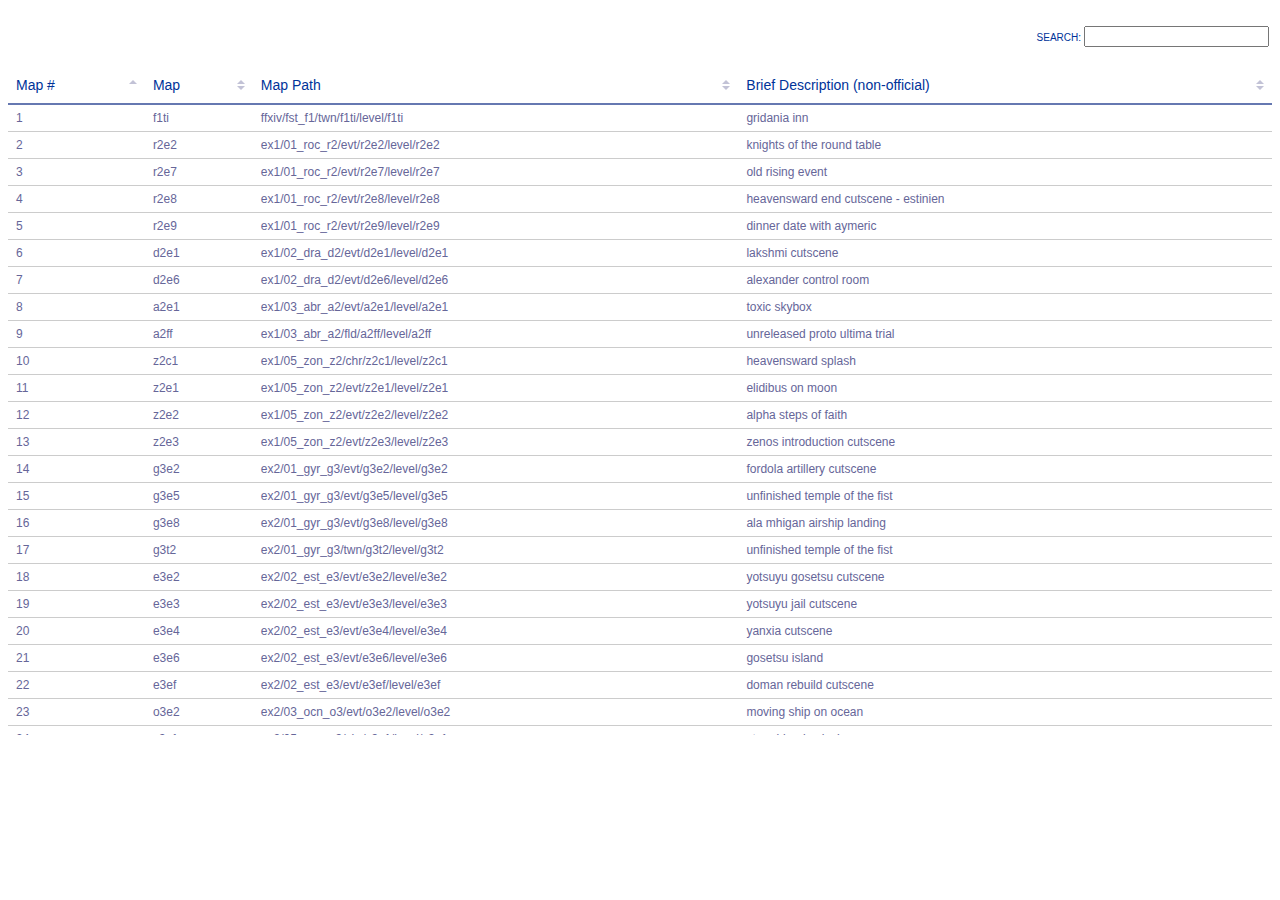
==== hidden_maps.html @ 90da800d "Add files via upload" ====
<!DOCTYPE html>
<html>
<head>
	<link rel="stylesheet" href="table_style.css">
</head>
<body>
	<table id="table">
	</table>

	<script type="text/javascript">/*! jQuery v1.12.4 | (c) jQuery Foundation | jquery.org/license */
!function(a,b){"object"==typeof module&&"object"==typeof module.exports?module.exports=a.document?b(a,!0):function(a){if(!a.document)throw new Error("jQuery requires a window with a document");return b(a)}:b(a)}("undefined"!=typeof window?window:this,function(a,b){var c=[],d=a.document,e=c.slice,f=c.concat,g=c.push,h=c.indexOf,i={},j=i.toString,k=i.hasOwnProperty,l={},m="1.12.4",n=function(a,b){return new n.fn.init(a,b)},o=/^[\s\uFEFF\xA0]+|[\s\uFEFF\xA0]+$/g,p=/^-ms-/,q=/-([\da-z])/gi,r=function(a,b){return b.toUpperCase()};n.fn=n.prototype={jquery:m,constructor:n,selector:"",length:0,toArray:function(){return e.call(this)},get:function(a){return null!=a?0>a?this[a+this.length]:this[a]:e.call(this)},pushStack:function(a){var b=n.merge(this.constructor(),a);return b.prevObject=this,b.context=this.context,b},each:function(a){return n.each(this,a)},map:function(a){return this.pushStack(n.map(this,function(b,c){return a.call(b,c,b)}))},slice:function(){return this.pushStack(e.apply(this,arguments))},first:function(){return this.eq(0)},last:function(){return this.eq(-1)},eq:function(a){var b=this.length,c=+a+(0>a?b:0);return this.pushStack(c>=0&&b>c?[this[c]]:[])},end:function(){return this.prevObject||this.constructor()},push:g,sort:c.sort,splice:c.splice},n.extend=n.fn.extend=function(){var a,b,c,d,e,f,g=arguments[0]||{},h=1,i=arguments.length,j=!1;for("boolean"==typeof g&&(j=g,g=arguments[h]||{},h++),"object"==typeof g||n.isFunction(g)||(g={}),h===i&&(g=this,h--);i>h;h++)if(null!=(e=arguments[h]))for(d in e)a=g[d],c=e[d],g!==c&&(j&&c&&(n.isPlainObject(c)||(b=n.isArray(c)))?(b?(b=!1,f=a&&n.isArray(a)?a:[]):f=a&&n.isPlainObject(a)?a:{},g[d]=n.extend(j,f,c)):void 0!==c&&(g[d]=c));return g},n.extend({expando:"jQuery"+(m+Math.random()).replace(/\D/g,""),isReady:!0,error:function(a){throw new Error(a)},noop:function(){},isFunction:function(a){return"function"===n.type(a)},isArray:Array.isArray||function(a){return"array"===n.type(a)},isWindow:function(a){return null!=a&&a==a.window},isNumeric:function(a){var b=a&&a.toString();return!n.isArray(a)&&b-parseFloat(b)+1>=0},isEmptyObject:function(a){var b;for(b in a)return!1;return!0},isPlainObject:function(a){var b;if(!a||"object"!==n.type(a)||a.nodeType||n.isWindow(a))return!1;try{if(a.constructor&&!k.call(a,"constructor")&&!k.call(a.constructor.prototype,"isPrototypeOf"))return!1}catch(c){return!1}if(!l.ownFirst)for(b in a)return k.call(a,b);for(b in a);return void 0===b||k.call(a,b)},type:function(a){return null==a?a+"":"object"==typeof a||"function"==typeof a?i[j.call(a)]||"object":typeof a},globalEval:function(b){b&&n.trim(b)&&(a.execScript||function(b){a.eval.call(a,b)})(b)},camelCase:function(a){return a.replace(p,"ms-").replace(q,r)},nodeName:function(a,b){return a.nodeName&&a.nodeName.toLowerCase()===b.toLowerCase()},each:function(a,b){var c,d=0;if(s(a)){for(c=a.length;c>d;d++)if(b.call(a[d],d,a[d])===!1)break}else for(d in a)if(b.call(a[d],d,a[d])===!1)break;return a},trim:function(a){return null==a?"":(a+"").replace(o,"")},makeArray:function(a,b){var c=b||[];return null!=a&&(s(Object(a))?n.merge(c,"string"==typeof a?[a]:a):g.call(c,a)),c},inArray:function(a,b,c){var d;if(b){if(h)return h.call(b,a,c);for(d=b.length,c=c?0>c?Math.max(0,d+c):c:0;d>c;c++)if(c in b&&b[c]===a)return c}return-1},merge:function(a,b){var c=+b.length,d=0,e=a.length;while(c>d)a[e++]=b[d++];if(c!==c)while(void 0!==b[d])a[e++]=b[d++];return a.length=e,a},grep:function(a,b,c){for(var d,e=[],f=0,g=a.length,h=!c;g>f;f++)d=!b(a[f],f),d!==h&&e.push(a[f]);return e},map:function(a,b,c){var d,e,g=0,h=[];if(s(a))for(d=a.length;d>g;g++)e=b(a[g],g,c),null!=e&&h.push(e);else for(g in a)e=b(a[g],g,c),null!=e&&h.push(e);return f.apply([],h)},guid:1,proxy:function(a,b){var c,d,f;return"string"==typeof b&&(f=a[b],b=a,a=f),n.isFunction(a)?(c=e.call(arguments,2),d=function(){return a.apply(b||this,c.concat(e.call(arguments)))},d.guid=a.guid=a.guid||n.guid++,d):void 0},now:function(){return+new Date},support:l}),"function"==typeof Symbol&&(n.fn[Symbol.iterator]=c[Symbol.iterator]),n.each("Boolean Number String Function Array Date RegExp Object Error Symbol".split(" "),function(a,b){i["[object "+b+"]"]=b.toLowerCase()});function s(a){var b=!!a&&"length"in a&&a.length,c=n.type(a);return"function"===c||n.isWindow(a)?!1:"array"===c||0===b||"number"==typeof b&&b>0&&b-1 in a}var t=function(a){var b,c,d,e,f,g,h,i,j,k,l,m,n,o,p,q,r,s,t,u="sizzle"+1*new Date,v=a.document,w=0,x=0,y=ga(),z=ga(),A=ga(),B=function(a,b){return a===b&&(l=!0),0},C=1<<31,D={}.hasOwnProperty,E=[],F=E.pop,G=E.push,H=E.push,I=E.slice,J=function(a,b){for(var c=0,d=a.length;d>c;c++)if(a[c]===b)return c;return-1},K="checked|selected|async|autofocus|autoplay|controls|defer|disabled|hidden|ismap|loop|multiple|open|readonly|required|scoped",L="[\\x20\\t\\r\\n\\f]",M="(?:\\\\.|[\\w-]|[^\\x00-\\xa0])+",N="\\["+L+"*("+M+")(?:"+L+"*([*^$|!~]?=)"+L+"*(?:'((?:\\\\.|[^\\\\'])*)'|\"((?:\\\\.|[^\\\\\"])*)\"|("+M+"))|)"+L+"*\\]",O=":("+M+")(?:\\((('((?:\\\\.|[^\\\\'])*)'|\"((?:\\\\.|[^\\\\\"])*)\")|((?:\\\\.|[^\\\\()[\\]]|"+N+")*)|.*)\\)|)",P=new RegExp(L+"+","g"),Q=new RegExp("^"+L+"+|((?:^|[^\\\\])(?:\\\\.)*)"+L+"+$","g"),R=new RegExp("^"+L+"*,"+L+"*"),S=new RegExp("^"+L+"*([>+~]|"+L+")"+L+"*"),T=new RegExp("="+L+"*([^\\]'\"]*?)"+L+"*\\]","g"),U=new RegExp(O),V=new RegExp("^"+M+"$"),W={ID:new RegExp("^#("+M+")"),CLASS:new RegExp("^\\.("+M+")"),TAG:new RegExp("^("+M+"|[*])"),ATTR:new RegExp("^"+N),PSEUDO:new RegExp("^"+O),CHILD:new RegExp("^:(only|first|last|nth|nth-last)-(child|of-type)(?:\\("+L+"*(even|odd|(([+-]|)(\\d*)n|)"+L+"*(?:([+-]|)"+L+"*(\\d+)|))"+L+"*\\)|)","i"),bool:new RegExp("^(?:"+K+")$","i"),needsContext:new RegExp("^"+L+"*[>+~]|:(even|odd|eq|gt|lt|nth|first|last)(?:\\("+L+"*((?:-\\d)?\\d*)"+L+"*\\)|)(?=[^-]|$)","i")},X=/^(?:input|select|textarea|button)$/i,Y=/^h\d$/i,Z=/^[^{]+\{\s*\[native \w/,$=/^(?:#([\w-]+)|(\w+)|\.([\w-]+))$/,_=/[+~]/,aa=/'|\\/g,ba=new RegExp("\\\\([\\da-f]{1,6}"+L+"?|("+L+")|.)","ig"),ca=function(a,b,c){var d="0x"+b-65536;return d!==d||c?b:0>d?String.fromCharCode(d+65536):String.fromCharCode(d>>10|55296,1023&d|56320)},da=function(){m()};try{H.apply(E=I.call(v.childNodes),v.childNodes),E[v.childNodes.length].nodeType}catch(ea){H={apply:E.length?function(a,b){G.apply(a,I.call(b))}:function(a,b){var c=a.length,d=0;while(a[c++]=b[d++]);a.length=c-1}}}function fa(a,b,d,e){var f,h,j,k,l,o,r,s,w=b&&b.ownerDocument,x=b?b.nodeType:9;if(d=d||[],"string"!=typeof a||!a||1!==x&&9!==x&&11!==x)return d;if(!e&&((b?b.ownerDocument||b:v)!==n&&m(b),b=b||n,p)){if(11!==x&&(o=$.exec(a)))if(f=o[1]){if(9===x){if(!(j=b.getElementById(f)))return d;if(j.id===f)return d.push(j),d}else if(w&&(j=w.getElementById(f))&&t(b,j)&&j.id===f)return d.push(j),d}else{if(o[2])return H.apply(d,b.getElementsByTagName(a)),d;if((f=o[3])&&c.getElementsByClassName&&b.getElementsByClassName)return H.apply(d,b.getElementsByClassName(f)),d}if(c.qsa&&!A[a+" "]&&(!q||!q.test(a))){if(1!==x)w=b,s=a;else if("object"!==b.nodeName.toLowerCase()){(k=b.getAttribute("id"))?k=k.replace(aa,"\\$&"):b.setAttribute("id",k=u),r=g(a),h=r.length,l=V.test(k)?"#"+k:"[id='"+k+"']";while(h--)r[h]=l+" "+qa(r[h]);s=r.join(","),w=_.test(a)&&oa(b.parentNode)||b}if(s)try{return H.apply(d,w.querySelectorAll(s)),d}catch(y){}finally{k===u&&b.removeAttribute("id")}}}return i(a.replace(Q,"$1"),b,d,e)}function ga(){var a=[];function b(c,e){return a.push(c+" ")>d.cacheLength&&delete b[a.shift()],b[c+" "]=e}return b}function ha(a){return a[u]=!0,a}function ia(a){var b=n.createElement("div");try{return!!a(b)}catch(c){return!1}finally{b.parentNode&&b.parentNode.removeChild(b),b=null}}function ja(a,b){var c=a.split("|"),e=c.length;while(e--)d.attrHandle[c[e]]=b}function ka(a,b){var c=b&&a,d=c&&1===a.nodeType&&1===b.nodeType&&(~b.sourceIndex||C)-(~a.sourceIndex||C);if(d)return d;if(c)while(c=c.nextSibling)if(c===b)return-1;return a?1:-1}function la(a){return function(b){var c=b.nodeName.toLowerCase();return"input"===c&&b.type===a}}function ma(a){return function(b){var c=b.nodeName.toLowerCase();return("input"===c||"button"===c)&&b.type===a}}function na(a){return ha(function(b){return b=+b,ha(function(c,d){var e,f=a([],c.length,b),g=f.length;while(g--)c[e=f[g]]&&(c[e]=!(d[e]=c[e]))})})}function oa(a){return a&&"undefined"!=typeof a.getElementsByTagName&&a}c=fa.support={},f=fa.isXML=function(a){var b=a&&(a.ownerDocument||a).documentElement;return b?"HTML"!==b.nodeName:!1},m=fa.setDocument=function(a){var b,e,g=a?a.ownerDocument||a:v;return g!==n&&9===g.nodeType&&g.documentElement?(n=g,o=n.documentElement,p=!f(n),(e=n.defaultView)&&e.top!==e&&(e.addEventListener?e.addEventListener("unload",da,!1):e.attachEvent&&e.attachEvent("onunload",da)),c.attributes=ia(function(a){return a.className="i",!a.getAttribute("className")}),c.getElementsByTagName=ia(function(a){return a.appendChild(n.createComment("")),!a.getElementsByTagName("*").length}),c.getElementsByClassName=Z.test(n.getElementsByClassName),c.getById=ia(function(a){return o.appendChild(a).id=u,!n.getElementsByName||!n.getElementsByName(u).length}),c.getById?(d.find.ID=function(a,b){if("undefined"!=typeof b.getElementById&&p){var c=b.getElementById(a);return c?[c]:[]}},d.filter.ID=function(a){var b=a.replace(ba,ca);return function(a){return a.getAttribute("id")===b}}):(delete d.find.ID,d.filter.ID=function(a){var b=a.replace(ba,ca);return function(a){var c="undefined"!=typeof a.getAttributeNode&&a.getAttributeNode("id");return c&&c.value===b}}),d.find.TAG=c.getElementsByTagName?function(a,b){return"undefined"!=typeof b.getElementsByTagName?b.getElementsByTagName(a):c.qsa?b.querySelectorAll(a):void 0}:function(a,b){var c,d=[],e=0,f=b.getElementsByTagName(a);if("*"===a){while(c=f[e++])1===c.nodeType&&d.push(c);return d}return f},d.find.CLASS=c.getElementsByClassName&&function(a,b){return"undefined"!=typeof b.getElementsByClassName&&p?b.getElementsByClassName(a):void 0},r=[],q=[],(c.qsa=Z.test(n.querySelectorAll))&&(ia(function(a){o.appendChild(a).innerHTML="<a id='"+u+"'></a><select id='"+u+"-\r\\' msallowcapture=''><option selected=''></option></select>",a.querySelectorAll("[msallowcapture^='']").length&&q.push("[*^$]="+L+"*(?:''|\"\")"),a.querySelectorAll("[selected]").length||q.push("\\["+L+"*(?:value|"+K+")"),a.querySelectorAll("[id~="+u+"-]").length||q.push("~="),a.querySelectorAll(":checked").length||q.push(":checked"),a.querySelectorAll("a#"+u+"+*").length||q.push(".#.+[+~]")}),ia(function(a){var b=n.createElement("input");b.setAttribute("type","hidden"),a.appendChild(b).setAttribute("name","D"),a.querySelectorAll("[name=d]").length&&q.push("name"+L+"*[*^$|!~]?="),a.querySelectorAll(":enabled").length||q.push(":enabled",":disabled"),a.querySelectorAll("*,:x"),q.push(",.*:")})),(c.matchesSelector=Z.test(s=o.matches||o.webkitMatchesSelector||o.mozMatchesSelector||o.oMatchesSelector||o.msMatchesSelector))&&ia(function(a){c.disconnectedMatch=s.call(a,"div"),s.call(a,"[s!='']:x"),r.push("!=",O)}),q=q.length&&new RegExp(q.join("|")),r=r.length&&new RegExp(r.join("|")),b=Z.test(o.compareDocumentPosition),t=b||Z.test(o.contains)?function(a,b){var c=9===a.nodeType?a.documentElement:a,d=b&&b.parentNode;return a===d||!(!d||1!==d.nodeType||!(c.contains?c.contains(d):a.compareDocumentPosition&&16&a.compareDocumentPosition(d)))}:function(a,b){if(b)while(b=b.parentNode)if(b===a)return!0;return!1},B=b?function(a,b){if(a===b)return l=!0,0;var d=!a.compareDocumentPosition-!b.compareDocumentPosition;return d?d:(d=(a.ownerDocument||a)===(b.ownerDocument||b)?a.compareDocumentPosition(b):1,1&d||!c.sortDetached&&b.compareDocumentPosition(a)===d?a===n||a.ownerDocument===v&&t(v,a)?-1:b===n||b.ownerDocument===v&&t(v,b)?1:k?J(k,a)-J(k,b):0:4&d?-1:1)}:function(a,b){if(a===b)return l=!0,0;var c,d=0,e=a.parentNode,f=b.parentNode,g=[a],h=[b];if(!e||!f)return a===n?-1:b===n?1:e?-1:f?1:k?J(k,a)-J(k,b):0;if(e===f)return ka(a,b);c=a;while(c=c.parentNode)g.unshift(c);c=b;while(c=c.parentNode)h.unshift(c);while(g[d]===h[d])d++;return d?ka(g[d],h[d]):g[d]===v?-1:h[d]===v?1:0},n):n},fa.matches=function(a,b){return fa(a,null,null,b)},fa.matchesSelector=function(a,b){if((a.ownerDocument||a)!==n&&m(a),b=b.replace(T,"='$1']"),c.matchesSelector&&p&&!A[b+" "]&&(!r||!r.test(b))&&(!q||!q.test(b)))try{var d=s.call(a,b);if(d||c.disconnectedMatch||a.document&&11!==a.document.nodeType)return d}catch(e){}return fa(b,n,null,[a]).length>0},fa.contains=function(a,b){return(a.ownerDocument||a)!==n&&m(a),t(a,b)},fa.attr=function(a,b){(a.ownerDocument||a)!==n&&m(a);var e=d.attrHandle[b.toLowerCase()],f=e&&D.call(d.attrHandle,b.toLowerCase())?e(a,b,!p):void 0;return void 0!==f?f:c.attributes||!p?a.getAttribute(b):(f=a.getAttributeNode(b))&&f.specified?f.value:null},fa.error=function(a){throw new Error("Syntax error, unrecognized expression: "+a)},fa.uniqueSort=function(a){var b,d=[],e=0,f=0;if(l=!c.detectDuplicates,k=!c.sortStable&&a.slice(0),a.sort(B),l){while(b=a[f++])b===a[f]&&(e=d.push(f));while(e--)a.splice(d[e],1)}return k=null,a},e=fa.getText=function(a){var b,c="",d=0,f=a.nodeType;if(f){if(1===f||9===f||11===f){if("string"==typeof a.textContent)return a.textContent;for(a=a.firstChild;a;a=a.nextSibling)c+=e(a)}else if(3===f||4===f)return a.nodeValue}else while(b=a[d++])c+=e(b);return c},d=fa.selectors={cacheLength:50,createPseudo:ha,match:W,attrHandle:{},find:{},relative:{">":{dir:"parentNode",first:!0}," ":{dir:"parentNode"},"+":{dir:"previousSibling",first:!0},"~":{dir:"previousSibling"}},preFilter:{ATTR:function(a){return a[1]=a[1].replace(ba,ca),a[3]=(a[3]||a[4]||a[5]||"").replace(ba,ca),"~="===a[2]&&(a[3]=" "+a[3]+" "),a.slice(0,4)},CHILD:function(a){return a[1]=a[1].toLowerCase(),"nth"===a[1].slice(0,3)?(a[3]||fa.error(a[0]),a[4]=+(a[4]?a[5]+(a[6]||1):2*("even"===a[3]||"odd"===a[3])),a[5]=+(a[7]+a[8]||"odd"===a[3])):a[3]&&fa.error(a[0]),a},PSEUDO:function(a){var b,c=!a[6]&&a[2];return W.CHILD.test(a[0])?null:(a[3]?a[2]=a[4]||a[5]||"":c&&U.test(c)&&(b=g(c,!0))&&(b=c.indexOf(")",c.length-b)-c.length)&&(a[0]=a[0].slice(0,b),a[2]=c.slice(0,b)),a.slice(0,3))}},filter:{TAG:function(a){var b=a.replace(ba,ca).toLowerCase();return"*"===a?function(){return!0}:function(a){return a.nodeName&&a.nodeName.toLowerCase()===b}},CLASS:function(a){var b=y[a+" "];return b||(b=new RegExp("(^|"+L+")"+a+"("+L+"|$)"))&&y(a,function(a){return b.test("string"==typeof a.className&&a.className||"undefined"!=typeof a.getAttribute&&a.getAttribute("class")||"")})},ATTR:function(a,b,c){return function(d){var e=fa.attr(d,a);return null==e?"!="===b:b?(e+="","="===b?e===c:"!="===b?e!==c:"^="===b?c&&0===e.indexOf(c):"*="===b?c&&e.indexOf(c)>-1:"$="===b?c&&e.slice(-c.length)===c:"~="===b?(" "+e.replace(P," ")+" ").indexOf(c)>-1:"|="===b?e===c||e.slice(0,c.length+1)===c+"-":!1):!0}},CHILD:function(a,b,c,d,e){var f="nth"!==a.slice(0,3),g="last"!==a.slice(-4),h="of-type"===b;return 1===d&&0===e?function(a){return!!a.parentNode}:function(b,c,i){var j,k,l,m,n,o,p=f!==g?"nextSibling":"previousSibling",q=b.parentNode,r=h&&b.nodeName.toLowerCase(),s=!i&&!h,t=!1;if(q){if(f){while(p){m=b;while(m=m[p])if(h?m.nodeName.toLowerCase()===r:1===m.nodeType)return!1;o=p="only"===a&&!o&&"nextSibling"}return!0}if(o=[g?q.firstChild:q.lastChild],g&&s){m=q,l=m[u]||(m[u]={}),k=l[m.uniqueID]||(l[m.uniqueID]={}),j=k[a]||[],n=j[0]===w&&j[1],t=n&&j[2],m=n&&q.childNodes[n];while(m=++n&&m&&m[p]||(t=n=0)||o.pop())if(1===m.nodeType&&++t&&m===b){k[a]=[w,n,t];break}}else if(s&&(m=b,l=m[u]||(m[u]={}),k=l[m.uniqueID]||(l[m.uniqueID]={}),j=k[a]||[],n=j[0]===w&&j[1],t=n),t===!1)while(m=++n&&m&&m[p]||(t=n=0)||o.pop())if((h?m.nodeName.toLowerCase()===r:1===m.nodeType)&&++t&&(s&&(l=m[u]||(m[u]={}),k=l[m.uniqueID]||(l[m.uniqueID]={}),k[a]=[w,t]),m===b))break;return t-=e,t===d||t%d===0&&t/d>=0}}},PSEUDO:function(a,b){var c,e=d.pseudos[a]||d.setFilters[a.toLowerCase()]||fa.error("unsupported pseudo: "+a);return e[u]?e(b):e.length>1?(c=[a,a,"",b],d.setFilters.hasOwnProperty(a.toLowerCase())?ha(function(a,c){var d,f=e(a,b),g=f.length;while(g--)d=J(a,f[g]),a[d]=!(c[d]=f[g])}):function(a){return e(a,0,c)}):e}},pseudos:{not:ha(function(a){var b=[],c=[],d=h(a.replace(Q,"$1"));return d[u]?ha(function(a,b,c,e){var f,g=d(a,null,e,[]),h=a.length;while(h--)(f=g[h])&&(a[h]=!(b[h]=f))}):function(a,e,f){return b[0]=a,d(b,null,f,c),b[0]=null,!c.pop()}}),has:ha(function(a){return function(b){return fa(a,b).length>0}}),contains:ha(function(a){return a=a.replace(ba,ca),function(b){return(b.textContent||b.innerText||e(b)).indexOf(a)>-1}}),lang:ha(function(a){return V.test(a||"")||fa.error("unsupported lang: "+a),a=a.replace(ba,ca).toLowerCase(),function(b){var c;do if(c=p?b.lang:b.getAttribute("xml:lang")||b.getAttribute("lang"))return c=c.toLowerCase(),c===a||0===c.indexOf(a+"-");while((b=b.parentNode)&&1===b.nodeType);return!1}}),target:function(b){var c=a.location&&a.location.hash;return c&&c.slice(1)===b.id},root:function(a){return a===o},focus:function(a){return a===n.activeElement&&(!n.hasFocus||n.hasFocus())&&!!(a.type||a.href||~a.tabIndex)},enabled:function(a){return a.disabled===!1},disabled:function(a){return a.disabled===!0},checked:function(a){var b=a.nodeName.toLowerCase();return"input"===b&&!!a.checked||"option"===b&&!!a.selected},selected:function(a){return a.parentNode&&a.parentNode.selectedIndex,a.selected===!0},empty:function(a){for(a=a.firstChild;a;a=a.nextSibling)if(a.nodeType<6)return!1;return!0},parent:function(a){return!d.pseudos.empty(a)},header:function(a){return Y.test(a.nodeName)},input:function(a){return X.test(a.nodeName)},button:function(a){var b=a.nodeName.toLowerCase();return"input"===b&&"button"===a.type||"button"===b},text:function(a){var b;return"input"===a.nodeName.toLowerCase()&&"text"===a.type&&(null==(b=a.getAttribute("type"))||"text"===b.toLowerCase())},first:na(function(){return[0]}),last:na(function(a,b){return[b-1]}),eq:na(function(a,b,c){return[0>c?c+b:c]}),even:na(function(a,b){for(var c=0;b>c;c+=2)a.push(c);return a}),odd:na(function(a,b){for(var c=1;b>c;c+=2)a.push(c);return a}),lt:na(function(a,b,c){for(var d=0>c?c+b:c;--d>=0;)a.push(d);return a}),gt:na(function(a,b,c){for(var d=0>c?c+b:c;++d<b;)a.push(d);return a})}},d.pseudos.nth=d.pseudos.eq;for(b in{radio:!0,checkbox:!0,file:!0,password:!0,image:!0})d.pseudos[b]=la(b);for(b in{submit:!0,reset:!0})d.pseudos[b]=ma(b);function pa(){}pa.prototype=d.filters=d.pseudos,d.setFilters=new pa,g=fa.tokenize=function(a,b){var c,e,f,g,h,i,j,k=z[a+" "];if(k)return b?0:k.slice(0);h=a,i=[],j=d.preFilter;while(h){c&&!(e=R.exec(h))||(e&&(h=h.slice(e[0].length)||h),i.push(f=[])),c=!1,(e=S.exec(h))&&(c=e.shift(),f.push({value:c,type:e[0].replace(Q," ")}),h=h.slice(c.length));for(g in d.filter)!(e=W[g].exec(h))||j[g]&&!(e=j[g](e))||(c=e.shift(),f.push({value:c,type:g,matches:e}),h=h.slice(c.length));if(!c)break}return b?h.length:h?fa.error(a):z(a,i).slice(0)};function qa(a){for(var b=0,c=a.length,d="";c>b;b++)d+=a[b].value;return d}function ra(a,b,c){var d=b.dir,e=c&&"parentNode"===d,f=x++;return b.first?function(b,c,f){while(b=b[d])if(1===b.nodeType||e)return a(b,c,f)}:function(b,c,g){var h,i,j,k=[w,f];if(g){while(b=b[d])if((1===b.nodeType||e)&&a(b,c,g))return!0}else while(b=b[d])if(1===b.nodeType||e){if(j=b[u]||(b[u]={}),i=j[b.uniqueID]||(j[b.uniqueID]={}),(h=i[d])&&h[0]===w&&h[1]===f)return k[2]=h[2];if(i[d]=k,k[2]=a(b,c,g))return!0}}}function sa(a){return a.length>1?function(b,c,d){var e=a.length;while(e--)if(!a[e](b,c,d))return!1;return!0}:a[0]}function ta(a,b,c){for(var d=0,e=b.length;e>d;d++)fa(a,b[d],c);return c}function ua(a,b,c,d,e){for(var f,g=[],h=0,i=a.length,j=null!=b;i>h;h++)(f=a[h])&&(c&&!c(f,d,e)||(g.push(f),j&&b.push(h)));return g}function va(a,b,c,d,e,f){return d&&!d[u]&&(d=va(d)),e&&!e[u]&&(e=va(e,f)),ha(function(f,g,h,i){var j,k,l,m=[],n=[],o=g.length,p=f||ta(b||"*",h.nodeType?[h]:h,[]),q=!a||!f&&b?p:ua(p,m,a,h,i),r=c?e||(f?a:o||d)?[]:g:q;if(c&&c(q,r,h,i),d){j=ua(r,n),d(j,[],h,i),k=j.length;while(k--)(l=j[k])&&(r[n[k]]=!(q[n[k]]=l))}if(f){if(e||a){if(e){j=[],k=r.length;while(k--)(l=r[k])&&j.push(q[k]=l);e(null,r=[],j,i)}k=r.length;while(k--)(l=r[k])&&(j=e?J(f,l):m[k])>-1&&(f[j]=!(g[j]=l))}}else r=ua(r===g?r.splice(o,r.length):r),e?e(null,g,r,i):H.apply(g,r)})}function wa(a){for(var b,c,e,f=a.length,g=d.relative[a[0].type],h=g||d.relative[" "],i=g?1:0,k=ra(function(a){return a===b},h,!0),l=ra(function(a){return J(b,a)>-1},h,!0),m=[function(a,c,d){var e=!g&&(d||c!==j)||((b=c).nodeType?k(a,c,d):l(a,c,d));return b=null,e}];f>i;i++)if(c=d.relative[a[i].type])m=[ra(sa(m),c)];else{if(c=d.filter[a[i].type].apply(null,a[i].matches),c[u]){for(e=++i;f>e;e++)if(d.relative[a[e].type])break;return va(i>1&&sa(m),i>1&&qa(a.slice(0,i-1).concat({value:" "===a[i-2].type?"*":""})).replace(Q,"$1"),c,e>i&&wa(a.slice(i,e)),f>e&&wa(a=a.slice(e)),f>e&&qa(a))}m.push(c)}return sa(m)}function xa(a,b){var c=b.length>0,e=a.length>0,f=function(f,g,h,i,k){var l,o,q,r=0,s="0",t=f&&[],u=[],v=j,x=f||e&&d.find.TAG("*",k),y=w+=null==v?1:Math.random()||.1,z=x.length;for(k&&(j=g===n||g||k);s!==z&&null!=(l=x[s]);s++){if(e&&l){o=0,g||l.ownerDocument===n||(m(l),h=!p);while(q=a[o++])if(q(l,g||n,h)){i.push(l);break}k&&(w=y)}c&&((l=!q&&l)&&r--,f&&t.push(l))}if(r+=s,c&&s!==r){o=0;while(q=b[o++])q(t,u,g,h);if(f){if(r>0)while(s--)t[s]||u[s]||(u[s]=F.call(i));u=ua(u)}H.apply(i,u),k&&!f&&u.length>0&&r+b.length>1&&fa.uniqueSort(i)}return k&&(w=y,j=v),t};return c?ha(f):f}return h=fa.compile=function(a,b){var c,d=[],e=[],f=A[a+" "];if(!f){b||(b=g(a)),c=b.length;while(c--)f=wa(b[c]),f[u]?d.push(f):e.push(f);f=A(a,xa(e,d)),f.selector=a}return f},i=fa.select=function(a,b,e,f){var i,j,k,l,m,n="function"==typeof a&&a,o=!f&&g(a=n.selector||a);if(e=e||[],1===o.length){if(j=o[0]=o[0].slice(0),j.length>2&&"ID"===(k=j[0]).type&&c.getById&&9===b.nodeType&&p&&d.relative[j[1].type]){if(b=(d.find.ID(k.matches[0].replace(ba,ca),b)||[])[0],!b)return e;n&&(b=b.parentNode),a=a.slice(j.shift().value.length)}i=W.needsContext.test(a)?0:j.length;while(i--){if(k=j[i],d.relative[l=k.type])break;if((m=d.find[l])&&(f=m(k.matches[0].replace(ba,ca),_.test(j[0].type)&&oa(b.parentNode)||b))){if(j.splice(i,1),a=f.length&&qa(j),!a)return H.apply(e,f),e;break}}}return(n||h(a,o))(f,b,!p,e,!b||_.test(a)&&oa(b.parentNode)||b),e},c.sortStable=u.split("").sort(B).join("")===u,c.detectDuplicates=!!l,m(),c.sortDetached=ia(function(a){return 1&a.compareDocumentPosition(n.createElement("div"))}),ia(function(a){return a.innerHTML="<a href='#'></a>","#"===a.firstChild.getAttribute("href")})||ja("type|href|height|width",function(a,b,c){return c?void 0:a.getAttribute(b,"type"===b.toLowerCase()?1:2)}),c.attributes&&ia(function(a){return a.innerHTML="<input/>",a.firstChild.setAttribute("value",""),""===a.firstChild.getAttribute("value")})||ja("value",function(a,b,c){return c||"input"!==a.nodeName.toLowerCase()?void 0:a.defaultValue}),ia(function(a){return null==a.getAttribute("disabled")})||ja(K,function(a,b,c){var d;return c?void 0:a[b]===!0?b.toLowerCase():(d=a.getAttributeNode(b))&&d.specified?d.value:null}),fa}(a);n.find=t,n.expr=t.selectors,n.expr[":"]=n.expr.pseudos,n.uniqueSort=n.unique=t.uniqueSort,n.text=t.getText,n.isXMLDoc=t.isXML,n.contains=t.contains;var u=function(a,b,c){var d=[],e=void 0!==c;while((a=a[b])&&9!==a.nodeType)if(1===a.nodeType){if(e&&n(a).is(c))break;d.push(a)}return d},v=function(a,b){for(var c=[];a;a=a.nextSibling)1===a.nodeType&&a!==b&&c.push(a);return c},w=n.expr.match.needsContext,x=/^<([\w-]+)\s*\/?>(?:<\/\1>|)$/,y=/^.[^:#\[\.,]*$/;function z(a,b,c){if(n.isFunction(b))return n.grep(a,function(a,d){return!!b.call(a,d,a)!==c});if(b.nodeType)return n.grep(a,function(a){return a===b!==c});if("string"==typeof b){if(y.test(b))return n.filter(b,a,c);b=n.filter(b,a)}return n.grep(a,function(a){return n.inArray(a,b)>-1!==c})}n.filter=function(a,b,c){var d=b[0];return c&&(a=":not("+a+")"),1===b.length&&1===d.nodeType?n.find.matchesSelector(d,a)?[d]:[]:n.find.matches(a,n.grep(b,function(a){return 1===a.nodeType}))},n.fn.extend({find:function(a){var b,c=[],d=this,e=d.length;if("string"!=typeof a)return this.pushStack(n(a).filter(function(){for(b=0;e>b;b++)if(n.contains(d[b],this))return!0}));for(b=0;e>b;b++)n.find(a,d[b],c);return c=this.pushStack(e>1?n.unique(c):c),c.selector=this.selector?this.selector+" "+a:a,c},filter:function(a){return this.pushStack(z(this,a||[],!1))},not:function(a){return this.pushStack(z(this,a||[],!0))},is:function(a){return!!z(this,"string"==typeof a&&w.test(a)?n(a):a||[],!1).length}});var A,B=/^(?:\s*(<[\w\W]+>)[^>]*|#([\w-]*))$/,C=n.fn.init=function(a,b,c){var e,f;if(!a)return this;if(c=c||A,"string"==typeof a){if(e="<"===a.charAt(0)&&">"===a.charAt(a.length-1)&&a.length>=3?[null,a,null]:B.exec(a),!e||!e[1]&&b)return!b||b.jquery?(b||c).find(a):this.constructor(b).find(a);if(e[1]){if(b=b instanceof n?b[0]:b,n.merge(this,n.parseHTML(e[1],b&&b.nodeType?b.ownerDocument||b:d,!0)),x.test(e[1])&&n.isPlainObject(b))for(e in b)n.isFunction(this[e])?this[e](b[e]):this.attr(e,b[e]);return this}if(f=d.getElementById(e[2]),f&&f.parentNode){if(f.id!==e[2])return A.find(a);this.length=1,this[0]=f}return this.context=d,this.selector=a,this}return a.nodeType?(this.context=this[0]=a,this.length=1,this):n.isFunction(a)?"undefined"!=typeof c.ready?c.ready(a):a(n):(void 0!==a.selector&&(this.selector=a.selector,this.context=a.context),n.makeArray(a,this))};C.prototype=n.fn,A=n(d);var D=/^(?:parents|prev(?:Until|All))/,E={children:!0,contents:!0,next:!0,prev:!0};n.fn.extend({has:function(a){var b,c=n(a,this),d=c.length;return this.filter(function(){for(b=0;d>b;b++)if(n.contains(this,c[b]))return!0})},closest:function(a,b){for(var c,d=0,e=this.length,f=[],g=w.test(a)||"string"!=typeof a?n(a,b||this.context):0;e>d;d++)for(c=this[d];c&&c!==b;c=c.parentNode)if(c.nodeType<11&&(g?g.index(c)>-1:1===c.nodeType&&n.find.matchesSelector(c,a))){f.push(c);break}return this.pushStack(f.length>1?n.uniqueSort(f):f)},index:function(a){return a?"string"==typeof a?n.inArray(this[0],n(a)):n.inArray(a.jquery?a[0]:a,this):this[0]&&this[0].parentNode?this.first().prevAll().length:-1},add:function(a,b){return this.pushStack(n.uniqueSort(n.merge(this.get(),n(a,b))))},addBack:function(a){return this.add(null==a?this.prevObject:this.prevObject.filter(a))}});function F(a,b){do a=a[b];while(a&&1!==a.nodeType);return a}n.each({parent:function(a){var b=a.parentNode;return b&&11!==b.nodeType?b:null},parents:function(a){return u(a,"parentNode")},parentsUntil:function(a,b,c){return u(a,"parentNode",c)},next:function(a){return F(a,"nextSibling")},prev:function(a){return F(a,"previousSibling")},nextAll:function(a){return u(a,"nextSibling")},prevAll:function(a){return u(a,"previousSibling")},nextUntil:function(a,b,c){return u(a,"nextSibling",c)},prevUntil:function(a,b,c){return u(a,"previousSibling",c)},siblings:function(a){return v((a.parentNode||{}).firstChild,a)},children:function(a){return v(a.firstChild)},contents:function(a){return n.nodeName(a,"iframe")?a.contentDocument||a.contentWindow.document:n.merge([],a.childNodes)}},function(a,b){n.fn[a]=function(c,d){var e=n.map(this,b,c);return"Until"!==a.slice(-5)&&(d=c),d&&"string"==typeof d&&(e=n.filter(d,e)),this.length>1&&(E[a]||(e=n.uniqueSort(e)),D.test(a)&&(e=e.reverse())),this.pushStack(e)}});var G=/\S+/g;function H(a){var b={};return n.each(a.match(G)||[],function(a,c){b[c]=!0}),b}n.Callbacks=function(a){a="string"==typeof a?H(a):n.extend({},a);var b,c,d,e,f=[],g=[],h=-1,i=function(){for(e=a.once,d=b=!0;g.length;h=-1){c=g.shift();while(++h<f.length)f[h].apply(c[0],c[1])===!1&&a.stopOnFalse&&(h=f.length,c=!1)}a.memory||(c=!1),b=!1,e&&(f=c?[]:"")},j={add:function(){return f&&(c&&!b&&(h=f.length-1,g.push(c)),function d(b){n.each(b,function(b,c){n.isFunction(c)?a.unique&&j.has(c)||f.push(c):c&&c.length&&"string"!==n.type(c)&&d(c)})}(arguments),c&&!b&&i()),this},remove:function(){return n.each(arguments,function(a,b){var c;while((c=n.inArray(b,f,c))>-1)f.splice(c,1),h>=c&&h--}),this},has:function(a){return a?n.inArray(a,f)>-1:f.length>0},empty:function(){return f&&(f=[]),this},disable:function(){return e=g=[],f=c="",this},disabled:function(){return!f},lock:function(){return e=!0,c||j.disable(),this},locked:function(){return!!e},fireWith:function(a,c){return e||(c=c||[],c=[a,c.slice?c.slice():c],g.push(c),b||i()),this},fire:function(){return j.fireWith(this,arguments),this},fired:function(){return!!d}};return j},n.extend({Deferred:function(a){var b=[["resolve","done",n.Callbacks("once memory"),"resolved"],["reject","fail",n.Callbacks("once memory"),"rejected"],["notify","progress",n.Callbacks("memory")]],c="pending",d={state:function(){return c},always:function(){return e.done(arguments).fail(arguments),this},then:function(){var a=arguments;return n.Deferred(function(c){n.each(b,function(b,f){var g=n.isFunction(a[b])&&a[b];e[f[1]](function(){var a=g&&g.apply(this,arguments);a&&n.isFunction(a.promise)?a.promise().progress(c.notify).done(c.resolve).fail(c.reject):c[f[0]+"With"](this===d?c.promise():this,g?[a]:arguments)})}),a=null}).promise()},promise:function(a){return null!=a?n.extend(a,d):d}},e={};return d.pipe=d.then,n.each(b,function(a,f){var g=f[2],h=f[3];d[f[1]]=g.add,h&&g.add(function(){c=h},b[1^a][2].disable,b[2][2].lock),e[f[0]]=function(){return e[f[0]+"With"](this===e?d:this,arguments),this},e[f[0]+"With"]=g.fireWith}),d.promise(e),a&&a.call(e,e),e},when:function(a){var b=0,c=e.call(arguments),d=c.length,f=1!==d||a&&n.isFunction(a.promise)?d:0,g=1===f?a:n.Deferred(),h=function(a,b,c){return function(d){b[a]=this,c[a]=arguments.length>1?e.call(arguments):d,c===i?g.notifyWith(b,c):--f||g.resolveWith(b,c)}},i,j,k;if(d>1)for(i=new Array(d),j=new Array(d),k=new Array(d);d>b;b++)c[b]&&n.isFunction(c[b].promise)?c[b].promise().progress(h(b,j,i)).done(h(b,k,c)).fail(g.reject):--f;return f||g.resolveWith(k,c),g.promise()}});var I;n.fn.ready=function(a){return n.ready.promise().done(a),this},n.extend({isReady:!1,readyWait:1,holdReady:function(a){a?n.readyWait++:n.ready(!0)},ready:function(a){(a===!0?--n.readyWait:n.isReady)||(n.isReady=!0,a!==!0&&--n.readyWait>0||(I.resolveWith(d,[n]),n.fn.triggerHandler&&(n(d).triggerHandler("ready"),n(d).off("ready"))))}});function J(){d.addEventListener?(d.removeEventListener("DOMContentLoaded",K),a.removeEventListener("load",K)):(d.detachEvent("onreadystatechange",K),a.detachEvent("onload",K))}function K(){(d.addEventListener||"load"===a.event.type||"complete"===d.readyState)&&(J(),n.ready())}n.ready.promise=function(b){if(!I)if(I=n.Deferred(),"complete"===d.readyState||"loading"!==d.readyState&&!d.documentElement.doScroll)a.setTimeout(n.ready);else if(d.addEventListener)d.addEventListener("DOMContentLoaded",K),a.addEventListener("load",K);else{d.attachEvent("onreadystatechange",K),a.attachEvent("onload",K);var c=!1;try{c=null==a.frameElement&&d.documentElement}catch(e){}c&&c.doScroll&&!function f(){if(!n.isReady){try{c.doScroll("left")}catch(b){return a.setTimeout(f,50)}J(),n.ready()}}()}return I.promise(b)},n.ready.promise();var L;for(L in n(l))break;l.ownFirst="0"===L,l.inlineBlockNeedsLayout=!1,n(function(){var a,b,c,e;c=d.getElementsByTagName("body")[0],c&&c.style&&(b=d.createElement("div"),e=d.createElement("div"),e.style.cssText="position:absolute;border:0;width:0;height:0;top:0;left:-9999px",c.appendChild(e).appendChild(b),"undefined"!=typeof b.style.zoom&&(b.style.cssText="display:inline;margin:0;border:0;padding:1px;width:1px;zoom:1",l.inlineBlockNeedsLayout=a=3===b.offsetWidth,a&&(c.style.zoom=1)),c.removeChild(e))}),function(){var a=d.createElement("div");l.deleteExpando=!0;try{delete a.test}catch(b){l.deleteExpando=!1}a=null}();var M=function(a){var b=n.noData[(a.nodeName+" ").toLowerCase()],c=+a.nodeType||1;return 1!==c&&9!==c?!1:!b||b!==!0&&a.getAttribute("classid")===b},N=/^(?:\{[\w\W]*\}|\[[\w\W]*\])$/,O=/([A-Z])/g;function P(a,b,c){if(void 0===c&&1===a.nodeType){var d="data-"+b.replace(O,"-$1").toLowerCase();if(c=a.getAttribute(d),"string"==typeof c){try{c="true"===c?!0:"false"===c?!1:"null"===c?null:+c+""===c?+c:N.test(c)?n.parseJSON(c):c}catch(e){}n.data(a,b,c)}else c=void 0;
}return c}function Q(a){var b;for(b in a)if(("data"!==b||!n.isEmptyObject(a[b]))&&"toJSON"!==b)return!1;return!0}function R(a,b,d,e){if(M(a)){var f,g,h=n.expando,i=a.nodeType,j=i?n.cache:a,k=i?a[h]:a[h]&&h;if(k&&j[k]&&(e||j[k].data)||void 0!==d||"string"!=typeof b)return k||(k=i?a[h]=c.pop()||n.guid++:h),j[k]||(j[k]=i?{}:{toJSON:n.noop}),"object"!=typeof b&&"function"!=typeof b||(e?j[k]=n.extend(j[k],b):j[k].data=n.extend(j[k].data,b)),g=j[k],e||(g.data||(g.data={}),g=g.data),void 0!==d&&(g[n.camelCase(b)]=d),"string"==typeof b?(f=g[b],null==f&&(f=g[n.camelCase(b)])):f=g,f}}function S(a,b,c){if(M(a)){var d,e,f=a.nodeType,g=f?n.cache:a,h=f?a[n.expando]:n.expando;if(g[h]){if(b&&(d=c?g[h]:g[h].data)){n.isArray(b)?b=b.concat(n.map(b,n.camelCase)):b in d?b=[b]:(b=n.camelCase(b),b=b in d?[b]:b.split(" ")),e=b.length;while(e--)delete d[b[e]];if(c?!Q(d):!n.isEmptyObject(d))return}(c||(delete g[h].data,Q(g[h])))&&(f?n.cleanData([a],!0):l.deleteExpando||g!=g.window?delete g[h]:g[h]=void 0)}}}n.extend({cache:{},noData:{"applet ":!0,"embed ":!0,"object ":"clsid:D27CDB6E-AE6D-11cf-96B8-444553540000"},hasData:function(a){return a=a.nodeType?n.cache[a[n.expando]]:a[n.expando],!!a&&!Q(a)},data:function(a,b,c){return R(a,b,c)},removeData:function(a,b){return S(a,b)},_data:function(a,b,c){return R(a,b,c,!0)},_removeData:function(a,b){return S(a,b,!0)}}),n.fn.extend({data:function(a,b){var c,d,e,f=this[0],g=f&&f.attributes;if(void 0===a){if(this.length&&(e=n.data(f),1===f.nodeType&&!n._data(f,"parsedAttrs"))){c=g.length;while(c--)g[c]&&(d=g[c].name,0===d.indexOf("data-")&&(d=n.camelCase(d.slice(5)),P(f,d,e[d])));n._data(f,"parsedAttrs",!0)}return e}return"object"==typeof a?this.each(function(){n.data(this,a)}):arguments.length>1?this.each(function(){n.data(this,a,b)}):f?P(f,a,n.data(f,a)):void 0},removeData:function(a){return this.each(function(){n.removeData(this,a)})}}),n.extend({queue:function(a,b,c){var d;return a?(b=(b||"fx")+"queue",d=n._data(a,b),c&&(!d||n.isArray(c)?d=n._data(a,b,n.makeArray(c)):d.push(c)),d||[]):void 0},dequeue:function(a,b){b=b||"fx";var c=n.queue(a,b),d=c.length,e=c.shift(),f=n._queueHooks(a,b),g=function(){n.dequeue(a,b)};"inprogress"===e&&(e=c.shift(),d--),e&&("fx"===b&&c.unshift("inprogress"),delete f.stop,e.call(a,g,f)),!d&&f&&f.empty.fire()},_queueHooks:function(a,b){var c=b+"queueHooks";return n._data(a,c)||n._data(a,c,{empty:n.Callbacks("once memory").add(function(){n._removeData(a,b+"queue"),n._removeData(a,c)})})}}),n.fn.extend({queue:function(a,b){var c=2;return"string"!=typeof a&&(b=a,a="fx",c--),arguments.length<c?n.queue(this[0],a):void 0===b?this:this.each(function(){var c=n.queue(this,a,b);n._queueHooks(this,a),"fx"===a&&"inprogress"!==c[0]&&n.dequeue(this,a)})},dequeue:function(a){return this.each(function(){n.dequeue(this,a)})},clearQueue:function(a){return this.queue(a||"fx",[])},promise:function(a,b){var c,d=1,e=n.Deferred(),f=this,g=this.length,h=function(){--d||e.resolveWith(f,[f])};"string"!=typeof a&&(b=a,a=void 0),a=a||"fx";while(g--)c=n._data(f[g],a+"queueHooks"),c&&c.empty&&(d++,c.empty.add(h));return h(),e.promise(b)}}),function(){var a;l.shrinkWrapBlocks=function(){if(null!=a)return a;a=!1;var b,c,e;return c=d.getElementsByTagName("body")[0],c&&c.style?(b=d.createElement("div"),e=d.createElement("div"),e.style.cssText="position:absolute;border:0;width:0;height:0;top:0;left:-9999px",c.appendChild(e).appendChild(b),"undefined"!=typeof b.style.zoom&&(b.style.cssText="-webkit-box-sizing:content-box;-moz-box-sizing:content-box;box-sizing:content-box;display:block;margin:0;border:0;padding:1px;width:1px;zoom:1",b.appendChild(d.createElement("div")).style.width="5px",a=3!==b.offsetWidth),c.removeChild(e),a):void 0}}();var T=/[+-]?(?:\d*\.|)\d+(?:[eE][+-]?\d+|)/.source,U=new RegExp("^(?:([+-])=|)("+T+")([a-z%]*)$","i"),V=["Top","Right","Bottom","Left"],W=function(a,b){return a=b||a,"none"===n.css(a,"display")||!n.contains(a.ownerDocument,a)};function X(a,b,c,d){var e,f=1,g=20,h=d?function(){return d.cur()}:function(){return n.css(a,b,"")},i=h(),j=c&&c[3]||(n.cssNumber[b]?"":"px"),k=(n.cssNumber[b]||"px"!==j&&+i)&&U.exec(n.css(a,b));if(k&&k[3]!==j){j=j||k[3],c=c||[],k=+i||1;do f=f||".5",k/=f,n.style(a,b,k+j);while(f!==(f=h()/i)&&1!==f&&--g)}return c&&(k=+k||+i||0,e=c[1]?k+(c[1]+1)*c[2]:+c[2],d&&(d.unit=j,d.start=k,d.end=e)),e}var Y=function(a,b,c,d,e,f,g){var h=0,i=a.length,j=null==c;if("object"===n.type(c)){e=!0;for(h in c)Y(a,b,h,c[h],!0,f,g)}else if(void 0!==d&&(e=!0,n.isFunction(d)||(g=!0),j&&(g?(b.call(a,d),b=null):(j=b,b=function(a,b,c){return j.call(n(a),c)})),b))for(;i>h;h++)b(a[h],c,g?d:d.call(a[h],h,b(a[h],c)));return e?a:j?b.call(a):i?b(a[0],c):f},Z=/^(?:checkbox|radio)$/i,$=/<([\w:-]+)/,_=/^$|\/(?:java|ecma)script/i,aa=/^\s+/,ba="abbr|article|aside|audio|bdi|canvas|data|datalist|details|dialog|figcaption|figure|footer|header|hgroup|main|mark|meter|nav|output|picture|progress|section|summary|template|time|video";function ca(a){var b=ba.split("|"),c=a.createDocumentFragment();if(c.createElement)while(b.length)c.createElement(b.pop());return c}!function(){var a=d.createElement("div"),b=d.createDocumentFragment(),c=d.createElement("input");a.innerHTML="  <link/><table></table><a href='/a'>a</a><input type='checkbox'/>",l.leadingWhitespace=3===a.firstChild.nodeType,l.tbody=!a.getElementsByTagName("tbody").length,l.htmlSerialize=!!a.getElementsByTagName("link").length,l.html5Clone="<:nav></:nav>"!==d.createElement("nav").cloneNode(!0).outerHTML,c.type="checkbox",c.checked=!0,b.appendChild(c),l.appendChecked=c.checked,a.innerHTML="<textarea>x</textarea>",l.noCloneChecked=!!a.cloneNode(!0).lastChild.defaultValue,b.appendChild(a),c=d.createElement("input"),c.setAttribute("type","radio"),c.setAttribute("checked","checked"),c.setAttribute("name","t"),a.appendChild(c),l.checkClone=a.cloneNode(!0).cloneNode(!0).lastChild.checked,l.noCloneEvent=!!a.addEventListener,a[n.expando]=1,l.attributes=!a.getAttribute(n.expando)}();var da={option:[1,"<select multiple='multiple'>","</select>"],legend:[1,"<fieldset>","</fieldset>"],area:[1,"<map>","</map>"],param:[1,"<object>","</object>"],thead:[1,"<table>","</table>"],tr:[2,"<table><tbody>","</tbody></table>"],col:[2,"<table><tbody></tbody><colgroup>","</colgroup></table>"],td:[3,"<table><tbody><tr>","</tr></tbody></table>"],_default:l.htmlSerialize?[0,"",""]:[1,"X<div>","</div>"]};da.optgroup=da.option,da.tbody=da.tfoot=da.colgroup=da.caption=da.thead,da.th=da.td;function ea(a,b){var c,d,e=0,f="undefined"!=typeof a.getElementsByTagName?a.getElementsByTagName(b||"*"):"undefined"!=typeof a.querySelectorAll?a.querySelectorAll(b||"*"):void 0;if(!f)for(f=[],c=a.childNodes||a;null!=(d=c[e]);e++)!b||n.nodeName(d,b)?f.push(d):n.merge(f,ea(d,b));return void 0===b||b&&n.nodeName(a,b)?n.merge([a],f):f}function fa(a,b){for(var c,d=0;null!=(c=a[d]);d++)n._data(c,"globalEval",!b||n._data(b[d],"globalEval"))}var ga=/<|&#?\w+;/,ha=/<tbody/i;function ia(a){Z.test(a.type)&&(a.defaultChecked=a.checked)}function ja(a,b,c,d,e){for(var f,g,h,i,j,k,m,o=a.length,p=ca(b),q=[],r=0;o>r;r++)if(g=a[r],g||0===g)if("object"===n.type(g))n.merge(q,g.nodeType?[g]:g);else if(ga.test(g)){i=i||p.appendChild(b.createElement("div")),j=($.exec(g)||["",""])[1].toLowerCase(),m=da[j]||da._default,i.innerHTML=m[1]+n.htmlPrefilter(g)+m[2],f=m[0];while(f--)i=i.lastChild;if(!l.leadingWhitespace&&aa.test(g)&&q.push(b.createTextNode(aa.exec(g)[0])),!l.tbody){g="table"!==j||ha.test(g)?"<table>"!==m[1]||ha.test(g)?0:i:i.firstChild,f=g&&g.childNodes.length;while(f--)n.nodeName(k=g.childNodes[f],"tbody")&&!k.childNodes.length&&g.removeChild(k)}n.merge(q,i.childNodes),i.textContent="";while(i.firstChild)i.removeChild(i.firstChild);i=p.lastChild}else q.push(b.createTextNode(g));i&&p.removeChild(i),l.appendChecked||n.grep(ea(q,"input"),ia),r=0;while(g=q[r++])if(d&&n.inArray(g,d)>-1)e&&e.push(g);else if(h=n.contains(g.ownerDocument,g),i=ea(p.appendChild(g),"script"),h&&fa(i),c){f=0;while(g=i[f++])_.test(g.type||"")&&c.push(g)}return i=null,p}!function(){var b,c,e=d.createElement("div");for(b in{submit:!0,change:!0,focusin:!0})c="on"+b,(l[b]=c in a)||(e.setAttribute(c,"t"),l[b]=e.attributes[c].expando===!1);e=null}();var ka=/^(?:input|select|textarea)$/i,la=/^key/,ma=/^(?:mouse|pointer|contextmenu|drag|drop)|click/,na=/^(?:focusinfocus|focusoutblur)$/,oa=/^([^.]*)(?:\.(.+)|)/;function pa(){return!0}function qa(){return!1}function ra(){try{return d.activeElement}catch(a){}}function sa(a,b,c,d,e,f){var g,h;if("object"==typeof b){"string"!=typeof c&&(d=d||c,c=void 0);for(h in b)sa(a,h,c,d,b[h],f);return a}if(null==d&&null==e?(e=c,d=c=void 0):null==e&&("string"==typeof c?(e=d,d=void 0):(e=d,d=c,c=void 0)),e===!1)e=qa;else if(!e)return a;return 1===f&&(g=e,e=function(a){return n().off(a),g.apply(this,arguments)},e.guid=g.guid||(g.guid=n.guid++)),a.each(function(){n.event.add(this,b,e,d,c)})}n.event={global:{},add:function(a,b,c,d,e){var f,g,h,i,j,k,l,m,o,p,q,r=n._data(a);if(r){c.handler&&(i=c,c=i.handler,e=i.selector),c.guid||(c.guid=n.guid++),(g=r.events)||(g=r.events={}),(k=r.handle)||(k=r.handle=function(a){return"undefined"==typeof n||a&&n.event.triggered===a.type?void 0:n.event.dispatch.apply(k.elem,arguments)},k.elem=a),b=(b||"").match(G)||[""],h=b.length;while(h--)f=oa.exec(b[h])||[],o=q=f[1],p=(f[2]||"").split(".").sort(),o&&(j=n.event.special[o]||{},o=(e?j.delegateType:j.bindType)||o,j=n.event.special[o]||{},l=n.extend({type:o,origType:q,data:d,handler:c,guid:c.guid,selector:e,needsContext:e&&n.expr.match.needsContext.test(e),namespace:p.join(".")},i),(m=g[o])||(m=g[o]=[],m.delegateCount=0,j.setup&&j.setup.call(a,d,p,k)!==!1||(a.addEventListener?a.addEventListener(o,k,!1):a.attachEvent&&a.attachEvent("on"+o,k))),j.add&&(j.add.call(a,l),l.handler.guid||(l.handler.guid=c.guid)),e?m.splice(m.delegateCount++,0,l):m.push(l),n.event.global[o]=!0);a=null}},remove:function(a,b,c,d,e){var f,g,h,i,j,k,l,m,o,p,q,r=n.hasData(a)&&n._data(a);if(r&&(k=r.events)){b=(b||"").match(G)||[""],j=b.length;while(j--)if(h=oa.exec(b[j])||[],o=q=h[1],p=(h[2]||"").split(".").sort(),o){l=n.event.special[o]||{},o=(d?l.delegateType:l.bindType)||o,m=k[o]||[],h=h[2]&&new RegExp("(^|\\.)"+p.join("\\.(?:.*\\.|)")+"(\\.|$)"),i=f=m.length;while(f--)g=m[f],!e&&q!==g.origType||c&&c.guid!==g.guid||h&&!h.test(g.namespace)||d&&d!==g.selector&&("**"!==d||!g.selector)||(m.splice(f,1),g.selector&&m.delegateCount--,l.remove&&l.remove.call(a,g));i&&!m.length&&(l.teardown&&l.teardown.call(a,p,r.handle)!==!1||n.removeEvent(a,o,r.handle),delete k[o])}else for(o in k)n.event.remove(a,o+b[j],c,d,!0);n.isEmptyObject(k)&&(delete r.handle,n._removeData(a,"events"))}},trigger:function(b,c,e,f){var g,h,i,j,l,m,o,p=[e||d],q=k.call(b,"type")?b.type:b,r=k.call(b,"namespace")?b.namespace.split("."):[];if(i=m=e=e||d,3!==e.nodeType&&8!==e.nodeType&&!na.test(q+n.event.triggered)&&(q.indexOf(".")>-1&&(r=q.split("."),q=r.shift(),r.sort()),h=q.indexOf(":")<0&&"on"+q,b=b[n.expando]?b:new n.Event(q,"object"==typeof b&&b),b.isTrigger=f?2:3,b.namespace=r.join("."),b.rnamespace=b.namespace?new RegExp("(^|\\.)"+r.join("\\.(?:.*\\.|)")+"(\\.|$)"):null,b.result=void 0,b.target||(b.target=e),c=null==c?[b]:n.makeArray(c,[b]),l=n.event.special[q]||{},f||!l.trigger||l.trigger.apply(e,c)!==!1)){if(!f&&!l.noBubble&&!n.isWindow(e)){for(j=l.delegateType||q,na.test(j+q)||(i=i.parentNode);i;i=i.parentNode)p.push(i),m=i;m===(e.ownerDocument||d)&&p.push(m.defaultView||m.parentWindow||a)}o=0;while((i=p[o++])&&!b.isPropagationStopped())b.type=o>1?j:l.bindType||q,g=(n._data(i,"events")||{})[b.type]&&n._data(i,"handle"),g&&g.apply(i,c),g=h&&i[h],g&&g.apply&&M(i)&&(b.result=g.apply(i,c),b.result===!1&&b.preventDefault());if(b.type=q,!f&&!b.isDefaultPrevented()&&(!l._default||l._default.apply(p.pop(),c)===!1)&&M(e)&&h&&e[q]&&!n.isWindow(e)){m=e[h],m&&(e[h]=null),n.event.triggered=q;try{e[q]()}catch(s){}n.event.triggered=void 0,m&&(e[h]=m)}return b.result}},dispatch:function(a){a=n.event.fix(a);var b,c,d,f,g,h=[],i=e.call(arguments),j=(n._data(this,"events")||{})[a.type]||[],k=n.event.special[a.type]||{};if(i[0]=a,a.delegateTarget=this,!k.preDispatch||k.preDispatch.call(this,a)!==!1){h=n.event.handlers.call(this,a,j),b=0;while((f=h[b++])&&!a.isPropagationStopped()){a.currentTarget=f.elem,c=0;while((g=f.handlers[c++])&&!a.isImmediatePropagationStopped())a.rnamespace&&!a.rnamespace.test(g.namespace)||(a.handleObj=g,a.data=g.data,d=((n.event.special[g.origType]||{}).handle||g.handler).apply(f.elem,i),void 0!==d&&(a.result=d)===!1&&(a.preventDefault(),a.stopPropagation()))}return k.postDispatch&&k.postDispatch.call(this,a),a.result}},handlers:function(a,b){var c,d,e,f,g=[],h=b.delegateCount,i=a.target;if(h&&i.nodeType&&("click"!==a.type||isNaN(a.button)||a.button<1))for(;i!=this;i=i.parentNode||this)if(1===i.nodeType&&(i.disabled!==!0||"click"!==a.type)){for(d=[],c=0;h>c;c++)f=b[c],e=f.selector+" ",void 0===d[e]&&(d[e]=f.needsContext?n(e,this).index(i)>-1:n.find(e,this,null,[i]).length),d[e]&&d.push(f);d.length&&g.push({elem:i,handlers:d})}return h<b.length&&g.push({elem:this,handlers:b.slice(h)}),g},fix:function(a){if(a[n.expando])return a;var b,c,e,f=a.type,g=a,h=this.fixHooks[f];h||(this.fixHooks[f]=h=ma.test(f)?this.mouseHooks:la.test(f)?this.keyHooks:{}),e=h.props?this.props.concat(h.props):this.props,a=new n.Event(g),b=e.length;while(b--)c=e[b],a[c]=g[c];return a.target||(a.target=g.srcElement||d),3===a.target.nodeType&&(a.target=a.target.parentNode),a.metaKey=!!a.metaKey,h.filter?h.filter(a,g):a},props:"altKey bubbles cancelable ctrlKey currentTarget detail eventPhase metaKey relatedTarget shiftKey target timeStamp view which".split(" "),fixHooks:{},keyHooks:{props:"char charCode key keyCode".split(" "),filter:function(a,b){return null==a.which&&(a.which=null!=b.charCode?b.charCode:b.keyCode),a}},mouseHooks:{props:"button buttons clientX clientY fromElement offsetX offsetY pageX pageY screenX screenY toElement".split(" "),filter:function(a,b){var c,e,f,g=b.button,h=b.fromElement;return null==a.pageX&&null!=b.clientX&&(e=a.target.ownerDocument||d,f=e.documentElement,c=e.body,a.pageX=b.clientX+(f&&f.scrollLeft||c&&c.scrollLeft||0)-(f&&f.clientLeft||c&&c.clientLeft||0),a.pageY=b.clientY+(f&&f.scrollTop||c&&c.scrollTop||0)-(f&&f.clientTop||c&&c.clientTop||0)),!a.relatedTarget&&h&&(a.relatedTarget=h===a.target?b.toElement:h),a.which||void 0===g||(a.which=1&g?1:2&g?3:4&g?2:0),a}},special:{load:{noBubble:!0},focus:{trigger:function(){if(this!==ra()&&this.focus)try{return this.focus(),!1}catch(a){}},delegateType:"focusin"},blur:{trigger:function(){return this===ra()&&this.blur?(this.blur(),!1):void 0},delegateType:"focusout"},click:{trigger:function(){return n.nodeName(this,"input")&&"checkbox"===this.type&&this.click?(this.click(),!1):void 0},_default:function(a){return n.nodeName(a.target,"a")}},beforeunload:{postDispatch:function(a){void 0!==a.result&&a.originalEvent&&(a.originalEvent.returnValue=a.result)}}},simulate:function(a,b,c){var d=n.extend(new n.Event,c,{type:a,isSimulated:!0});n.event.trigger(d,null,b),d.isDefaultPrevented()&&c.preventDefault()}},n.removeEvent=d.removeEventListener?function(a,b,c){a.removeEventListener&&a.removeEventListener(b,c)}:function(a,b,c){var d="on"+b;a.detachEvent&&("undefined"==typeof a[d]&&(a[d]=null),a.detachEvent(d,c))},n.Event=function(a,b){return this instanceof n.Event?(a&&a.type?(this.originalEvent=a,this.type=a.type,this.isDefaultPrevented=a.defaultPrevented||void 0===a.defaultPrevented&&a.returnValue===!1?pa:qa):this.type=a,b&&n.extend(this,b),this.timeStamp=a&&a.timeStamp||n.now(),void(this[n.expando]=!0)):new n.Event(a,b)},n.Event.prototype={constructor:n.Event,isDefaultPrevented:qa,isPropagationStopped:qa,isImmediatePropagationStopped:qa,preventDefault:function(){var a=this.originalEvent;this.isDefaultPrevented=pa,a&&(a.preventDefault?a.preventDefault():a.returnValue=!1)},stopPropagation:function(){var a=this.originalEvent;this.isPropagationStopped=pa,a&&!this.isSimulated&&(a.stopPropagation&&a.stopPropagation(),a.cancelBubble=!0)},stopImmediatePropagation:function(){var a=this.originalEvent;this.isImmediatePropagationStopped=pa,a&&a.stopImmediatePropagation&&a.stopImmediatePropagation(),this.stopPropagation()}},n.each({mouseenter:"mouseover",mouseleave:"mouseout",pointerenter:"pointerover",pointerleave:"pointerout"},function(a,b){n.event.special[a]={delegateType:b,bindType:b,handle:function(a){var c,d=this,e=a.relatedTarget,f=a.handleObj;return e&&(e===d||n.contains(d,e))||(a.type=f.origType,c=f.handler.apply(this,arguments),a.type=b),c}}}),l.submit||(n.event.special.submit={setup:function(){return n.nodeName(this,"form")?!1:void n.event.add(this,"click._submit keypress._submit",function(a){var b=a.target,c=n.nodeName(b,"input")||n.nodeName(b,"button")?n.prop(b,"form"):void 0;c&&!n._data(c,"submit")&&(n.event.add(c,"submit._submit",function(a){a._submitBubble=!0}),n._data(c,"submit",!0))})},postDispatch:function(a){a._submitBubble&&(delete a._submitBubble,this.parentNode&&!a.isTrigger&&n.event.simulate("submit",this.parentNode,a))},teardown:function(){return n.nodeName(this,"form")?!1:void n.event.remove(this,"._submit")}}),l.change||(n.event.special.change={setup:function(){return ka.test(this.nodeName)?("checkbox"!==this.type&&"radio"!==this.type||(n.event.add(this,"propertychange._change",function(a){"checked"===a.originalEvent.propertyName&&(this._justChanged=!0)}),n.event.add(this,"click._change",function(a){this._justChanged&&!a.isTrigger&&(this._justChanged=!1),n.event.simulate("change",this,a)})),!1):void n.event.add(this,"beforeactivate._change",function(a){var b=a.target;ka.test(b.nodeName)&&!n._data(b,"change")&&(n.event.add(b,"change._change",function(a){!this.parentNode||a.isSimulated||a.isTrigger||n.event.simulate("change",this.parentNode,a)}),n._data(b,"change",!0))})},handle:function(a){var b=a.target;return this!==b||a.isSimulated||a.isTrigger||"radio"!==b.type&&"checkbox"!==b.type?a.handleObj.handler.apply(this,arguments):void 0},teardown:function(){return n.event.remove(this,"._change"),!ka.test(this.nodeName)}}),l.focusin||n.each({focus:"focusin",blur:"focusout"},function(a,b){var c=function(a){n.event.simulate(b,a.target,n.event.fix(a))};n.event.special[b]={setup:function(){var d=this.ownerDocument||this,e=n._data(d,b);e||d.addEventListener(a,c,!0),n._data(d,b,(e||0)+1)},teardown:function(){var d=this.ownerDocument||this,e=n._data(d,b)-1;e?n._data(d,b,e):(d.removeEventListener(a,c,!0),n._removeData(d,b))}}}),n.fn.extend({on:function(a,b,c,d){return sa(this,a,b,c,d)},one:function(a,b,c,d){return sa(this,a,b,c,d,1)},off:function(a,b,c){var d,e;if(a&&a.preventDefault&&a.handleObj)return d=a.handleObj,n(a.delegateTarget).off(d.namespace?d.origType+"."+d.namespace:d.origType,d.selector,d.handler),this;if("object"==typeof a){for(e in a)this.off(e,b,a[e]);return this}return b!==!1&&"function"!=typeof b||(c=b,b=void 0),c===!1&&(c=qa),this.each(function(){n.event.remove(this,a,c,b)})},trigger:function(a,b){return this.each(function(){n.event.trigger(a,b,this)})},triggerHandler:function(a,b){var c=this[0];return c?n.event.trigger(a,b,c,!0):void 0}});var ta=/ jQuery\d+="(?:null|\d+)"/g,ua=new RegExp("<(?:"+ba+")[\\s/>]","i"),va=/<(?!area|br|col|embed|hr|img|input|link|meta|param)(([\w:-]+)[^>]*)\/>/gi,wa=/<script|<style|<link/i,xa=/checked\s*(?:[^=]|=\s*.checked.)/i,ya=/^true\/(.*)/,za=/^\s*<!(?:\[CDATA\[|--)|(?:\]\]|--)>\s*$/g,Aa=ca(d),Ba=Aa.appendChild(d.createElement("div"));function Ca(a,b){return n.nodeName(a,"table")&&n.nodeName(11!==b.nodeType?b:b.firstChild,"tr")?a.getElementsByTagName("tbody")[0]||a.appendChild(a.ownerDocument.createElement("tbody")):a}function Da(a){return a.type=(null!==n.find.attr(a,"type"))+"/"+a.type,a}function Ea(a){var b=ya.exec(a.type);return b?a.type=b[1]:a.removeAttribute("type"),a}function Fa(a,b){if(1===b.nodeType&&n.hasData(a)){var c,d,e,f=n._data(a),g=n._data(b,f),h=f.events;if(h){delete g.handle,g.events={};for(c in h)for(d=0,e=h[c].length;e>d;d++)n.event.add(b,c,h[c][d])}g.data&&(g.data=n.extend({},g.data))}}function Ga(a,b){var c,d,e;if(1===b.nodeType){if(c=b.nodeName.toLowerCase(),!l.noCloneEvent&&b[n.expando]){e=n._data(b);for(d in e.events)n.removeEvent(b,d,e.handle);b.removeAttribute(n.expando)}"script"===c&&b.text!==a.text?(Da(b).text=a.text,Ea(b)):"object"===c?(b.parentNode&&(b.outerHTML=a.outerHTML),l.html5Clone&&a.innerHTML&&!n.trim(b.innerHTML)&&(b.innerHTML=a.innerHTML)):"input"===c&&Z.test(a.type)?(b.defaultChecked=b.checked=a.checked,b.value!==a.value&&(b.value=a.value)):"option"===c?b.defaultSelected=b.selected=a.defaultSelected:"input"!==c&&"textarea"!==c||(b.defaultValue=a.defaultValue)}}function Ha(a,b,c,d){b=f.apply([],b);var e,g,h,i,j,k,m=0,o=a.length,p=o-1,q=b[0],r=n.isFunction(q);if(r||o>1&&"string"==typeof q&&!l.checkClone&&xa.test(q))return a.each(function(e){var f=a.eq(e);r&&(b[0]=q.call(this,e,f.html())),Ha(f,b,c,d)});if(o&&(k=ja(b,a[0].ownerDocument,!1,a,d),e=k.firstChild,1===k.childNodes.length&&(k=e),e||d)){for(i=n.map(ea(k,"script"),Da),h=i.length;o>m;m++)g=k,m!==p&&(g=n.clone(g,!0,!0),h&&n.merge(i,ea(g,"script"))),c.call(a[m],g,m);if(h)for(j=i[i.length-1].ownerDocument,n.map(i,Ea),m=0;h>m;m++)g=i[m],_.test(g.type||"")&&!n._data(g,"globalEval")&&n.contains(j,g)&&(g.src?n._evalUrl&&n._evalUrl(g.src):n.globalEval((g.text||g.textContent||g.innerHTML||"").replace(za,"")));k=e=null}return a}function Ia(a,b,c){for(var d,e=b?n.filter(b,a):a,f=0;null!=(d=e[f]);f++)c||1!==d.nodeType||n.cleanData(ea(d)),d.parentNode&&(c&&n.contains(d.ownerDocument,d)&&fa(ea(d,"script")),d.parentNode.removeChild(d));return a}n.extend({htmlPrefilter:function(a){return a.replace(va,"<$1></$2>")},clone:function(a,b,c){var d,e,f,g,h,i=n.contains(a.ownerDocument,a);if(l.html5Clone||n.isXMLDoc(a)||!ua.test("<"+a.nodeName+">")?f=a.cloneNode(!0):(Ba.innerHTML=a.outerHTML,Ba.removeChild(f=Ba.firstChild)),!(l.noCloneEvent&&l.noCloneChecked||1!==a.nodeType&&11!==a.nodeType||n.isXMLDoc(a)))for(d=ea(f),h=ea(a),g=0;null!=(e=h[g]);++g)d[g]&&Ga(e,d[g]);if(b)if(c)for(h=h||ea(a),d=d||ea(f),g=0;null!=(e=h[g]);g++)Fa(e,d[g]);else Fa(a,f);return d=ea(f,"script"),d.length>0&&fa(d,!i&&ea(a,"script")),d=h=e=null,f},cleanData:function(a,b){for(var d,e,f,g,h=0,i=n.expando,j=n.cache,k=l.attributes,m=n.event.special;null!=(d=a[h]);h++)if((b||M(d))&&(f=d[i],g=f&&j[f])){if(g.events)for(e in g.events)m[e]?n.event.remove(d,e):n.removeEvent(d,e,g.handle);j[f]&&(delete j[f],k||"undefined"==typeof d.removeAttribute?d[i]=void 0:d.removeAttribute(i),c.push(f))}}}),n.fn.extend({domManip:Ha,detach:function(a){return Ia(this,a,!0)},remove:function(a){return Ia(this,a)},text:function(a){return Y(this,function(a){return void 0===a?n.text(this):this.empty().append((this[0]&&this[0].ownerDocument||d).createTextNode(a))},null,a,arguments.length)},append:function(){return Ha(this,arguments,function(a){if(1===this.nodeType||11===this.nodeType||9===this.nodeType){var b=Ca(this,a);b.appendChild(a)}})},prepend:function(){return Ha(this,arguments,function(a){if(1===this.nodeType||11===this.nodeType||9===this.nodeType){var b=Ca(this,a);b.insertBefore(a,b.firstChild)}})},before:function(){return Ha(this,arguments,function(a){this.parentNode&&this.parentNode.insertBefore(a,this)})},after:function(){return Ha(this,arguments,function(a){this.parentNode&&this.parentNode.insertBefore(a,this.nextSibling)})},empty:function(){for(var a,b=0;null!=(a=this[b]);b++){1===a.nodeType&&n.cleanData(ea(a,!1));while(a.firstChild)a.removeChild(a.firstChild);a.options&&n.nodeName(a,"select")&&(a.options.length=0)}return this},clone:function(a,b){return a=null==a?!1:a,b=null==b?a:b,this.map(function(){return n.clone(this,a,b)})},html:function(a){return Y(this,function(a){var b=this[0]||{},c=0,d=this.length;if(void 0===a)return 1===b.nodeType?b.innerHTML.replace(ta,""):void 0;if("string"==typeof a&&!wa.test(a)&&(l.htmlSerialize||!ua.test(a))&&(l.leadingWhitespace||!aa.test(a))&&!da[($.exec(a)||["",""])[1].toLowerCase()]){a=n.htmlPrefilter(a);try{for(;d>c;c++)b=this[c]||{},1===b.nodeType&&(n.cleanData(ea(b,!1)),b.innerHTML=a);b=0}catch(e){}}b&&this.empty().append(a)},null,a,arguments.length)},replaceWith:function(){var a=[];return Ha(this,arguments,function(b){var c=this.parentNode;n.inArray(this,a)<0&&(n.cleanData(ea(this)),c&&c.replaceChild(b,this))},a)}}),n.each({appendTo:"append",prependTo:"prepend",insertBefore:"before",insertAfter:"after",replaceAll:"replaceWith"},function(a,b){n.fn[a]=function(a){for(var c,d=0,e=[],f=n(a),h=f.length-1;h>=d;d++)c=d===h?this:this.clone(!0),n(f[d])[b](c),g.apply(e,c.get());return this.pushStack(e)}});var Ja,Ka={HTML:"block",BODY:"block"};function La(a,b){var c=n(b.createElement(a)).appendTo(b.body),d=n.css(c[0],"display");return c.detach(),d}function Ma(a){var b=d,c=Ka[a];return c||(c=La(a,b),"none"!==c&&c||(Ja=(Ja||n("<iframe frameborder='0' width='0' height='0'/>")).appendTo(b.documentElement),b=(Ja[0].contentWindow||Ja[0].contentDocument).document,b.write(),b.close(),c=La(a,b),Ja.detach()),Ka[a]=c),c}var Na=/^margin/,Oa=new RegExp("^("+T+")(?!px)[a-z%]+$","i"),Pa=function(a,b,c,d){var e,f,g={};for(f in b)g[f]=a.style[f],a.style[f]=b[f];e=c.apply(a,d||[]);for(f in b)a.style[f]=g[f];return e},Qa=d.documentElement;!function(){var b,c,e,f,g,h,i=d.createElement("div"),j=d.createElement("div");if(j.style){j.style.cssText="float:left;opacity:.5",l.opacity="0.5"===j.style.opacity,l.cssFloat=!!j.style.cssFloat,j.style.backgroundClip="content-box",j.cloneNode(!0).style.backgroundClip="",l.clearCloneStyle="content-box"===j.style.backgroundClip,i=d.createElement("div"),i.style.cssText="border:0;width:8px;height:0;top:0;left:-9999px;padding:0;margin-top:1px;position:absolute",j.innerHTML="",i.appendChild(j),l.boxSizing=""===j.style.boxSizing||""===j.style.MozBoxSizing||""===j.style.WebkitBoxSizing,n.extend(l,{reliableHiddenOffsets:function(){return null==b&&k(),f},boxSizingReliable:function(){return null==b&&k(),e},pixelMarginRight:function(){return null==b&&k(),c},pixelPosition:function(){return null==b&&k(),b},reliableMarginRight:function(){return null==b&&k(),g},reliableMarginLeft:function(){return null==b&&k(),h}});function k(){var k,l,m=d.documentElement;m.appendChild(i),j.style.cssText="-webkit-box-sizing:border-box;box-sizing:border-box;position:relative;display:block;margin:auto;border:1px;padding:1px;top:1%;width:50%",b=e=h=!1,c=g=!0,a.getComputedStyle&&(l=a.getComputedStyle(j),b="1%"!==(l||{}).top,h="2px"===(l||{}).marginLeft,e="4px"===(l||{width:"4px"}).width,j.style.marginRight="50%",c="4px"===(l||{marginRight:"4px"}).marginRight,k=j.appendChild(d.createElement("div")),k.style.cssText=j.style.cssText="-webkit-box-sizing:content-box;-moz-box-sizing:content-box;box-sizing:content-box;display:block;margin:0;border:0;padding:0",k.style.marginRight=k.style.width="0",j.style.width="1px",g=!parseFloat((a.getComputedStyle(k)||{}).marginRight),j.removeChild(k)),j.style.display="none",f=0===j.getClientRects().length,f&&(j.style.display="",j.innerHTML="<table><tr><td></td><td>t</td></tr></table>",j.childNodes[0].style.borderCollapse="separate",k=j.getElementsByTagName("td"),k[0].style.cssText="margin:0;border:0;padding:0;display:none",f=0===k[0].offsetHeight,f&&(k[0].style.display="",k[1].style.display="none",f=0===k[0].offsetHeight)),m.removeChild(i)}}}();var Ra,Sa,Ta=/^(top|right|bottom|left)$/;a.getComputedStyle?(Ra=function(b){var c=b.ownerDocument.defaultView;return c&&c.opener||(c=a),c.getComputedStyle(b)},Sa=function(a,b,c){var d,e,f,g,h=a.style;return c=c||Ra(a),g=c?c.getPropertyValue(b)||c[b]:void 0,""!==g&&void 0!==g||n.contains(a.ownerDocument,a)||(g=n.style(a,b)),c&&!l.pixelMarginRight()&&Oa.test(g)&&Na.test(b)&&(d=h.width,e=h.minWidth,f=h.maxWidth,h.minWidth=h.maxWidth=h.width=g,g=c.width,h.width=d,h.minWidth=e,h.maxWidth=f),void 0===g?g:g+""}):Qa.currentStyle&&(Ra=function(a){return a.currentStyle},Sa=function(a,b,c){var d,e,f,g,h=a.style;return c=c||Ra(a),g=c?c[b]:void 0,null==g&&h&&h[b]&&(g=h[b]),Oa.test(g)&&!Ta.test(b)&&(d=h.left,e=a.runtimeStyle,f=e&&e.left,f&&(e.left=a.currentStyle.left),h.left="fontSize"===b?"1em":g,g=h.pixelLeft+"px",h.left=d,f&&(e.left=f)),void 0===g?g:g+""||"auto"});function Ua(a,b){return{get:function(){return a()?void delete this.get:(this.get=b).apply(this,arguments)}}}var Va=/alpha\([^)]*\)/i,Wa=/opacity\s*=\s*([^)]*)/i,Xa=/^(none|table(?!-c[ea]).+)/,Ya=new RegExp("^("+T+")(.*)$","i"),Za={position:"absolute",visibility:"hidden",display:"block"},$a={letterSpacing:"0",fontWeight:"400"},_a=["Webkit","O","Moz","ms"],ab=d.createElement("div").style;function bb(a){if(a in ab)return a;var b=a.charAt(0).toUpperCase()+a.slice(1),c=_a.length;while(c--)if(a=_a[c]+b,a in ab)return a}function cb(a,b){for(var c,d,e,f=[],g=0,h=a.length;h>g;g++)d=a[g],d.style&&(f[g]=n._data(d,"olddisplay"),c=d.style.display,b?(f[g]||"none"!==c||(d.style.display=""),""===d.style.display&&W(d)&&(f[g]=n._data(d,"olddisplay",Ma(d.nodeName)))):(e=W(d),(c&&"none"!==c||!e)&&n._data(d,"olddisplay",e?c:n.css(d,"display"))));for(g=0;h>g;g++)d=a[g],d.style&&(b&&"none"!==d.style.display&&""!==d.style.display||(d.style.display=b?f[g]||"":"none"));return a}function db(a,b,c){var d=Ya.exec(b);return d?Math.max(0,d[1]-(c||0))+(d[2]||"px"):b}function eb(a,b,c,d,e){for(var f=c===(d?"border":"content")?4:"width"===b?1:0,g=0;4>f;f+=2)"margin"===c&&(g+=n.css(a,c+V[f],!0,e)),d?("content"===c&&(g-=n.css(a,"padding"+V[f],!0,e)),"margin"!==c&&(g-=n.css(a,"border"+V[f]+"Width",!0,e))):(g+=n.css(a,"padding"+V[f],!0,e),"padding"!==c&&(g+=n.css(a,"border"+V[f]+"Width",!0,e)));return g}function fb(a,b,c){var d=!0,e="width"===b?a.offsetWidth:a.offsetHeight,f=Ra(a),g=l.boxSizing&&"border-box"===n.css(a,"boxSizing",!1,f);if(0>=e||null==e){if(e=Sa(a,b,f),(0>e||null==e)&&(e=a.style[b]),Oa.test(e))return e;d=g&&(l.boxSizingReliable()||e===a.style[b]),e=parseFloat(e)||0}return e+eb(a,b,c||(g?"border":"content"),d,f)+"px"}n.extend({cssHooks:{opacity:{get:function(a,b){if(b){var c=Sa(a,"opacity");return""===c?"1":c}}}},cssNumber:{animationIterationCount:!0,columnCount:!0,fillOpacity:!0,flexGrow:!0,flexShrink:!0,fontWeight:!0,lineHeight:!0,opacity:!0,order:!0,orphans:!0,widows:!0,zIndex:!0,zoom:!0},cssProps:{"float":l.cssFloat?"cssFloat":"styleFloat"},style:function(a,b,c,d){if(a&&3!==a.nodeType&&8!==a.nodeType&&a.style){var e,f,g,h=n.camelCase(b),i=a.style;if(b=n.cssProps[h]||(n.cssProps[h]=bb(h)||h),g=n.cssHooks[b]||n.cssHooks[h],void 0===c)return g&&"get"in g&&void 0!==(e=g.get(a,!1,d))?e:i[b];if(f=typeof c,"string"===f&&(e=U.exec(c))&&e[1]&&(c=X(a,b,e),f="number"),null!=c&&c===c&&("number"===f&&(c+=e&&e[3]||(n.cssNumber[h]?"":"px")),l.clearCloneStyle||""!==c||0!==b.indexOf("background")||(i[b]="inherit"),!(g&&"set"in g&&void 0===(c=g.set(a,c,d)))))try{i[b]=c}catch(j){}}},css:function(a,b,c,d){var e,f,g,h=n.camelCase(b);return b=n.cssProps[h]||(n.cssProps[h]=bb(h)||h),g=n.cssHooks[b]||n.cssHooks[h],g&&"get"in g&&(f=g.get(a,!0,c)),void 0===f&&(f=Sa(a,b,d)),"normal"===f&&b in $a&&(f=$a[b]),""===c||c?(e=parseFloat(f),c===!0||isFinite(e)?e||0:f):f}}),n.each(["height","width"],function(a,b){n.cssHooks[b]={get:function(a,c,d){return c?Xa.test(n.css(a,"display"))&&0===a.offsetWidth?Pa(a,Za,function(){return fb(a,b,d)}):fb(a,b,d):void 0},set:function(a,c,d){var e=d&&Ra(a);return db(a,c,d?eb(a,b,d,l.boxSizing&&"border-box"===n.css(a,"boxSizing",!1,e),e):0)}}}),l.opacity||(n.cssHooks.opacity={get:function(a,b){return Wa.test((b&&a.currentStyle?a.currentStyle.filter:a.style.filter)||"")?.01*parseFloat(RegExp.$1)+"":b?"1":""},set:function(a,b){var c=a.style,d=a.currentStyle,e=n.isNumeric(b)?"alpha(opacity="+100*b+")":"",f=d&&d.filter||c.filter||"";c.zoom=1,(b>=1||""===b)&&""===n.trim(f.replace(Va,""))&&c.removeAttribute&&(c.removeAttribute("filter"),""===b||d&&!d.filter)||(c.filter=Va.test(f)?f.replace(Va,e):f+" "+e)}}),n.cssHooks.marginRight=Ua(l.reliableMarginRight,function(a,b){return b?Pa(a,{display:"inline-block"},Sa,[a,"marginRight"]):void 0}),n.cssHooks.marginLeft=Ua(l.reliableMarginLeft,function(a,b){return b?(parseFloat(Sa(a,"marginLeft"))||(n.contains(a.ownerDocument,a)?a.getBoundingClientRect().left-Pa(a,{
marginLeft:0},function(){return a.getBoundingClientRect().left}):0))+"px":void 0}),n.each({margin:"",padding:"",border:"Width"},function(a,b){n.cssHooks[a+b]={expand:function(c){for(var d=0,e={},f="string"==typeof c?c.split(" "):[c];4>d;d++)e[a+V[d]+b]=f[d]||f[d-2]||f[0];return e}},Na.test(a)||(n.cssHooks[a+b].set=db)}),n.fn.extend({css:function(a,b){return Y(this,function(a,b,c){var d,e,f={},g=0;if(n.isArray(b)){for(d=Ra(a),e=b.length;e>g;g++)f[b[g]]=n.css(a,b[g],!1,d);return f}return void 0!==c?n.style(a,b,c):n.css(a,b)},a,b,arguments.length>1)},show:function(){return cb(this,!0)},hide:function(){return cb(this)},toggle:function(a){return"boolean"==typeof a?a?this.show():this.hide():this.each(function(){W(this)?n(this).show():n(this).hide()})}});function gb(a,b,c,d,e){return new gb.prototype.init(a,b,c,d,e)}n.Tween=gb,gb.prototype={constructor:gb,init:function(a,b,c,d,e,f){this.elem=a,this.prop=c,this.easing=e||n.easing._default,this.options=b,this.start=this.now=this.cur(),this.end=d,this.unit=f||(n.cssNumber[c]?"":"px")},cur:function(){var a=gb.propHooks[this.prop];return a&&a.get?a.get(this):gb.propHooks._default.get(this)},run:function(a){var b,c=gb.propHooks[this.prop];return this.options.duration?this.pos=b=n.easing[this.easing](a,this.options.duration*a,0,1,this.options.duration):this.pos=b=a,this.now=(this.end-this.start)*b+this.start,this.options.step&&this.options.step.call(this.elem,this.now,this),c&&c.set?c.set(this):gb.propHooks._default.set(this),this}},gb.prototype.init.prototype=gb.prototype,gb.propHooks={_default:{get:function(a){var b;return 1!==a.elem.nodeType||null!=a.elem[a.prop]&&null==a.elem.style[a.prop]?a.elem[a.prop]:(b=n.css(a.elem,a.prop,""),b&&"auto"!==b?b:0)},set:function(a){n.fx.step[a.prop]?n.fx.step[a.prop](a):1!==a.elem.nodeType||null==a.elem.style[n.cssProps[a.prop]]&&!n.cssHooks[a.prop]?a.elem[a.prop]=a.now:n.style(a.elem,a.prop,a.now+a.unit)}}},gb.propHooks.scrollTop=gb.propHooks.scrollLeft={set:function(a){a.elem.nodeType&&a.elem.parentNode&&(a.elem[a.prop]=a.now)}},n.easing={linear:function(a){return a},swing:function(a){return.5-Math.cos(a*Math.PI)/2},_default:"swing"},n.fx=gb.prototype.init,n.fx.step={};var hb,ib,jb=/^(?:toggle|show|hide)$/,kb=/queueHooks$/;function lb(){return a.setTimeout(function(){hb=void 0}),hb=n.now()}function mb(a,b){var c,d={height:a},e=0;for(b=b?1:0;4>e;e+=2-b)c=V[e],d["margin"+c]=d["padding"+c]=a;return b&&(d.opacity=d.width=a),d}function nb(a,b,c){for(var d,e=(qb.tweeners[b]||[]).concat(qb.tweeners["*"]),f=0,g=e.length;g>f;f++)if(d=e[f].call(c,b,a))return d}function ob(a,b,c){var d,e,f,g,h,i,j,k,m=this,o={},p=a.style,q=a.nodeType&&W(a),r=n._data(a,"fxshow");c.queue||(h=n._queueHooks(a,"fx"),null==h.unqueued&&(h.unqueued=0,i=h.empty.fire,h.empty.fire=function(){h.unqueued||i()}),h.unqueued++,m.always(function(){m.always(function(){h.unqueued--,n.queue(a,"fx").length||h.empty.fire()})})),1===a.nodeType&&("height"in b||"width"in b)&&(c.overflow=[p.overflow,p.overflowX,p.overflowY],j=n.css(a,"display"),k="none"===j?n._data(a,"olddisplay")||Ma(a.nodeName):j,"inline"===k&&"none"===n.css(a,"float")&&(l.inlineBlockNeedsLayout&&"inline"!==Ma(a.nodeName)?p.zoom=1:p.display="inline-block")),c.overflow&&(p.overflow="hidden",l.shrinkWrapBlocks()||m.always(function(){p.overflow=c.overflow[0],p.overflowX=c.overflow[1],p.overflowY=c.overflow[2]}));for(d in b)if(e=b[d],jb.exec(e)){if(delete b[d],f=f||"toggle"===e,e===(q?"hide":"show")){if("show"!==e||!r||void 0===r[d])continue;q=!0}o[d]=r&&r[d]||n.style(a,d)}else j=void 0;if(n.isEmptyObject(o))"inline"===("none"===j?Ma(a.nodeName):j)&&(p.display=j);else{r?"hidden"in r&&(q=r.hidden):r=n._data(a,"fxshow",{}),f&&(r.hidden=!q),q?n(a).show():m.done(function(){n(a).hide()}),m.done(function(){var b;n._removeData(a,"fxshow");for(b in o)n.style(a,b,o[b])});for(d in o)g=nb(q?r[d]:0,d,m),d in r||(r[d]=g.start,q&&(g.end=g.start,g.start="width"===d||"height"===d?1:0))}}function pb(a,b){var c,d,e,f,g;for(c in a)if(d=n.camelCase(c),e=b[d],f=a[c],n.isArray(f)&&(e=f[1],f=a[c]=f[0]),c!==d&&(a[d]=f,delete a[c]),g=n.cssHooks[d],g&&"expand"in g){f=g.expand(f),delete a[d];for(c in f)c in a||(a[c]=f[c],b[c]=e)}else b[d]=e}function qb(a,b,c){var d,e,f=0,g=qb.prefilters.length,h=n.Deferred().always(function(){delete i.elem}),i=function(){if(e)return!1;for(var b=hb||lb(),c=Math.max(0,j.startTime+j.duration-b),d=c/j.duration||0,f=1-d,g=0,i=j.tweens.length;i>g;g++)j.tweens[g].run(f);return h.notifyWith(a,[j,f,c]),1>f&&i?c:(h.resolveWith(a,[j]),!1)},j=h.promise({elem:a,props:n.extend({},b),opts:n.extend(!0,{specialEasing:{},easing:n.easing._default},c),originalProperties:b,originalOptions:c,startTime:hb||lb(),duration:c.duration,tweens:[],createTween:function(b,c){var d=n.Tween(a,j.opts,b,c,j.opts.specialEasing[b]||j.opts.easing);return j.tweens.push(d),d},stop:function(b){var c=0,d=b?j.tweens.length:0;if(e)return this;for(e=!0;d>c;c++)j.tweens[c].run(1);return b?(h.notifyWith(a,[j,1,0]),h.resolveWith(a,[j,b])):h.rejectWith(a,[j,b]),this}}),k=j.props;for(pb(k,j.opts.specialEasing);g>f;f++)if(d=qb.prefilters[f].call(j,a,k,j.opts))return n.isFunction(d.stop)&&(n._queueHooks(j.elem,j.opts.queue).stop=n.proxy(d.stop,d)),d;return n.map(k,nb,j),n.isFunction(j.opts.start)&&j.opts.start.call(a,j),n.fx.timer(n.extend(i,{elem:a,anim:j,queue:j.opts.queue})),j.progress(j.opts.progress).done(j.opts.done,j.opts.complete).fail(j.opts.fail).always(j.opts.always)}n.Animation=n.extend(qb,{tweeners:{"*":[function(a,b){var c=this.createTween(a,b);return X(c.elem,a,U.exec(b),c),c}]},tweener:function(a,b){n.isFunction(a)?(b=a,a=["*"]):a=a.match(G);for(var c,d=0,e=a.length;e>d;d++)c=a[d],qb.tweeners[c]=qb.tweeners[c]||[],qb.tweeners[c].unshift(b)},prefilters:[ob],prefilter:function(a,b){b?qb.prefilters.unshift(a):qb.prefilters.push(a)}}),n.speed=function(a,b,c){var d=a&&"object"==typeof a?n.extend({},a):{complete:c||!c&&b||n.isFunction(a)&&a,duration:a,easing:c&&b||b&&!n.isFunction(b)&&b};return d.duration=n.fx.off?0:"number"==typeof d.duration?d.duration:d.duration in n.fx.speeds?n.fx.speeds[d.duration]:n.fx.speeds._default,null!=d.queue&&d.queue!==!0||(d.queue="fx"),d.old=d.complete,d.complete=function(){n.isFunction(d.old)&&d.old.call(this),d.queue&&n.dequeue(this,d.queue)},d},n.fn.extend({fadeTo:function(a,b,c,d){return this.filter(W).css("opacity",0).show().end().animate({opacity:b},a,c,d)},animate:function(a,b,c,d){var e=n.isEmptyObject(a),f=n.speed(b,c,d),g=function(){var b=qb(this,n.extend({},a),f);(e||n._data(this,"finish"))&&b.stop(!0)};return g.finish=g,e||f.queue===!1?this.each(g):this.queue(f.queue,g)},stop:function(a,b,c){var d=function(a){var b=a.stop;delete a.stop,b(c)};return"string"!=typeof a&&(c=b,b=a,a=void 0),b&&a!==!1&&this.queue(a||"fx",[]),this.each(function(){var b=!0,e=null!=a&&a+"queueHooks",f=n.timers,g=n._data(this);if(e)g[e]&&g[e].stop&&d(g[e]);else for(e in g)g[e]&&g[e].stop&&kb.test(e)&&d(g[e]);for(e=f.length;e--;)f[e].elem!==this||null!=a&&f[e].queue!==a||(f[e].anim.stop(c),b=!1,f.splice(e,1));!b&&c||n.dequeue(this,a)})},finish:function(a){return a!==!1&&(a=a||"fx"),this.each(function(){var b,c=n._data(this),d=c[a+"queue"],e=c[a+"queueHooks"],f=n.timers,g=d?d.length:0;for(c.finish=!0,n.queue(this,a,[]),e&&e.stop&&e.stop.call(this,!0),b=f.length;b--;)f[b].elem===this&&f[b].queue===a&&(f[b].anim.stop(!0),f.splice(b,1));for(b=0;g>b;b++)d[b]&&d[b].finish&&d[b].finish.call(this);delete c.finish})}}),n.each(["toggle","show","hide"],function(a,b){var c=n.fn[b];n.fn[b]=function(a,d,e){return null==a||"boolean"==typeof a?c.apply(this,arguments):this.animate(mb(b,!0),a,d,e)}}),n.each({slideDown:mb("show"),slideUp:mb("hide"),slideToggle:mb("toggle"),fadeIn:{opacity:"show"},fadeOut:{opacity:"hide"},fadeToggle:{opacity:"toggle"}},function(a,b){n.fn[a]=function(a,c,d){return this.animate(b,a,c,d)}}),n.timers=[],n.fx.tick=function(){var a,b=n.timers,c=0;for(hb=n.now();c<b.length;c++)a=b[c],a()||b[c]!==a||b.splice(c--,1);b.length||n.fx.stop(),hb=void 0},n.fx.timer=function(a){n.timers.push(a),a()?n.fx.start():n.timers.pop()},n.fx.interval=13,n.fx.start=function(){ib||(ib=a.setInterval(n.fx.tick,n.fx.interval))},n.fx.stop=function(){a.clearInterval(ib),ib=null},n.fx.speeds={slow:600,fast:200,_default:400},n.fn.delay=function(b,c){return b=n.fx?n.fx.speeds[b]||b:b,c=c||"fx",this.queue(c,function(c,d){var e=a.setTimeout(c,b);d.stop=function(){a.clearTimeout(e)}})},function(){var a,b=d.createElement("input"),c=d.createElement("div"),e=d.createElement("select"),f=e.appendChild(d.createElement("option"));c=d.createElement("div"),c.setAttribute("className","t"),c.innerHTML="  <link/><table></table><a href='/a'>a</a><input type='checkbox'/>",a=c.getElementsByTagName("a")[0],b.setAttribute("type","checkbox"),c.appendChild(b),a=c.getElementsByTagName("a")[0],a.style.cssText="top:1px",l.getSetAttribute="t"!==c.className,l.style=/top/.test(a.getAttribute("style")),l.hrefNormalized="/a"===a.getAttribute("href"),l.checkOn=!!b.value,l.optSelected=f.selected,l.enctype=!!d.createElement("form").enctype,e.disabled=!0,l.optDisabled=!f.disabled,b=d.createElement("input"),b.setAttribute("value",""),l.input=""===b.getAttribute("value"),b.value="t",b.setAttribute("type","radio"),l.radioValue="t"===b.value}();var rb=/\r/g,sb=/[\x20\t\r\n\f]+/g;n.fn.extend({val:function(a){var b,c,d,e=this[0];{if(arguments.length)return d=n.isFunction(a),this.each(function(c){var e;1===this.nodeType&&(e=d?a.call(this,c,n(this).val()):a,null==e?e="":"number"==typeof e?e+="":n.isArray(e)&&(e=n.map(e,function(a){return null==a?"":a+""})),b=n.valHooks[this.type]||n.valHooks[this.nodeName.toLowerCase()],b&&"set"in b&&void 0!==b.set(this,e,"value")||(this.value=e))});if(e)return b=n.valHooks[e.type]||n.valHooks[e.nodeName.toLowerCase()],b&&"get"in b&&void 0!==(c=b.get(e,"value"))?c:(c=e.value,"string"==typeof c?c.replace(rb,""):null==c?"":c)}}}),n.extend({valHooks:{option:{get:function(a){var b=n.find.attr(a,"value");return null!=b?b:n.trim(n.text(a)).replace(sb," ")}},select:{get:function(a){for(var b,c,d=a.options,e=a.selectedIndex,f="select-one"===a.type||0>e,g=f?null:[],h=f?e+1:d.length,i=0>e?h:f?e:0;h>i;i++)if(c=d[i],(c.selected||i===e)&&(l.optDisabled?!c.disabled:null===c.getAttribute("disabled"))&&(!c.parentNode.disabled||!n.nodeName(c.parentNode,"optgroup"))){if(b=n(c).val(),f)return b;g.push(b)}return g},set:function(a,b){var c,d,e=a.options,f=n.makeArray(b),g=e.length;while(g--)if(d=e[g],n.inArray(n.valHooks.option.get(d),f)>-1)try{d.selected=c=!0}catch(h){d.scrollHeight}else d.selected=!1;return c||(a.selectedIndex=-1),e}}}}),n.each(["radio","checkbox"],function(){n.valHooks[this]={set:function(a,b){return n.isArray(b)?a.checked=n.inArray(n(a).val(),b)>-1:void 0}},l.checkOn||(n.valHooks[this].get=function(a){return null===a.getAttribute("value")?"on":a.value})});var tb,ub,vb=n.expr.attrHandle,wb=/^(?:checked|selected)$/i,xb=l.getSetAttribute,yb=l.input;n.fn.extend({attr:function(a,b){return Y(this,n.attr,a,b,arguments.length>1)},removeAttr:function(a){return this.each(function(){n.removeAttr(this,a)})}}),n.extend({attr:function(a,b,c){var d,e,f=a.nodeType;if(3!==f&&8!==f&&2!==f)return"undefined"==typeof a.getAttribute?n.prop(a,b,c):(1===f&&n.isXMLDoc(a)||(b=b.toLowerCase(),e=n.attrHooks[b]||(n.expr.match.bool.test(b)?ub:tb)),void 0!==c?null===c?void n.removeAttr(a,b):e&&"set"in e&&void 0!==(d=e.set(a,c,b))?d:(a.setAttribute(b,c+""),c):e&&"get"in e&&null!==(d=e.get(a,b))?d:(d=n.find.attr(a,b),null==d?void 0:d))},attrHooks:{type:{set:function(a,b){if(!l.radioValue&&"radio"===b&&n.nodeName(a,"input")){var c=a.value;return a.setAttribute("type",b),c&&(a.value=c),b}}}},removeAttr:function(a,b){var c,d,e=0,f=b&&b.match(G);if(f&&1===a.nodeType)while(c=f[e++])d=n.propFix[c]||c,n.expr.match.bool.test(c)?yb&&xb||!wb.test(c)?a[d]=!1:a[n.camelCase("default-"+c)]=a[d]=!1:n.attr(a,c,""),a.removeAttribute(xb?c:d)}}),ub={set:function(a,b,c){return b===!1?n.removeAttr(a,c):yb&&xb||!wb.test(c)?a.setAttribute(!xb&&n.propFix[c]||c,c):a[n.camelCase("default-"+c)]=a[c]=!0,c}},n.each(n.expr.match.bool.source.match(/\w+/g),function(a,b){var c=vb[b]||n.find.attr;yb&&xb||!wb.test(b)?vb[b]=function(a,b,d){var e,f;return d||(f=vb[b],vb[b]=e,e=null!=c(a,b,d)?b.toLowerCase():null,vb[b]=f),e}:vb[b]=function(a,b,c){return c?void 0:a[n.camelCase("default-"+b)]?b.toLowerCase():null}}),yb&&xb||(n.attrHooks.value={set:function(a,b,c){return n.nodeName(a,"input")?void(a.defaultValue=b):tb&&tb.set(a,b,c)}}),xb||(tb={set:function(a,b,c){var d=a.getAttributeNode(c);return d||a.setAttributeNode(d=a.ownerDocument.createAttribute(c)),d.value=b+="","value"===c||b===a.getAttribute(c)?b:void 0}},vb.id=vb.name=vb.coords=function(a,b,c){var d;return c?void 0:(d=a.getAttributeNode(b))&&""!==d.value?d.value:null},n.valHooks.button={get:function(a,b){var c=a.getAttributeNode(b);return c&&c.specified?c.value:void 0},set:tb.set},n.attrHooks.contenteditable={set:function(a,b,c){tb.set(a,""===b?!1:b,c)}},n.each(["width","height"],function(a,b){n.attrHooks[b]={set:function(a,c){return""===c?(a.setAttribute(b,"auto"),c):void 0}}})),l.style||(n.attrHooks.style={get:function(a){return a.style.cssText||void 0},set:function(a,b){return a.style.cssText=b+""}});var zb=/^(?:input|select|textarea|button|object)$/i,Ab=/^(?:a|area)$/i;n.fn.extend({prop:function(a,b){return Y(this,n.prop,a,b,arguments.length>1)},removeProp:function(a){return a=n.propFix[a]||a,this.each(function(){try{this[a]=void 0,delete this[a]}catch(b){}})}}),n.extend({prop:function(a,b,c){var d,e,f=a.nodeType;if(3!==f&&8!==f&&2!==f)return 1===f&&n.isXMLDoc(a)||(b=n.propFix[b]||b,e=n.propHooks[b]),void 0!==c?e&&"set"in e&&void 0!==(d=e.set(a,c,b))?d:a[b]=c:e&&"get"in e&&null!==(d=e.get(a,b))?d:a[b]},propHooks:{tabIndex:{get:function(a){var b=n.find.attr(a,"tabindex");return b?parseInt(b,10):zb.test(a.nodeName)||Ab.test(a.nodeName)&&a.href?0:-1}}},propFix:{"for":"htmlFor","class":"className"}}),l.hrefNormalized||n.each(["href","src"],function(a,b){n.propHooks[b]={get:function(a){return a.getAttribute(b,4)}}}),l.optSelected||(n.propHooks.selected={get:function(a){var b=a.parentNode;return b&&(b.selectedIndex,b.parentNode&&b.parentNode.selectedIndex),null},set:function(a){var b=a.parentNode;b&&(b.selectedIndex,b.parentNode&&b.parentNode.selectedIndex)}}),n.each(["tabIndex","readOnly","maxLength","cellSpacing","cellPadding","rowSpan","colSpan","useMap","frameBorder","contentEditable"],function(){n.propFix[this.toLowerCase()]=this}),l.enctype||(n.propFix.enctype="encoding");var Bb=/[\t\r\n\f]/g;function Cb(a){return n.attr(a,"class")||""}n.fn.extend({addClass:function(a){var b,c,d,e,f,g,h,i=0;if(n.isFunction(a))return this.each(function(b){n(this).addClass(a.call(this,b,Cb(this)))});if("string"==typeof a&&a){b=a.match(G)||[];while(c=this[i++])if(e=Cb(c),d=1===c.nodeType&&(" "+e+" ").replace(Bb," ")){g=0;while(f=b[g++])d.indexOf(" "+f+" ")<0&&(d+=f+" ");h=n.trim(d),e!==h&&n.attr(c,"class",h)}}return this},removeClass:function(a){var b,c,d,e,f,g,h,i=0;if(n.isFunction(a))return this.each(function(b){n(this).removeClass(a.call(this,b,Cb(this)))});if(!arguments.length)return this.attr("class","");if("string"==typeof a&&a){b=a.match(G)||[];while(c=this[i++])if(e=Cb(c),d=1===c.nodeType&&(" "+e+" ").replace(Bb," ")){g=0;while(f=b[g++])while(d.indexOf(" "+f+" ")>-1)d=d.replace(" "+f+" "," ");h=n.trim(d),e!==h&&n.attr(c,"class",h)}}return this},toggleClass:function(a,b){var c=typeof a;return"boolean"==typeof b&&"string"===c?b?this.addClass(a):this.removeClass(a):n.isFunction(a)?this.each(function(c){n(this).toggleClass(a.call(this,c,Cb(this),b),b)}):this.each(function(){var b,d,e,f;if("string"===c){d=0,e=n(this),f=a.match(G)||[];while(b=f[d++])e.hasClass(b)?e.removeClass(b):e.addClass(b)}else void 0!==a&&"boolean"!==c||(b=Cb(this),b&&n._data(this,"__className__",b),n.attr(this,"class",b||a===!1?"":n._data(this,"__className__")||""))})},hasClass:function(a){var b,c,d=0;b=" "+a+" ";while(c=this[d++])if(1===c.nodeType&&(" "+Cb(c)+" ").replace(Bb," ").indexOf(b)>-1)return!0;return!1}}),n.each("blur focus focusin focusout load resize scroll unload click dblclick mousedown mouseup mousemove mouseover mouseout mouseenter mouseleave change select submit keydown keypress keyup error contextmenu".split(" "),function(a,b){n.fn[b]=function(a,c){return arguments.length>0?this.on(b,null,a,c):this.trigger(b)}}),n.fn.extend({hover:function(a,b){return this.mouseenter(a).mouseleave(b||a)}});var Db=a.location,Eb=n.now(),Fb=/\?/,Gb=/(,)|(\[|{)|(}|])|"(?:[^"\\\r\n]|\\["\\\/bfnrt]|\\u[\da-fA-F]{4})*"\s*:?|true|false|null|-?(?!0\d)\d+(?:\.\d+|)(?:[eE][+-]?\d+|)/g;n.parseJSON=function(b){if(a.JSON&&a.JSON.parse)return a.JSON.parse(b+"");var c,d=null,e=n.trim(b+"");return e&&!n.trim(e.replace(Gb,function(a,b,e,f){return c&&b&&(d=0),0===d?a:(c=e||b,d+=!f-!e,"")}))?Function("return "+e)():n.error("Invalid JSON: "+b)},n.parseXML=function(b){var c,d;if(!b||"string"!=typeof b)return null;try{a.DOMParser?(d=new a.DOMParser,c=d.parseFromString(b,"text/xml")):(c=new a.ActiveXObject("Microsoft.XMLDOM"),c.async="false",c.loadXML(b))}catch(e){c=void 0}return c&&c.documentElement&&!c.getElementsByTagName("parsererror").length||n.error("Invalid XML: "+b),c};var Hb=/#.*$/,Ib=/([?&])_=[^&]*/,Jb=/^(.*?):[ \t]*([^\r\n]*)\r?$/gm,Kb=/^(?:about|app|app-storage|.+-extension|file|res|widget):$/,Lb=/^(?:GET|HEAD)$/,Mb=/^\/\//,Nb=/^([\w.+-]+:)(?:\/\/(?:[^\/?#]*@|)([^\/?#:]*)(?::(\d+)|)|)/,Ob={},Pb={},Qb="*/".concat("*"),Rb=Db.href,Sb=Nb.exec(Rb.toLowerCase())||[];function Tb(a){return function(b,c){"string"!=typeof b&&(c=b,b="*");var d,e=0,f=b.toLowerCase().match(G)||[];if(n.isFunction(c))while(d=f[e++])"+"===d.charAt(0)?(d=d.slice(1)||"*",(a[d]=a[d]||[]).unshift(c)):(a[d]=a[d]||[]).push(c)}}function Ub(a,b,c,d){var e={},f=a===Pb;function g(h){var i;return e[h]=!0,n.each(a[h]||[],function(a,h){var j=h(b,c,d);return"string"!=typeof j||f||e[j]?f?!(i=j):void 0:(b.dataTypes.unshift(j),g(j),!1)}),i}return g(b.dataTypes[0])||!e["*"]&&g("*")}function Vb(a,b){var c,d,e=n.ajaxSettings.flatOptions||{};for(d in b)void 0!==b[d]&&((e[d]?a:c||(c={}))[d]=b[d]);return c&&n.extend(!0,a,c),a}function Wb(a,b,c){var d,e,f,g,h=a.contents,i=a.dataTypes;while("*"===i[0])i.shift(),void 0===e&&(e=a.mimeType||b.getResponseHeader("Content-Type"));if(e)for(g in h)if(h[g]&&h[g].test(e)){i.unshift(g);break}if(i[0]in c)f=i[0];else{for(g in c){if(!i[0]||a.converters[g+" "+i[0]]){f=g;break}d||(d=g)}f=f||d}return f?(f!==i[0]&&i.unshift(f),c[f]):void 0}function Xb(a,b,c,d){var e,f,g,h,i,j={},k=a.dataTypes.slice();if(k[1])for(g in a.converters)j[g.toLowerCase()]=a.converters[g];f=k.shift();while(f)if(a.responseFields[f]&&(c[a.responseFields[f]]=b),!i&&d&&a.dataFilter&&(b=a.dataFilter(b,a.dataType)),i=f,f=k.shift())if("*"===f)f=i;else if("*"!==i&&i!==f){if(g=j[i+" "+f]||j["* "+f],!g)for(e in j)if(h=e.split(" "),h[1]===f&&(g=j[i+" "+h[0]]||j["* "+h[0]])){g===!0?g=j[e]:j[e]!==!0&&(f=h[0],k.unshift(h[1]));break}if(g!==!0)if(g&&a["throws"])b=g(b);else try{b=g(b)}catch(l){return{state:"parsererror",error:g?l:"No conversion from "+i+" to "+f}}}return{state:"success",data:b}}n.extend({active:0,lastModified:{},etag:{},ajaxSettings:{url:Rb,type:"GET",isLocal:Kb.test(Sb[1]),global:!0,processData:!0,async:!0,contentType:"application/x-www-form-urlencoded; charset=UTF-8",accepts:{"*":Qb,text:"text/plain",html:"text/html",xml:"application/xml, text/xml",json:"application/json, text/javascript"},contents:{xml:/\bxml\b/,html:/\bhtml/,json:/\bjson\b/},responseFields:{xml:"responseXML",text:"responseText",json:"responseJSON"},converters:{"* text":String,"text html":!0,"text json":n.parseJSON,"text xml":n.parseXML},flatOptions:{url:!0,context:!0}},ajaxSetup:function(a,b){return b?Vb(Vb(a,n.ajaxSettings),b):Vb(n.ajaxSettings,a)},ajaxPrefilter:Tb(Ob),ajaxTransport:Tb(Pb),ajax:function(b,c){"object"==typeof b&&(c=b,b=void 0),c=c||{};var d,e,f,g,h,i,j,k,l=n.ajaxSetup({},c),m=l.context||l,o=l.context&&(m.nodeType||m.jquery)?n(m):n.event,p=n.Deferred(),q=n.Callbacks("once memory"),r=l.statusCode||{},s={},t={},u=0,v="canceled",w={readyState:0,getResponseHeader:function(a){var b;if(2===u){if(!k){k={};while(b=Jb.exec(g))k[b[1].toLowerCase()]=b[2]}b=k[a.toLowerCase()]}return null==b?null:b},getAllResponseHeaders:function(){return 2===u?g:null},setRequestHeader:function(a,b){var c=a.toLowerCase();return u||(a=t[c]=t[c]||a,s[a]=b),this},overrideMimeType:function(a){return u||(l.mimeType=a),this},statusCode:function(a){var b;if(a)if(2>u)for(b in a)r[b]=[r[b],a[b]];else w.always(a[w.status]);return this},abort:function(a){var b=a||v;return j&&j.abort(b),y(0,b),this}};if(p.promise(w).complete=q.add,w.success=w.done,w.error=w.fail,l.url=((b||l.url||Rb)+"").replace(Hb,"").replace(Mb,Sb[1]+"//"),l.type=c.method||c.type||l.method||l.type,l.dataTypes=n.trim(l.dataType||"*").toLowerCase().match(G)||[""],null==l.crossDomain&&(d=Nb.exec(l.url.toLowerCase()),l.crossDomain=!(!d||d[1]===Sb[1]&&d[2]===Sb[2]&&(d[3]||("http:"===d[1]?"80":"443"))===(Sb[3]||("http:"===Sb[1]?"80":"443")))),l.data&&l.processData&&"string"!=typeof l.data&&(l.data=n.param(l.data,l.traditional)),Ub(Ob,l,c,w),2===u)return w;i=n.event&&l.global,i&&0===n.active++&&n.event.trigger("ajaxStart"),l.type=l.type.toUpperCase(),l.hasContent=!Lb.test(l.type),f=l.url,l.hasContent||(l.data&&(f=l.url+=(Fb.test(f)?"&":"?")+l.data,delete l.data),l.cache===!1&&(l.url=Ib.test(f)?f.replace(Ib,"$1_="+Eb++):f+(Fb.test(f)?"&":"?")+"_="+Eb++)),l.ifModified&&(n.lastModified[f]&&w.setRequestHeader("If-Modified-Since",n.lastModified[f]),n.etag[f]&&w.setRequestHeader("If-None-Match",n.etag[f])),(l.data&&l.hasContent&&l.contentType!==!1||c.contentType)&&w.setRequestHeader("Content-Type",l.contentType),w.setRequestHeader("Accept",l.dataTypes[0]&&l.accepts[l.dataTypes[0]]?l.accepts[l.dataTypes[0]]+("*"!==l.dataTypes[0]?", "+Qb+"; q=0.01":""):l.accepts["*"]);for(e in l.headers)w.setRequestHeader(e,l.headers[e]);if(l.beforeSend&&(l.beforeSend.call(m,w,l)===!1||2===u))return w.abort();v="abort";for(e in{success:1,error:1,complete:1})w[e](l[e]);if(j=Ub(Pb,l,c,w)){if(w.readyState=1,i&&o.trigger("ajaxSend",[w,l]),2===u)return w;l.async&&l.timeout>0&&(h=a.setTimeout(function(){w.abort("timeout")},l.timeout));try{u=1,j.send(s,y)}catch(x){if(!(2>u))throw x;y(-1,x)}}else y(-1,"No Transport");function y(b,c,d,e){var k,s,t,v,x,y=c;2!==u&&(u=2,h&&a.clearTimeout(h),j=void 0,g=e||"",w.readyState=b>0?4:0,k=b>=200&&300>b||304===b,d&&(v=Wb(l,w,d)),v=Xb(l,v,w,k),k?(l.ifModified&&(x=w.getResponseHeader("Last-Modified"),x&&(n.lastModified[f]=x),x=w.getResponseHeader("etag"),x&&(n.etag[f]=x)),204===b||"HEAD"===l.type?y="nocontent":304===b?y="notmodified":(y=v.state,s=v.data,t=v.error,k=!t)):(t=y,!b&&y||(y="error",0>b&&(b=0))),w.status=b,w.statusText=(c||y)+"",k?p.resolveWith(m,[s,y,w]):p.rejectWith(m,[w,y,t]),w.statusCode(r),r=void 0,i&&o.trigger(k?"ajaxSuccess":"ajaxError",[w,l,k?s:t]),q.fireWith(m,[w,y]),i&&(o.trigger("ajaxComplete",[w,l]),--n.active||n.event.trigger("ajaxStop")))}return w},getJSON:function(a,b,c){return n.get(a,b,c,"json")},getScript:function(a,b){return n.get(a,void 0,b,"script")}}),n.each(["get","post"],function(a,b){n[b]=function(a,c,d,e){return n.isFunction(c)&&(e=e||d,d=c,c=void 0),n.ajax(n.extend({url:a,type:b,dataType:e,data:c,success:d},n.isPlainObject(a)&&a))}}),n._evalUrl=function(a){return n.ajax({url:a,type:"GET",dataType:"script",cache:!0,async:!1,global:!1,"throws":!0})},n.fn.extend({wrapAll:function(a){if(n.isFunction(a))return this.each(function(b){n(this).wrapAll(a.call(this,b))});if(this[0]){var b=n(a,this[0].ownerDocument).eq(0).clone(!0);this[0].parentNode&&b.insertBefore(this[0]),b.map(function(){var a=this;while(a.firstChild&&1===a.firstChild.nodeType)a=a.firstChild;return a}).append(this)}return this},wrapInner:function(a){return n.isFunction(a)?this.each(function(b){n(this).wrapInner(a.call(this,b))}):this.each(function(){var b=n(this),c=b.contents();c.length?c.wrapAll(a):b.append(a)})},wrap:function(a){var b=n.isFunction(a);return this.each(function(c){n(this).wrapAll(b?a.call(this,c):a)})},unwrap:function(){return this.parent().each(function(){n.nodeName(this,"body")||n(this).replaceWith(this.childNodes)}).end()}});function Yb(a){return a.style&&a.style.display||n.css(a,"display")}function Zb(a){if(!n.contains(a.ownerDocument||d,a))return!0;while(a&&1===a.nodeType){if("none"===Yb(a)||"hidden"===a.type)return!0;a=a.parentNode}return!1}n.expr.filters.hidden=function(a){return l.reliableHiddenOffsets()?a.offsetWidth<=0&&a.offsetHeight<=0&&!a.getClientRects().length:Zb(a)},n.expr.filters.visible=function(a){return!n.expr.filters.hidden(a)};var $b=/%20/g,_b=/\[\]$/,ac=/\r?\n/g,bc=/^(?:submit|button|image|reset|file)$/i,cc=/^(?:input|select|textarea|keygen)/i;function dc(a,b,c,d){var e;if(n.isArray(b))n.each(b,function(b,e){c||_b.test(a)?d(a,e):dc(a+"["+("object"==typeof e&&null!=e?b:"")+"]",e,c,d)});else if(c||"object"!==n.type(b))d(a,b);else for(e in b)dc(a+"["+e+"]",b[e],c,d)}n.param=function(a,b){var c,d=[],e=function(a,b){b=n.isFunction(b)?b():null==b?"":b,d[d.length]=encodeURIComponent(a)+"="+encodeURIComponent(b)};if(void 0===b&&(b=n.ajaxSettings&&n.ajaxSettings.traditional),n.isArray(a)||a.jquery&&!n.isPlainObject(a))n.each(a,function(){e(this.name,this.value)});else for(c in a)dc(c,a[c],b,e);return d.join("&").replace($b,"+")},n.fn.extend({serialize:function(){return n.param(this.serializeArray())},serializeArray:function(){return this.map(function(){var a=n.prop(this,"elements");return a?n.makeArray(a):this}).filter(function(){var a=this.type;return this.name&&!n(this).is(":disabled")&&cc.test(this.nodeName)&&!bc.test(a)&&(this.checked||!Z.test(a))}).map(function(a,b){var c=n(this).val();return null==c?null:n.isArray(c)?n.map(c,function(a){return{name:b.name,value:a.replace(ac,"\r\n")}}):{name:b.name,value:c.replace(ac,"\r\n")}}).get()}}),n.ajaxSettings.xhr=void 0!==a.ActiveXObject?function(){return this.isLocal?ic():d.documentMode>8?hc():/^(get|post|head|put|delete|options)$/i.test(this.type)&&hc()||ic()}:hc;var ec=0,fc={},gc=n.ajaxSettings.xhr();a.attachEvent&&a.attachEvent("onunload",function(){for(var a in fc)fc[a](void 0,!0)}),l.cors=!!gc&&"withCredentials"in gc,gc=l.ajax=!!gc,gc&&n.ajaxTransport(function(b){if(!b.crossDomain||l.cors){var c;return{send:function(d,e){var f,g=b.xhr(),h=++ec;if(g.open(b.type,b.url,b.async,b.username,b.password),b.xhrFields)for(f in b.xhrFields)g[f]=b.xhrFields[f];b.mimeType&&g.overrideMimeType&&g.overrideMimeType(b.mimeType),b.crossDomain||d["X-Requested-With"]||(d["X-Requested-With"]="XMLHttpRequest");for(f in d)void 0!==d[f]&&g.setRequestHeader(f,d[f]+"");g.send(b.hasContent&&b.data||null),c=function(a,d){var f,i,j;if(c&&(d||4===g.readyState))if(delete fc[h],c=void 0,g.onreadystatechange=n.noop,d)4!==g.readyState&&g.abort();else{j={},f=g.status,"string"==typeof g.responseText&&(j.text=g.responseText);try{i=g.statusText}catch(k){i=""}f||!b.isLocal||b.crossDomain?1223===f&&(f=204):f=j.text?200:404}j&&e(f,i,j,g.getAllResponseHeaders())},b.async?4===g.readyState?a.setTimeout(c):g.onreadystatechange=fc[h]=c:c()},abort:function(){c&&c(void 0,!0)}}}});function hc(){try{return new a.XMLHttpRequest}catch(b){}}function ic(){try{return new a.ActiveXObject("Microsoft.XMLHTTP")}catch(b){}}n.ajaxSetup({accepts:{script:"text/javascript, application/javascript, application/ecmascript, application/x-ecmascript"},contents:{script:/\b(?:java|ecma)script\b/},converters:{"text script":function(a){return n.globalEval(a),a}}}),n.ajaxPrefilter("script",function(a){void 0===a.cache&&(a.cache=!1),a.crossDomain&&(a.type="GET",a.global=!1)}),n.ajaxTransport("script",function(a){if(a.crossDomain){var b,c=d.head||n("head")[0]||d.documentElement;return{send:function(e,f){b=d.createElement("script"),b.async=!0,a.scriptCharset&&(b.charset=a.scriptCharset),b.src=a.url,b.onload=b.onreadystatechange=function(a,c){(c||!b.readyState||/loaded|complete/.test(b.readyState))&&(b.onload=b.onreadystatechange=null,b.parentNode&&b.parentNode.removeChild(b),b=null,c||f(200,"success"))},c.insertBefore(b,c.firstChild)},abort:function(){b&&b.onload(void 0,!0)}}}});var jc=[],kc=/(=)\?(?=&|$)|\?\?/;n.ajaxSetup({jsonp:"callback",jsonpCallback:function(){var a=jc.pop()||n.expando+"_"+Eb++;return this[a]=!0,a}}),n.ajaxPrefilter("json jsonp",function(b,c,d){var e,f,g,h=b.jsonp!==!1&&(kc.test(b.url)?"url":"string"==typeof b.data&&0===(b.contentType||"").indexOf("application/x-www-form-urlencoded")&&kc.test(b.data)&&"data");return h||"jsonp"===b.dataTypes[0]?(e=b.jsonpCallback=n.isFunction(b.jsonpCallback)?b.jsonpCallback():b.jsonpCallback,h?b[h]=b[h].replace(kc,"$1"+e):b.jsonp!==!1&&(b.url+=(Fb.test(b.url)?"&":"?")+b.jsonp+"="+e),b.converters["script json"]=function(){return g||n.error(e+" was not called"),g[0]},b.dataTypes[0]="json",f=a[e],a[e]=function(){g=arguments},d.always(function(){void 0===f?n(a).removeProp(e):a[e]=f,b[e]&&(b.jsonpCallback=c.jsonpCallback,jc.push(e)),g&&n.isFunction(f)&&f(g[0]),g=f=void 0}),"script"):void 0}),n.parseHTML=function(a,b,c){if(!a||"string"!=typeof a)return null;"boolean"==typeof b&&(c=b,b=!1),b=b||d;var e=x.exec(a),f=!c&&[];return e?[b.createElement(e[1])]:(e=ja([a],b,f),f&&f.length&&n(f).remove(),n.merge([],e.childNodes))};var lc=n.fn.load;n.fn.load=function(a,b,c){if("string"!=typeof a&&lc)return lc.apply(this,arguments);var d,e,f,g=this,h=a.indexOf(" ");return h>-1&&(d=n.trim(a.slice(h,a.length)),a=a.slice(0,h)),n.isFunction(b)?(c=b,b=void 0):b&&"object"==typeof b&&(e="POST"),g.length>0&&n.ajax({url:a,type:e||"GET",dataType:"html",data:b}).done(function(a){f=arguments,g.html(d?n("<div>").append(n.parseHTML(a)).find(d):a)}).always(c&&function(a,b){g.each(function(){c.apply(this,f||[a.responseText,b,a])})}),this},n.each(["ajaxStart","ajaxStop","ajaxComplete","ajaxError","ajaxSuccess","ajaxSend"],function(a,b){n.fn[b]=function(a){return this.on(b,a)}}),n.expr.filters.animated=function(a){return n.grep(n.timers,function(b){return a===b.elem}).length};function mc(a){return n.isWindow(a)?a:9===a.nodeType?a.defaultView||a.parentWindow:!1}n.offset={setOffset:function(a,b,c){var d,e,f,g,h,i,j,k=n.css(a,"position"),l=n(a),m={};"static"===k&&(a.style.position="relative"),h=l.offset(),f=n.css(a,"top"),i=n.css(a,"left"),j=("absolute"===k||"fixed"===k)&&n.inArray("auto",[f,i])>-1,j?(d=l.position(),g=d.top,e=d.left):(g=parseFloat(f)||0,e=parseFloat(i)||0),n.isFunction(b)&&(b=b.call(a,c,n.extend({},h))),null!=b.top&&(m.top=b.top-h.top+g),null!=b.left&&(m.left=b.left-h.left+e),"using"in b?b.using.call(a,m):l.css(m)}},n.fn.extend({offset:function(a){if(arguments.length)return void 0===a?this:this.each(function(b){n.offset.setOffset(this,a,b)});var b,c,d={top:0,left:0},e=this[0],f=e&&e.ownerDocument;if(f)return b=f.documentElement,n.contains(b,e)?("undefined"!=typeof e.getBoundingClientRect&&(d=e.getBoundingClientRect()),c=mc(f),{top:d.top+(c.pageYOffset||b.scrollTop)-(b.clientTop||0),left:d.left+(c.pageXOffset||b.scrollLeft)-(b.clientLeft||0)}):d},position:function(){if(this[0]){var a,b,c={top:0,left:0},d=this[0];return"fixed"===n.css(d,"position")?b=d.getBoundingClientRect():(a=this.offsetParent(),b=this.offset(),n.nodeName(a[0],"html")||(c=a.offset()),c.top+=n.css(a[0],"borderTopWidth",!0),c.left+=n.css(a[0],"borderLeftWidth",!0)),{top:b.top-c.top-n.css(d,"marginTop",!0),left:b.left-c.left-n.css(d,"marginLeft",!0)}}},offsetParent:function(){return this.map(function(){var a=this.offsetParent;while(a&&!n.nodeName(a,"html")&&"static"===n.css(a,"position"))a=a.offsetParent;return a||Qa})}}),n.each({scrollLeft:"pageXOffset",scrollTop:"pageYOffset"},function(a,b){var c=/Y/.test(b);n.fn[a]=function(d){return Y(this,function(a,d,e){var f=mc(a);return void 0===e?f?b in f?f[b]:f.document.documentElement[d]:a[d]:void(f?f.scrollTo(c?n(f).scrollLeft():e,c?e:n(f).scrollTop()):a[d]=e)},a,d,arguments.length,null)}}),n.each(["top","left"],function(a,b){n.cssHooks[b]=Ua(l.pixelPosition,function(a,c){return c?(c=Sa(a,b),Oa.test(c)?n(a).position()[b]+"px":c):void 0})}),n.each({Height:"height",Width:"width"},function(a,b){n.each({
padding:"inner"+a,content:b,"":"outer"+a},function(c,d){n.fn[d]=function(d,e){var f=arguments.length&&(c||"boolean"!=typeof d),g=c||(d===!0||e===!0?"margin":"border");return Y(this,function(b,c,d){var e;return n.isWindow(b)?b.document.documentElement["client"+a]:9===b.nodeType?(e=b.documentElement,Math.max(b.body["scroll"+a],e["scroll"+a],b.body["offset"+a],e["offset"+a],e["client"+a])):void 0===d?n.css(b,c,g):n.style(b,c,d,g)},b,f?d:void 0,f,null)}})}),n.fn.extend({bind:function(a,b,c){return this.on(a,null,b,c)},unbind:function(a,b){return this.off(a,null,b)},delegate:function(a,b,c,d){return this.on(b,a,c,d)},undelegate:function(a,b,c){return 1===arguments.length?this.off(a,"**"):this.off(b,a||"**",c)}}),n.fn.size=function(){return this.length},n.fn.andSelf=n.fn.addBack,"function"==typeof define&&define.amd&&define("jquery",[],function(){return n});var nc=a.jQuery,oc=a.$;return n.noConflict=function(b){return a.$===n&&(a.$=oc),b&&a.jQuery===n&&(a.jQuery=nc),n},b||(a.jQuery=a.$=n),n});
</script>
	<script type="text/javascript">/*!
 DataTables 1.10.15
 ©2008-2017 SpryMedia Ltd - datatables.net/license
*/
(function(h){"function"===typeof define&&define.amd?define(["jquery"],function(E){return h(E,window,document)}):"object"===typeof exports?module.exports=function(E,H){E||(E=window);H||(H="undefined"!==typeof window?require("jquery"):require("jquery")(E));return h(H,E,E.document)}:h(jQuery,window,document)})(function(h,E,H,k){function Y(a){var b,c,d={};h.each(a,function(e){if((b=e.match(/^([^A-Z]+?)([A-Z])/))&&-1!=="a aa ai ao as b fn i m o s ".indexOf(b[1]+" "))c=e.replace(b[0],b[2].toLowerCase()),
d[c]=e,"o"===b[1]&&Y(a[e])});a._hungarianMap=d}function J(a,b,c){a._hungarianMap||Y(a);var d;h.each(b,function(e){d=a._hungarianMap[e];if(d!==k&&(c||b[d]===k))"o"===d.charAt(0)?(b[d]||(b[d]={}),h.extend(!0,b[d],b[e]),J(a[d],b[d],c)):b[d]=b[e]})}function Fa(a){var b=m.defaults.oLanguage,c=a.sZeroRecords;!a.sEmptyTable&&(c&&"No data available in table"===b.sEmptyTable)&&F(a,a,"sZeroRecords","sEmptyTable");!a.sLoadingRecords&&(c&&"Loading..."===b.sLoadingRecords)&&F(a,a,"sZeroRecords","sLoadingRecords");
a.sInfoThousands&&(a.sThousands=a.sInfoThousands);(a=a.sDecimal)&&fb(a)}function gb(a){A(a,"ordering","bSort");A(a,"orderMulti","bSortMulti");A(a,"orderClasses","bSortClasses");A(a,"orderCellsTop","bSortCellsTop");A(a,"order","aaSorting");A(a,"orderFixed","aaSortingFixed");A(a,"paging","bPaginate");A(a,"pagingType","sPaginationType");A(a,"pageLength","iDisplayLength");A(a,"searching","bFilter");"boolean"===typeof a.sScrollX&&(a.sScrollX=a.sScrollX?"100%":"");"boolean"===typeof a.scrollX&&(a.scrollX=
a.scrollX?"100%":"");if(a=a.aoSearchCols)for(var b=0,c=a.length;b<c;b++)a[b]&&J(m.models.oSearch,a[b])}function hb(a){A(a,"orderable","bSortable");A(a,"orderData","aDataSort");A(a,"orderSequence","asSorting");A(a,"orderDataType","sortDataType");var b=a.aDataSort;"number"===typeof b&&!h.isArray(b)&&(a.aDataSort=[b])}function ib(a){if(!m.__browser){var b={};m.__browser=b;var c=h("<div/>").css({position:"fixed",top:0,left:-1*h(E).scrollLeft(),height:1,width:1,overflow:"hidden"}).append(h("<div/>").css({position:"absolute",
top:1,left:1,width:100,overflow:"scroll"}).append(h("<div/>").css({width:"100%",height:10}))).appendTo("body"),d=c.children(),e=d.children();b.barWidth=d[0].offsetWidth-d[0].clientWidth;b.bScrollOversize=100===e[0].offsetWidth&&100!==d[0].clientWidth;b.bScrollbarLeft=1!==Math.round(e.offset().left);b.bBounding=c[0].getBoundingClientRect().width?!0:!1;c.remove()}h.extend(a.oBrowser,m.__browser);a.oScroll.iBarWidth=m.__browser.barWidth}function jb(a,b,c,d,e,f){var g,j=!1;c!==k&&(g=c,j=!0);for(;d!==
e;)a.hasOwnProperty(d)&&(g=j?b(g,a[d],d,a):a[d],j=!0,d+=f);return g}function Ga(a,b){var c=m.defaults.column,d=a.aoColumns.length,c=h.extend({},m.models.oColumn,c,{nTh:b?b:H.createElement("th"),sTitle:c.sTitle?c.sTitle:b?b.innerHTML:"",aDataSort:c.aDataSort?c.aDataSort:[d],mData:c.mData?c.mData:d,idx:d});a.aoColumns.push(c);c=a.aoPreSearchCols;c[d]=h.extend({},m.models.oSearch,c[d]);la(a,d,h(b).data())}function la(a,b,c){var b=a.aoColumns[b],d=a.oClasses,e=h(b.nTh);if(!b.sWidthOrig){b.sWidthOrig=
e.attr("width")||null;var f=(e.attr("style")||"").match(/width:\s*(\d+[pxem%]+)/);f&&(b.sWidthOrig=f[1])}c!==k&&null!==c&&(hb(c),J(m.defaults.column,c),c.mDataProp!==k&&!c.mData&&(c.mData=c.mDataProp),c.sType&&(b._sManualType=c.sType),c.className&&!c.sClass&&(c.sClass=c.className),h.extend(b,c),F(b,c,"sWidth","sWidthOrig"),c.iDataSort!==k&&(b.aDataSort=[c.iDataSort]),F(b,c,"aDataSort"));var g=b.mData,j=R(g),i=b.mRender?R(b.mRender):null,c=function(a){return"string"===typeof a&&-1!==a.indexOf("@")};
b._bAttrSrc=h.isPlainObject(g)&&(c(g.sort)||c(g.type)||c(g.filter));b._setter=null;b.fnGetData=function(a,b,c){var d=j(a,b,k,c);return i&&b?i(d,b,a,c):d};b.fnSetData=function(a,b,c){return S(g)(a,b,c)};"number"!==typeof g&&(a._rowReadObject=!0);a.oFeatures.bSort||(b.bSortable=!1,e.addClass(d.sSortableNone));a=-1!==h.inArray("asc",b.asSorting);c=-1!==h.inArray("desc",b.asSorting);!b.bSortable||!a&&!c?(b.sSortingClass=d.sSortableNone,b.sSortingClassJUI=""):a&&!c?(b.sSortingClass=d.sSortableAsc,b.sSortingClassJUI=
d.sSortJUIAscAllowed):!a&&c?(b.sSortingClass=d.sSortableDesc,b.sSortingClassJUI=d.sSortJUIDescAllowed):(b.sSortingClass=d.sSortable,b.sSortingClassJUI=d.sSortJUI)}function Z(a){if(!1!==a.oFeatures.bAutoWidth){var b=a.aoColumns;Ha(a);for(var c=0,d=b.length;c<d;c++)b[c].nTh.style.width=b[c].sWidth}b=a.oScroll;(""!==b.sY||""!==b.sX)&&ma(a);s(a,null,"column-sizing",[a])}function $(a,b){var c=na(a,"bVisible");return"number"===typeof c[b]?c[b]:null}function aa(a,b){var c=na(a,"bVisible"),c=h.inArray(b,
c);return-1!==c?c:null}function ba(a){var b=0;h.each(a.aoColumns,function(a,d){d.bVisible&&"none"!==h(d.nTh).css("display")&&b++});return b}function na(a,b){var c=[];h.map(a.aoColumns,function(a,e){a[b]&&c.push(e)});return c}function Ia(a){var b=a.aoColumns,c=a.aoData,d=m.ext.type.detect,e,f,g,j,i,h,l,q,r;e=0;for(f=b.length;e<f;e++)if(l=b[e],r=[],!l.sType&&l._sManualType)l.sType=l._sManualType;else if(!l.sType){g=0;for(j=d.length;g<j;g++){i=0;for(h=c.length;i<h;i++){r[i]===k&&(r[i]=B(a,i,e,"type"));
q=d[g](r[i],a);if(!q&&g!==d.length-1)break;if("html"===q)break}if(q){l.sType=q;break}}l.sType||(l.sType="string")}}function kb(a,b,c,d){var e,f,g,j,i,n,l=a.aoColumns;if(b)for(e=b.length-1;0<=e;e--){n=b[e];var q=n.targets!==k?n.targets:n.aTargets;h.isArray(q)||(q=[q]);f=0;for(g=q.length;f<g;f++)if("number"===typeof q[f]&&0<=q[f]){for(;l.length<=q[f];)Ga(a);d(q[f],n)}else if("number"===typeof q[f]&&0>q[f])d(l.length+q[f],n);else if("string"===typeof q[f]){j=0;for(i=l.length;j<i;j++)("_all"==q[f]||h(l[j].nTh).hasClass(q[f]))&&
d(j,n)}}if(c){e=0;for(a=c.length;e<a;e++)d(e,c[e])}}function N(a,b,c,d){var e=a.aoData.length,f=h.extend(!0,{},m.models.oRow,{src:c?"dom":"data",idx:e});f._aData=b;a.aoData.push(f);for(var g=a.aoColumns,j=0,i=g.length;j<i;j++)g[j].sType=null;a.aiDisplayMaster.push(e);b=a.rowIdFn(b);b!==k&&(a.aIds[b]=f);(c||!a.oFeatures.bDeferRender)&&Ja(a,e,c,d);return e}function oa(a,b){var c;b instanceof h||(b=h(b));return b.map(function(b,e){c=Ka(a,e);return N(a,c.data,e,c.cells)})}function B(a,b,c,d){var e=a.iDraw,
f=a.aoColumns[c],g=a.aoData[b]._aData,j=f.sDefaultContent,i=f.fnGetData(g,d,{settings:a,row:b,col:c});if(i===k)return a.iDrawError!=e&&null===j&&(K(a,0,"Requested unknown parameter "+("function"==typeof f.mData?"{function}":"'"+f.mData+"'")+" for row "+b+", column "+c,4),a.iDrawError=e),j;if((i===g||null===i)&&null!==j&&d!==k)i=j;else if("function"===typeof i)return i.call(g);return null===i&&"display"==d?"":i}function lb(a,b,c,d){a.aoColumns[c].fnSetData(a.aoData[b]._aData,d,{settings:a,row:b,col:c})}
function La(a){return h.map(a.match(/(\\.|[^\.])+/g)||[""],function(a){return a.replace(/\\\./g,".")})}function R(a){if(h.isPlainObject(a)){var b={};h.each(a,function(a,c){c&&(b[a]=R(c))});return function(a,c,f,g){var j=b[c]||b._;return j!==k?j(a,c,f,g):a}}if(null===a)return function(a){return a};if("function"===typeof a)return function(b,c,f,g){return a(b,c,f,g)};if("string"===typeof a&&(-1!==a.indexOf(".")||-1!==a.indexOf("[")||-1!==a.indexOf("("))){var c=function(a,b,f){var g,j;if(""!==f){j=La(f);
for(var i=0,n=j.length;i<n;i++){f=j[i].match(ca);g=j[i].match(V);if(f){j[i]=j[i].replace(ca,"");""!==j[i]&&(a=a[j[i]]);g=[];j.splice(0,i+1);j=j.join(".");if(h.isArray(a)){i=0;for(n=a.length;i<n;i++)g.push(c(a[i],b,j))}a=f[0].substring(1,f[0].length-1);a=""===a?g:g.join(a);break}else if(g){j[i]=j[i].replace(V,"");a=a[j[i]]();continue}if(null===a||a[j[i]]===k)return k;a=a[j[i]]}}return a};return function(b,e){return c(b,e,a)}}return function(b){return b[a]}}function S(a){if(h.isPlainObject(a))return S(a._);
if(null===a)return function(){};if("function"===typeof a)return function(b,d,e){a(b,"set",d,e)};if("string"===typeof a&&(-1!==a.indexOf(".")||-1!==a.indexOf("[")||-1!==a.indexOf("("))){var b=function(a,d,e){var e=La(e),f;f=e[e.length-1];for(var g,j,i=0,n=e.length-1;i<n;i++){g=e[i].match(ca);j=e[i].match(V);if(g){e[i]=e[i].replace(ca,"");a[e[i]]=[];f=e.slice();f.splice(0,i+1);g=f.join(".");if(h.isArray(d)){j=0;for(n=d.length;j<n;j++)f={},b(f,d[j],g),a[e[i]].push(f)}else a[e[i]]=d;return}j&&(e[i]=e[i].replace(V,
""),a=a[e[i]](d));if(null===a[e[i]]||a[e[i]]===k)a[e[i]]={};a=a[e[i]]}if(f.match(V))a[f.replace(V,"")](d);else a[f.replace(ca,"")]=d};return function(c,d){return b(c,d,a)}}return function(b,d){b[a]=d}}function Ma(a){return D(a.aoData,"_aData")}function pa(a){a.aoData.length=0;a.aiDisplayMaster.length=0;a.aiDisplay.length=0;a.aIds={}}function qa(a,b,c){for(var d=-1,e=0,f=a.length;e<f;e++)a[e]==b?d=e:a[e]>b&&a[e]--; -1!=d&&c===k&&a.splice(d,1)}function da(a,b,c,d){var e=a.aoData[b],f,g=function(c,d){for(;c.childNodes.length;)c.removeChild(c.firstChild);
c.innerHTML=B(a,b,d,"display")};if("dom"===c||(!c||"auto"===c)&&"dom"===e.src)e._aData=Ka(a,e,d,d===k?k:e._aData).data;else{var j=e.anCells;if(j)if(d!==k)g(j[d],d);else{c=0;for(f=j.length;c<f;c++)g(j[c],c)}}e._aSortData=null;e._aFilterData=null;g=a.aoColumns;if(d!==k)g[d].sType=null;else{c=0;for(f=g.length;c<f;c++)g[c].sType=null;Na(a,e)}}function Ka(a,b,c,d){var e=[],f=b.firstChild,g,j,i=0,n,l=a.aoColumns,q=a._rowReadObject,d=d!==k?d:q?{}:[],r=function(a,b){if("string"===typeof a){var c=a.indexOf("@");
-1!==c&&(c=a.substring(c+1),S(a)(d,b.getAttribute(c)))}},m=function(a){if(c===k||c===i)j=l[i],n=h.trim(a.innerHTML),j&&j._bAttrSrc?(S(j.mData._)(d,n),r(j.mData.sort,a),r(j.mData.type,a),r(j.mData.filter,a)):q?(j._setter||(j._setter=S(j.mData)),j._setter(d,n)):d[i]=n;i++};if(f)for(;f;){g=f.nodeName.toUpperCase();if("TD"==g||"TH"==g)m(f),e.push(f);f=f.nextSibling}else{e=b.anCells;f=0;for(g=e.length;f<g;f++)m(e[f])}if(b=b.firstChild?b:b.nTr)(b=b.getAttribute("id"))&&S(a.rowId)(d,b);return{data:d,cells:e}}
function Ja(a,b,c,d){var e=a.aoData[b],f=e._aData,g=[],j,i,n,l,q;if(null===e.nTr){j=c||H.createElement("tr");e.nTr=j;e.anCells=g;j._DT_RowIndex=b;Na(a,e);l=0;for(q=a.aoColumns.length;l<q;l++){n=a.aoColumns[l];i=c?d[l]:H.createElement(n.sCellType);i._DT_CellIndex={row:b,column:l};g.push(i);if((!c||n.mRender||n.mData!==l)&&(!h.isPlainObject(n.mData)||n.mData._!==l+".display"))i.innerHTML=B(a,b,l,"display");n.sClass&&(i.className+=" "+n.sClass);n.bVisible&&!c?j.appendChild(i):!n.bVisible&&c&&i.parentNode.removeChild(i);
n.fnCreatedCell&&n.fnCreatedCell.call(a.oInstance,i,B(a,b,l),f,b,l)}s(a,"aoRowCreatedCallback",null,[j,f,b])}e.nTr.setAttribute("role","row")}function Na(a,b){var c=b.nTr,d=b._aData;if(c){var e=a.rowIdFn(d);e&&(c.id=e);d.DT_RowClass&&(e=d.DT_RowClass.split(" "),b.__rowc=b.__rowc?sa(b.__rowc.concat(e)):e,h(c).removeClass(b.__rowc.join(" ")).addClass(d.DT_RowClass));d.DT_RowAttr&&h(c).attr(d.DT_RowAttr);d.DT_RowData&&h(c).data(d.DT_RowData)}}function mb(a){var b,c,d,e,f,g=a.nTHead,j=a.nTFoot,i=0===
h("th, td",g).length,n=a.oClasses,l=a.aoColumns;i&&(e=h("<tr/>").appendTo(g));b=0;for(c=l.length;b<c;b++)f=l[b],d=h(f.nTh).addClass(f.sClass),i&&d.appendTo(e),a.oFeatures.bSort&&(d.addClass(f.sSortingClass),!1!==f.bSortable&&(d.attr("tabindex",a.iTabIndex).attr("aria-controls",a.sTableId),Oa(a,f.nTh,b))),f.sTitle!=d[0].innerHTML&&d.html(f.sTitle),Pa(a,"header")(a,d,f,n);i&&ea(a.aoHeader,g);h(g).find(">tr").attr("role","row");h(g).find(">tr>th, >tr>td").addClass(n.sHeaderTH);h(j).find(">tr>th, >tr>td").addClass(n.sFooterTH);
if(null!==j){a=a.aoFooter[0];b=0;for(c=a.length;b<c;b++)f=l[b],f.nTf=a[b].cell,f.sClass&&h(f.nTf).addClass(f.sClass)}}function fa(a,b,c){var d,e,f,g=[],j=[],i=a.aoColumns.length,n;if(b){c===k&&(c=!1);d=0;for(e=b.length;d<e;d++){g[d]=b[d].slice();g[d].nTr=b[d].nTr;for(f=i-1;0<=f;f--)!a.aoColumns[f].bVisible&&!c&&g[d].splice(f,1);j.push([])}d=0;for(e=g.length;d<e;d++){if(a=g[d].nTr)for(;f=a.firstChild;)a.removeChild(f);f=0;for(b=g[d].length;f<b;f++)if(n=i=1,j[d][f]===k){a.appendChild(g[d][f].cell);
for(j[d][f]=1;g[d+i]!==k&&g[d][f].cell==g[d+i][f].cell;)j[d+i][f]=1,i++;for(;g[d][f+n]!==k&&g[d][f].cell==g[d][f+n].cell;){for(c=0;c<i;c++)j[d+c][f+n]=1;n++}h(g[d][f].cell).attr("rowspan",i).attr("colspan",n)}}}}function O(a){var b=s(a,"aoPreDrawCallback","preDraw",[a]);if(-1!==h.inArray(!1,b))C(a,!1);else{var b=[],c=0,d=a.asStripeClasses,e=d.length,f=a.oLanguage,g=a.iInitDisplayStart,j="ssp"==y(a),i=a.aiDisplay;a.bDrawing=!0;g!==k&&-1!==g&&(a._iDisplayStart=j?g:g>=a.fnRecordsDisplay()?0:g,a.iInitDisplayStart=
-1);var g=a._iDisplayStart,n=a.fnDisplayEnd();if(a.bDeferLoading)a.bDeferLoading=!1,a.iDraw++,C(a,!1);else if(j){if(!a.bDestroying&&!nb(a))return}else a.iDraw++;if(0!==i.length){f=j?a.aoData.length:n;for(j=j?0:g;j<f;j++){var l=i[j],q=a.aoData[l];null===q.nTr&&Ja(a,l);l=q.nTr;if(0!==e){var r=d[c%e];q._sRowStripe!=r&&(h(l).removeClass(q._sRowStripe).addClass(r),q._sRowStripe=r)}s(a,"aoRowCallback",null,[l,q._aData,c,j]);b.push(l);c++}}else c=f.sZeroRecords,1==a.iDraw&&"ajax"==y(a)?c=f.sLoadingRecords:
f.sEmptyTable&&0===a.fnRecordsTotal()&&(c=f.sEmptyTable),b[0]=h("<tr/>",{"class":e?d[0]:""}).append(h("<td />",{valign:"top",colSpan:ba(a),"class":a.oClasses.sRowEmpty}).html(c))[0];s(a,"aoHeaderCallback","header",[h(a.nTHead).children("tr")[0],Ma(a),g,n,i]);s(a,"aoFooterCallback","footer",[h(a.nTFoot).children("tr")[0],Ma(a),g,n,i]);d=h(a.nTBody);d.children().detach();d.append(h(b));s(a,"aoDrawCallback","draw",[a]);a.bSorted=!1;a.bFiltered=!1;a.bDrawing=!1}}function T(a,b){var c=a.oFeatures,d=c.bFilter;
c.bSort&&ob(a);d?ga(a,a.oPreviousSearch):a.aiDisplay=a.aiDisplayMaster.slice();!0!==b&&(a._iDisplayStart=0);a._drawHold=b;O(a);a._drawHold=!1}function pb(a){var b=a.oClasses,c=h(a.nTable),c=h("<div/>").insertBefore(c),d=a.oFeatures,e=h("<div/>",{id:a.sTableId+"_wrapper","class":b.sWrapper+(a.nTFoot?"":" "+b.sNoFooter)});a.nHolding=c[0];a.nTableWrapper=e[0];a.nTableReinsertBefore=a.nTable.nextSibling;for(var f=a.sDom.split(""),g,j,i,n,l,q,k=0;k<f.length;k++){g=null;j=f[k];if("<"==j){i=h("<div/>")[0];
n=f[k+1];if("'"==n||'"'==n){l="";for(q=2;f[k+q]!=n;)l+=f[k+q],q++;"H"==l?l=b.sJUIHeader:"F"==l&&(l=b.sJUIFooter);-1!=l.indexOf(".")?(n=l.split("."),i.id=n[0].substr(1,n[0].length-1),i.className=n[1]):"#"==l.charAt(0)?i.id=l.substr(1,l.length-1):i.className=l;k+=q}e.append(i);e=h(i)}else if(">"==j)e=e.parent();else if("l"==j&&d.bPaginate&&d.bLengthChange)g=qb(a);else if("f"==j&&d.bFilter)g=rb(a);else if("r"==j&&d.bProcessing)g=sb(a);else if("t"==j)g=tb(a);else if("i"==j&&d.bInfo)g=ub(a);else if("p"==
j&&d.bPaginate)g=vb(a);else if(0!==m.ext.feature.length){i=m.ext.feature;q=0;for(n=i.length;q<n;q++)if(j==i[q].cFeature){g=i[q].fnInit(a);break}}g&&(i=a.aanFeatures,i[j]||(i[j]=[]),i[j].push(g),e.append(g))}c.replaceWith(e);a.nHolding=null}function ea(a,b){var c=h(b).children("tr"),d,e,f,g,j,i,n,l,q,k;a.splice(0,a.length);f=0;for(i=c.length;f<i;f++)a.push([]);f=0;for(i=c.length;f<i;f++){d=c[f];for(e=d.firstChild;e;){if("TD"==e.nodeName.toUpperCase()||"TH"==e.nodeName.toUpperCase()){l=1*e.getAttribute("colspan");
q=1*e.getAttribute("rowspan");l=!l||0===l||1===l?1:l;q=!q||0===q||1===q?1:q;g=0;for(j=a[f];j[g];)g++;n=g;k=1===l?!0:!1;for(j=0;j<l;j++)for(g=0;g<q;g++)a[f+g][n+j]={cell:e,unique:k},a[f+g].nTr=d}e=e.nextSibling}}}function ta(a,b,c){var d=[];c||(c=a.aoHeader,b&&(c=[],ea(c,b)));for(var b=0,e=c.length;b<e;b++)for(var f=0,g=c[b].length;f<g;f++)if(c[b][f].unique&&(!d[f]||!a.bSortCellsTop))d[f]=c[b][f].cell;return d}function ua(a,b,c){s(a,"aoServerParams","serverParams",[b]);if(b&&h.isArray(b)){var d={},
e=/(.*?)\[\]$/;h.each(b,function(a,b){var c=b.name.match(e);c?(c=c[0],d[c]||(d[c]=[]),d[c].push(b.value)):d[b.name]=b.value});b=d}var f,g=a.ajax,j=a.oInstance,i=function(b){s(a,null,"xhr",[a,b,a.jqXHR]);c(b)};if(h.isPlainObject(g)&&g.data){f=g.data;var n=h.isFunction(f)?f(b,a):f,b=h.isFunction(f)&&n?n:h.extend(!0,b,n);delete g.data}n={data:b,success:function(b){var c=b.error||b.sError;c&&K(a,0,c);a.json=b;i(b)},dataType:"json",cache:!1,type:a.sServerMethod,error:function(b,c){var d=s(a,null,"xhr",
[a,null,a.jqXHR]);-1===h.inArray(!0,d)&&("parsererror"==c?K(a,0,"Invalid JSON response",1):4===b.readyState&&K(a,0,"Ajax error",7));C(a,!1)}};a.oAjaxData=b;s(a,null,"preXhr",[a,b]);a.fnServerData?a.fnServerData.call(j,a.sAjaxSource,h.map(b,function(a,b){return{name:b,value:a}}),i,a):a.sAjaxSource||"string"===typeof g?a.jqXHR=h.ajax(h.extend(n,{url:g||a.sAjaxSource})):h.isFunction(g)?a.jqXHR=g.call(j,b,i,a):(a.jqXHR=h.ajax(h.extend(n,g)),g.data=f)}function nb(a){return a.bAjaxDataGet?(a.iDraw++,C(a,
!0),ua(a,wb(a),function(b){xb(a,b)}),!1):!0}function wb(a){var b=a.aoColumns,c=b.length,d=a.oFeatures,e=a.oPreviousSearch,f=a.aoPreSearchCols,g,j=[],i,n,l,k=W(a);g=a._iDisplayStart;i=!1!==d.bPaginate?a._iDisplayLength:-1;var r=function(a,b){j.push({name:a,value:b})};r("sEcho",a.iDraw);r("iColumns",c);r("sColumns",D(b,"sName").join(","));r("iDisplayStart",g);r("iDisplayLength",i);var ra={draw:a.iDraw,columns:[],order:[],start:g,length:i,search:{value:e.sSearch,regex:e.bRegex}};for(g=0;g<c;g++)n=b[g],
l=f[g],i="function"==typeof n.mData?"function":n.mData,ra.columns.push({data:i,name:n.sName,searchable:n.bSearchable,orderable:n.bSortable,search:{value:l.sSearch,regex:l.bRegex}}),r("mDataProp_"+g,i),d.bFilter&&(r("sSearch_"+g,l.sSearch),r("bRegex_"+g,l.bRegex),r("bSearchable_"+g,n.bSearchable)),d.bSort&&r("bSortable_"+g,n.bSortable);d.bFilter&&(r("sSearch",e.sSearch),r("bRegex",e.bRegex));d.bSort&&(h.each(k,function(a,b){ra.order.push({column:b.col,dir:b.dir});r("iSortCol_"+a,b.col);r("sSortDir_"+
a,b.dir)}),r("iSortingCols",k.length));b=m.ext.legacy.ajax;return null===b?a.sAjaxSource?j:ra:b?j:ra}function xb(a,b){var c=va(a,b),d=b.sEcho!==k?b.sEcho:b.draw,e=b.iTotalRecords!==k?b.iTotalRecords:b.recordsTotal,f=b.iTotalDisplayRecords!==k?b.iTotalDisplayRecords:b.recordsFiltered;if(d){if(1*d<a.iDraw)return;a.iDraw=1*d}pa(a);a._iRecordsTotal=parseInt(e,10);a._iRecordsDisplay=parseInt(f,10);d=0;for(e=c.length;d<e;d++)N(a,c[d]);a.aiDisplay=a.aiDisplayMaster.slice();a.bAjaxDataGet=!1;O(a);a._bInitComplete||
wa(a,b);a.bAjaxDataGet=!0;C(a,!1)}function va(a,b){var c=h.isPlainObject(a.ajax)&&a.ajax.dataSrc!==k?a.ajax.dataSrc:a.sAjaxDataProp;return"data"===c?b.aaData||b[c]:""!==c?R(c)(b):b}function rb(a){var b=a.oClasses,c=a.sTableId,d=a.oLanguage,e=a.oPreviousSearch,f=a.aanFeatures,g='<input type="search" class="'+b.sFilterInput+'"/>',j=d.sSearch,j=j.match(/_INPUT_/)?j.replace("_INPUT_",g):j+g,b=h("<div/>",{id:!f.f?c+"_filter":null,"class":b.sFilter}).append(h("<label/>").append(j)),f=function(){var b=!this.value?
"":this.value;b!=e.sSearch&&(ga(a,{sSearch:b,bRegex:e.bRegex,bSmart:e.bSmart,bCaseInsensitive:e.bCaseInsensitive}),a._iDisplayStart=0,O(a))},g=null!==a.searchDelay?a.searchDelay:"ssp"===y(a)?400:0,i=h("input",b).val(e.sSearch).attr("placeholder",d.sSearchPlaceholder).on("keyup.DT search.DT input.DT paste.DT cut.DT",g?Qa(f,g):f).on("keypress.DT",function(a){if(13==a.keyCode)return!1}).attr("aria-controls",c);h(a.nTable).on("search.dt.DT",function(b,c){if(a===c)try{i[0]!==H.activeElement&&i.val(e.sSearch)}catch(d){}});
return b[0]}function ga(a,b,c){var d=a.oPreviousSearch,e=a.aoPreSearchCols,f=function(a){d.sSearch=a.sSearch;d.bRegex=a.bRegex;d.bSmart=a.bSmart;d.bCaseInsensitive=a.bCaseInsensitive};Ia(a);if("ssp"!=y(a)){yb(a,b.sSearch,c,b.bEscapeRegex!==k?!b.bEscapeRegex:b.bRegex,b.bSmart,b.bCaseInsensitive);f(b);for(b=0;b<e.length;b++)zb(a,e[b].sSearch,b,e[b].bEscapeRegex!==k?!e[b].bEscapeRegex:e[b].bRegex,e[b].bSmart,e[b].bCaseInsensitive);Ab(a)}else f(b);a.bFiltered=!0;s(a,null,"search",[a])}function Ab(a){for(var b=
m.ext.search,c=a.aiDisplay,d,e,f=0,g=b.length;f<g;f++){for(var j=[],i=0,n=c.length;i<n;i++)e=c[i],d=a.aoData[e],b[f](a,d._aFilterData,e,d._aData,i)&&j.push(e);c.length=0;h.merge(c,j)}}function zb(a,b,c,d,e,f){if(""!==b){for(var g=[],j=a.aiDisplay,d=Ra(b,d,e,f),e=0;e<j.length;e++)b=a.aoData[j[e]]._aFilterData[c],d.test(b)&&g.push(j[e]);a.aiDisplay=g}}function yb(a,b,c,d,e,f){var d=Ra(b,d,e,f),f=a.oPreviousSearch.sSearch,g=a.aiDisplayMaster,j,e=[];0!==m.ext.search.length&&(c=!0);j=Bb(a);if(0>=b.length)a.aiDisplay=
g.slice();else{if(j||c||f.length>b.length||0!==b.indexOf(f)||a.bSorted)a.aiDisplay=g.slice();b=a.aiDisplay;for(c=0;c<b.length;c++)d.test(a.aoData[b[c]]._sFilterRow)&&e.push(b[c]);a.aiDisplay=e}}function Ra(a,b,c,d){a=b?a:Sa(a);c&&(a="^(?=.*?"+h.map(a.match(/"[^"]+"|[^ ]+/g)||[""],function(a){if('"'===a.charAt(0))var b=a.match(/^"(.*)"$/),a=b?b[1]:a;return a.replace('"',"")}).join(")(?=.*?")+").*$");return RegExp(a,d?"i":"")}function Bb(a){var b=a.aoColumns,c,d,e,f,g,j,i,h,l=m.ext.type.search;c=!1;
d=0;for(f=a.aoData.length;d<f;d++)if(h=a.aoData[d],!h._aFilterData){j=[];e=0;for(g=b.length;e<g;e++)c=b[e],c.bSearchable?(i=B(a,d,e,"filter"),l[c.sType]&&(i=l[c.sType](i)),null===i&&(i=""),"string"!==typeof i&&i.toString&&(i=i.toString())):i="",i.indexOf&&-1!==i.indexOf("&")&&(xa.innerHTML=i,i=$b?xa.textContent:xa.innerText),i.replace&&(i=i.replace(/[\r\n]/g,"")),j.push(i);h._aFilterData=j;h._sFilterRow=j.join("  ");c=!0}return c}function Cb(a){return{search:a.sSearch,smart:a.bSmart,regex:a.bRegex,
caseInsensitive:a.bCaseInsensitive}}function Db(a){return{sSearch:a.search,bSmart:a.smart,bRegex:a.regex,bCaseInsensitive:a.caseInsensitive}}function ub(a){var b=a.sTableId,c=a.aanFeatures.i,d=h("<div/>",{"class":a.oClasses.sInfo,id:!c?b+"_info":null});c||(a.aoDrawCallback.push({fn:Eb,sName:"information"}),d.attr("role","status").attr("aria-live","polite"),h(a.nTable).attr("aria-describedby",b+"_info"));return d[0]}function Eb(a){var b=a.aanFeatures.i;if(0!==b.length){var c=a.oLanguage,d=a._iDisplayStart+
1,e=a.fnDisplayEnd(),f=a.fnRecordsTotal(),g=a.fnRecordsDisplay(),j=g?c.sInfo:c.sInfoEmpty;g!==f&&(j+=" "+c.sInfoFiltered);j+=c.sInfoPostFix;j=Fb(a,j);c=c.fnInfoCallback;null!==c&&(j=c.call(a.oInstance,a,d,e,f,g,j));h(b).html(j)}}function Fb(a,b){var c=a.fnFormatNumber,d=a._iDisplayStart+1,e=a._iDisplayLength,f=a.fnRecordsDisplay(),g=-1===e;return b.replace(/_START_/g,c.call(a,d)).replace(/_END_/g,c.call(a,a.fnDisplayEnd())).replace(/_MAX_/g,c.call(a,a.fnRecordsTotal())).replace(/_TOTAL_/g,c.call(a,
f)).replace(/_PAGE_/g,c.call(a,g?1:Math.ceil(d/e))).replace(/_PAGES_/g,c.call(a,g?1:Math.ceil(f/e)))}function ha(a){var b,c,d=a.iInitDisplayStart,e=a.aoColumns,f;c=a.oFeatures;var g=a.bDeferLoading;if(a.bInitialised){pb(a);mb(a);fa(a,a.aoHeader);fa(a,a.aoFooter);C(a,!0);c.bAutoWidth&&Ha(a);b=0;for(c=e.length;b<c;b++)f=e[b],f.sWidth&&(f.nTh.style.width=v(f.sWidth));s(a,null,"preInit",[a]);T(a);e=y(a);if("ssp"!=e||g)"ajax"==e?ua(a,[],function(c){var f=va(a,c);for(b=0;b<f.length;b++)N(a,f[b]);a.iInitDisplayStart=
d;T(a);C(a,!1);wa(a,c)},a):(C(a,!1),wa(a))}else setTimeout(function(){ha(a)},200)}function wa(a,b){a._bInitComplete=!0;(b||a.oInit.aaData)&&Z(a);s(a,null,"plugin-init",[a,b]);s(a,"aoInitComplete","init",[a,b])}function Ta(a,b){var c=parseInt(b,10);a._iDisplayLength=c;Ua(a);s(a,null,"length",[a,c])}function qb(a){for(var b=a.oClasses,c=a.sTableId,d=a.aLengthMenu,e=h.isArray(d[0]),f=e?d[0]:d,d=e?d[1]:d,e=h("<select/>",{name:c+"_length","aria-controls":c,"class":b.sLengthSelect}),g=0,j=f.length;g<j;g++)e[0][g]=
new Option(d[g],f[g]);var i=h("<div><label/></div>").addClass(b.sLength);a.aanFeatures.l||(i[0].id=c+"_length");i.children().append(a.oLanguage.sLengthMenu.replace("_MENU_",e[0].outerHTML));h("select",i).val(a._iDisplayLength).on("change.DT",function(){Ta(a,h(this).val());O(a)});h(a.nTable).on("length.dt.DT",function(b,c,d){a===c&&h("select",i).val(d)});return i[0]}function vb(a){var b=a.sPaginationType,c=m.ext.pager[b],d="function"===typeof c,e=function(a){O(a)},b=h("<div/>").addClass(a.oClasses.sPaging+
b)[0],f=a.aanFeatures;d||c.fnInit(a,b,e);f.p||(b.id=a.sTableId+"_paginate",a.aoDrawCallback.push({fn:function(a){if(d){var b=a._iDisplayStart,i=a._iDisplayLength,h=a.fnRecordsDisplay(),l=-1===i,b=l?0:Math.ceil(b/i),i=l?1:Math.ceil(h/i),h=c(b,i),k,l=0;for(k=f.p.length;l<k;l++)Pa(a,"pageButton")(a,f.p[l],l,h,b,i)}else c.fnUpdate(a,e)},sName:"pagination"}));return b}function Va(a,b,c){var d=a._iDisplayStart,e=a._iDisplayLength,f=a.fnRecordsDisplay();0===f||-1===e?d=0:"number"===typeof b?(d=b*e,d>f&&
(d=0)):"first"==b?d=0:"previous"==b?(d=0<=e?d-e:0,0>d&&(d=0)):"next"==b?d+e<f&&(d+=e):"last"==b?d=Math.floor((f-1)/e)*e:K(a,0,"Unknown paging action: "+b,5);b=a._iDisplayStart!==d;a._iDisplayStart=d;b&&(s(a,null,"page",[a]),c&&O(a));return b}function sb(a){return h("<div/>",{id:!a.aanFeatures.r?a.sTableId+"_processing":null,"class":a.oClasses.sProcessing}).html(a.oLanguage.sProcessing).insertBefore(a.nTable)[0]}function C(a,b){a.oFeatures.bProcessing&&h(a.aanFeatures.r).css("display",b?"block":"none");
s(a,null,"processing",[a,b])}function tb(a){var b=h(a.nTable);b.attr("role","grid");var c=a.oScroll;if(""===c.sX&&""===c.sY)return a.nTable;var d=c.sX,e=c.sY,f=a.oClasses,g=b.children("caption"),j=g.length?g[0]._captionSide:null,i=h(b[0].cloneNode(!1)),n=h(b[0].cloneNode(!1)),l=b.children("tfoot");l.length||(l=null);i=h("<div/>",{"class":f.sScrollWrapper}).append(h("<div/>",{"class":f.sScrollHead}).css({overflow:"hidden",position:"relative",border:0,width:d?!d?null:v(d):"100%"}).append(h("<div/>",
{"class":f.sScrollHeadInner}).css({"box-sizing":"content-box",width:c.sXInner||"100%"}).append(i.removeAttr("id").css("margin-left",0).append("top"===j?g:null).append(b.children("thead"))))).append(h("<div/>",{"class":f.sScrollBody}).css({position:"relative",overflow:"auto",width:!d?null:v(d)}).append(b));l&&i.append(h("<div/>",{"class":f.sScrollFoot}).css({overflow:"hidden",border:0,width:d?!d?null:v(d):"100%"}).append(h("<div/>",{"class":f.sScrollFootInner}).append(n.removeAttr("id").css("margin-left",
0).append("bottom"===j?g:null).append(b.children("tfoot")))));var b=i.children(),k=b[0],f=b[1],r=l?b[2]:null;if(d)h(f).on("scroll.DT",function(){var a=this.scrollLeft;k.scrollLeft=a;l&&(r.scrollLeft=a)});h(f).css(e&&c.bCollapse?"max-height":"height",e);a.nScrollHead=k;a.nScrollBody=f;a.nScrollFoot=r;a.aoDrawCallback.push({fn:ma,sName:"scrolling"});return i[0]}function ma(a){var b=a.oScroll,c=b.sX,d=b.sXInner,e=b.sY,b=b.iBarWidth,f=h(a.nScrollHead),g=f[0].style,j=f.children("div"),i=j[0].style,n=j.children("table"),
j=a.nScrollBody,l=h(j),q=j.style,r=h(a.nScrollFoot).children("div"),m=r.children("table"),p=h(a.nTHead),o=h(a.nTable),t=o[0],s=t.style,u=a.nTFoot?h(a.nTFoot):null,x=a.oBrowser,U=x.bScrollOversize,ac=D(a.aoColumns,"nTh"),P,L,Q,w,Wa=[],y=[],z=[],A=[],B,C=function(a){a=a.style;a.paddingTop="0";a.paddingBottom="0";a.borderTopWidth="0";a.borderBottomWidth="0";a.height=0};L=j.scrollHeight>j.clientHeight;if(a.scrollBarVis!==L&&a.scrollBarVis!==k)a.scrollBarVis=L,Z(a);else{a.scrollBarVis=L;o.children("thead, tfoot").remove();
u&&(Q=u.clone().prependTo(o),P=u.find("tr"),Q=Q.find("tr"));w=p.clone().prependTo(o);p=p.find("tr");L=w.find("tr");w.find("th, td").removeAttr("tabindex");c||(q.width="100%",f[0].style.width="100%");h.each(ta(a,w),function(b,c){B=$(a,b);c.style.width=a.aoColumns[B].sWidth});u&&I(function(a){a.style.width=""},Q);f=o.outerWidth();if(""===c){s.width="100%";if(U&&(o.find("tbody").height()>j.offsetHeight||"scroll"==l.css("overflow-y")))s.width=v(o.outerWidth()-b);f=o.outerWidth()}else""!==d&&(s.width=
v(d),f=o.outerWidth());I(C,L);I(function(a){z.push(a.innerHTML);Wa.push(v(h(a).css("width")))},L);I(function(a,b){if(h.inArray(a,ac)!==-1)a.style.width=Wa[b]},p);h(L).height(0);u&&(I(C,Q),I(function(a){A.push(a.innerHTML);y.push(v(h(a).css("width")))},Q),I(function(a,b){a.style.width=y[b]},P),h(Q).height(0));I(function(a,b){a.innerHTML='<div class="dataTables_sizing" style="height:0;overflow:hidden;">'+z[b]+"</div>";a.style.width=Wa[b]},L);u&&I(function(a,b){a.innerHTML='<div class="dataTables_sizing" style="height:0;overflow:hidden;">'+
A[b]+"</div>";a.style.width=y[b]},Q);if(o.outerWidth()<f){P=j.scrollHeight>j.offsetHeight||"scroll"==l.css("overflow-y")?f+b:f;if(U&&(j.scrollHeight>j.offsetHeight||"scroll"==l.css("overflow-y")))s.width=v(P-b);(""===c||""!==d)&&K(a,1,"Possible column misalignment",6)}else P="100%";q.width=v(P);g.width=v(P);u&&(a.nScrollFoot.style.width=v(P));!e&&U&&(q.height=v(t.offsetHeight+b));c=o.outerWidth();n[0].style.width=v(c);i.width=v(c);d=o.height()>j.clientHeight||"scroll"==l.css("overflow-y");e="padding"+
(x.bScrollbarLeft?"Left":"Right");i[e]=d?b+"px":"0px";u&&(m[0].style.width=v(c),r[0].style.width=v(c),r[0].style[e]=d?b+"px":"0px");o.children("colgroup").insertBefore(o.children("thead"));l.scroll();if((a.bSorted||a.bFiltered)&&!a._drawHold)j.scrollTop=0}}function I(a,b,c){for(var d=0,e=0,f=b.length,g,j;e<f;){g=b[e].firstChild;for(j=c?c[e].firstChild:null;g;)1===g.nodeType&&(c?a(g,j,d):a(g,d),d++),g=g.nextSibling,j=c?j.nextSibling:null;e++}}function Ha(a){var b=a.nTable,c=a.aoColumns,d=a.oScroll,
e=d.sY,f=d.sX,g=d.sXInner,j=c.length,i=na(a,"bVisible"),n=h("th",a.nTHead),l=b.getAttribute("width"),k=b.parentNode,r=!1,m,p,o=a.oBrowser,d=o.bScrollOversize;(m=b.style.width)&&-1!==m.indexOf("%")&&(l=m);for(m=0;m<i.length;m++)p=c[i[m]],null!==p.sWidth&&(p.sWidth=Gb(p.sWidthOrig,k),r=!0);if(d||!r&&!f&&!e&&j==ba(a)&&j==n.length)for(m=0;m<j;m++)i=$(a,m),null!==i&&(c[i].sWidth=v(n.eq(m).width()));else{j=h(b).clone().css("visibility","hidden").removeAttr("id");j.find("tbody tr").remove();var t=h("<tr/>").appendTo(j.find("tbody"));
j.find("thead, tfoot").remove();j.append(h(a.nTHead).clone()).append(h(a.nTFoot).clone());j.find("tfoot th, tfoot td").css("width","");n=ta(a,j.find("thead")[0]);for(m=0;m<i.length;m++)p=c[i[m]],n[m].style.width=null!==p.sWidthOrig&&""!==p.sWidthOrig?v(p.sWidthOrig):"",p.sWidthOrig&&f&&h(n[m]).append(h("<div/>").css({width:p.sWidthOrig,margin:0,padding:0,border:0,height:1}));if(a.aoData.length)for(m=0;m<i.length;m++)r=i[m],p=c[r],h(Hb(a,r)).clone(!1).append(p.sContentPadding).appendTo(t);h("[name]",
j).removeAttr("name");p=h("<div/>").css(f||e?{position:"absolute",top:0,left:0,height:1,right:0,overflow:"hidden"}:{}).append(j).appendTo(k);f&&g?j.width(g):f?(j.css("width","auto"),j.removeAttr("width"),j.width()<k.clientWidth&&l&&j.width(k.clientWidth)):e?j.width(k.clientWidth):l&&j.width(l);for(m=e=0;m<i.length;m++)k=h(n[m]),g=k.outerWidth()-k.width(),k=o.bBounding?Math.ceil(n[m].getBoundingClientRect().width):k.outerWidth(),e+=k,c[i[m]].sWidth=v(k-g);b.style.width=v(e);p.remove()}l&&(b.style.width=
v(l));if((l||f)&&!a._reszEvt)b=function(){h(E).on("resize.DT-"+a.sInstance,Qa(function(){Z(a)}))},d?setTimeout(b,1E3):b(),a._reszEvt=!0}function Gb(a,b){if(!a)return 0;var c=h("<div/>").css("width",v(a)).appendTo(b||H.body),d=c[0].offsetWidth;c.remove();return d}function Hb(a,b){var c=Ib(a,b);if(0>c)return null;var d=a.aoData[c];return!d.nTr?h("<td/>").html(B(a,c,b,"display"))[0]:d.anCells[b]}function Ib(a,b){for(var c,d=-1,e=-1,f=0,g=a.aoData.length;f<g;f++)c=B(a,f,b,"display")+"",c=c.replace(bc,
""),c=c.replace(/&nbsp;/g," "),c.length>d&&(d=c.length,e=f);return e}function v(a){return null===a?"0px":"number"==typeof a?0>a?"0px":a+"px":a.match(/\d$/)?a+"px":a}function W(a){var b,c,d=[],e=a.aoColumns,f,g,j,i;b=a.aaSortingFixed;c=h.isPlainObject(b);var n=[];f=function(a){a.length&&!h.isArray(a[0])?n.push(a):h.merge(n,a)};h.isArray(b)&&f(b);c&&b.pre&&f(b.pre);f(a.aaSorting);c&&b.post&&f(b.post);for(a=0;a<n.length;a++){i=n[a][0];f=e[i].aDataSort;b=0;for(c=f.length;b<c;b++)g=f[b],j=e[g].sType||
"string",n[a]._idx===k&&(n[a]._idx=h.inArray(n[a][1],e[g].asSorting)),d.push({src:i,col:g,dir:n[a][1],index:n[a]._idx,type:j,formatter:m.ext.type.order[j+"-pre"]})}return d}function ob(a){var b,c,d=[],e=m.ext.type.order,f=a.aoData,g=0,j,i=a.aiDisplayMaster,h;Ia(a);h=W(a);b=0;for(c=h.length;b<c;b++)j=h[b],j.formatter&&g++,Jb(a,j.col);if("ssp"!=y(a)&&0!==h.length){b=0;for(c=i.length;b<c;b++)d[i[b]]=b;g===h.length?i.sort(function(a,b){var c,e,g,j,i=h.length,k=f[a]._aSortData,m=f[b]._aSortData;for(g=
0;g<i;g++)if(j=h[g],c=k[j.col],e=m[j.col],c=c<e?-1:c>e?1:0,0!==c)return"asc"===j.dir?c:-c;c=d[a];e=d[b];return c<e?-1:c>e?1:0}):i.sort(function(a,b){var c,g,j,i,k=h.length,m=f[a]._aSortData,p=f[b]._aSortData;for(j=0;j<k;j++)if(i=h[j],c=m[i.col],g=p[i.col],i=e[i.type+"-"+i.dir]||e["string-"+i.dir],c=i(c,g),0!==c)return c;c=d[a];g=d[b];return c<g?-1:c>g?1:0})}a.bSorted=!0}function Kb(a){for(var b,c,d=a.aoColumns,e=W(a),a=a.oLanguage.oAria,f=0,g=d.length;f<g;f++){c=d[f];var j=c.asSorting;b=c.sTitle.replace(/<.*?>/g,
"");var i=c.nTh;i.removeAttribute("aria-sort");c.bSortable&&(0<e.length&&e[0].col==f?(i.setAttribute("aria-sort","asc"==e[0].dir?"ascending":"descending"),c=j[e[0].index+1]||j[0]):c=j[0],b+="asc"===c?a.sSortAscending:a.sSortDescending);i.setAttribute("aria-label",b)}}function Xa(a,b,c,d){var e=a.aaSorting,f=a.aoColumns[b].asSorting,g=function(a,b){var c=a._idx;c===k&&(c=h.inArray(a[1],f));return c+1<f.length?c+1:b?null:0};"number"===typeof e[0]&&(e=a.aaSorting=[e]);c&&a.oFeatures.bSortMulti?(c=h.inArray(b,
D(e,"0")),-1!==c?(b=g(e[c],!0),null===b&&1===e.length&&(b=0),null===b?e.splice(c,1):(e[c][1]=f[b],e[c]._idx=b)):(e.push([b,f[0],0]),e[e.length-1]._idx=0)):e.length&&e[0][0]==b?(b=g(e[0]),e.length=1,e[0][1]=f[b],e[0]._idx=b):(e.length=0,e.push([b,f[0]]),e[0]._idx=0);T(a);"function"==typeof d&&d(a)}function Oa(a,b,c,d){var e=a.aoColumns[c];Ya(b,{},function(b){!1!==e.bSortable&&(a.oFeatures.bProcessing?(C(a,!0),setTimeout(function(){Xa(a,c,b.shiftKey,d);"ssp"!==y(a)&&C(a,!1)},0)):Xa(a,c,b.shiftKey,d))})}
function ya(a){var b=a.aLastSort,c=a.oClasses.sSortColumn,d=W(a),e=a.oFeatures,f,g;if(e.bSort&&e.bSortClasses){e=0;for(f=b.length;e<f;e++)g=b[e].src,h(D(a.aoData,"anCells",g)).removeClass(c+(2>e?e+1:3));e=0;for(f=d.length;e<f;e++)g=d[e].src,h(D(a.aoData,"anCells",g)).addClass(c+(2>e?e+1:3))}a.aLastSort=d}function Jb(a,b){var c=a.aoColumns[b],d=m.ext.order[c.sSortDataType],e;d&&(e=d.call(a.oInstance,a,b,aa(a,b)));for(var f,g=m.ext.type.order[c.sType+"-pre"],j=0,i=a.aoData.length;j<i;j++)if(c=a.aoData[j],
c._aSortData||(c._aSortData=[]),!c._aSortData[b]||d)f=d?e[j]:B(a,j,b,"sort"),c._aSortData[b]=g?g(f):f}function za(a){if(a.oFeatures.bStateSave&&!a.bDestroying){var b={time:+new Date,start:a._iDisplayStart,length:a._iDisplayLength,order:h.extend(!0,[],a.aaSorting),search:Cb(a.oPreviousSearch),columns:h.map(a.aoColumns,function(b,d){return{visible:b.bVisible,search:Cb(a.aoPreSearchCols[d])}})};s(a,"aoStateSaveParams","stateSaveParams",[a,b]);a.oSavedState=b;a.fnStateSaveCallback.call(a.oInstance,a,
b)}}function Lb(a,b,c){var d,e,f=a.aoColumns,b=function(b){if(b&&b.time){var g=s(a,"aoStateLoadParams","stateLoadParams",[a,b]);if(-1===h.inArray(!1,g)&&(g=a.iStateDuration,!(0<g&&b.time<+new Date-1E3*g)&&!(b.columns&&f.length!==b.columns.length))){a.oLoadedState=h.extend(!0,{},b);b.start!==k&&(a._iDisplayStart=b.start,a.iInitDisplayStart=b.start);b.length!==k&&(a._iDisplayLength=b.length);b.order!==k&&(a.aaSorting=[],h.each(b.order,function(b,c){a.aaSorting.push(c[0]>=f.length?[0,c[1]]:c)}));b.search!==
k&&h.extend(a.oPreviousSearch,Db(b.search));if(b.columns){d=0;for(e=b.columns.length;d<e;d++)g=b.columns[d],g.visible!==k&&(f[d].bVisible=g.visible),g.search!==k&&h.extend(a.aoPreSearchCols[d],Db(g.search))}s(a,"aoStateLoaded","stateLoaded",[a,b])}}c()};if(a.oFeatures.bStateSave){var g=a.fnStateLoadCallback.call(a.oInstance,a,b);g!==k&&b(g)}else c()}function Aa(a){var b=m.settings,a=h.inArray(a,D(b,"nTable"));return-1!==a?b[a]:null}function K(a,b,c,d){c="DataTables warning: "+(a?"table id="+a.sTableId+
" - ":"")+c;d&&(c+=". For more information about this error, please see http://datatables.net/tn/"+d);if(b)E.console&&console.log&&console.log(c);else if(b=m.ext,b=b.sErrMode||b.errMode,a&&s(a,null,"error",[a,d,c]),"alert"==b)alert(c);else{if("throw"==b)throw Error(c);"function"==typeof b&&b(a,d,c)}}function F(a,b,c,d){h.isArray(c)?h.each(c,function(c,d){h.isArray(d)?F(a,b,d[0],d[1]):F(a,b,d)}):(d===k&&(d=c),b[c]!==k&&(a[d]=b[c]))}function Mb(a,b,c){var d,e;for(e in b)b.hasOwnProperty(e)&&(d=b[e],
h.isPlainObject(d)?(h.isPlainObject(a[e])||(a[e]={}),h.extend(!0,a[e],d)):a[e]=c&&"data"!==e&&"aaData"!==e&&h.isArray(d)?d.slice():d);return a}function Ya(a,b,c){h(a).on("click.DT",b,function(b){a.blur();c(b)}).on("keypress.DT",b,function(a){13===a.which&&(a.preventDefault(),c(a))}).on("selectstart.DT",function(){return!1})}function z(a,b,c,d){c&&a[b].push({fn:c,sName:d})}function s(a,b,c,d){var e=[];b&&(e=h.map(a[b].slice().reverse(),function(b){return b.fn.apply(a.oInstance,d)}));null!==c&&(b=h.Event(c+
".dt"),h(a.nTable).trigger(b,d),e.push(b.result));return e}function Ua(a){var b=a._iDisplayStart,c=a.fnDisplayEnd(),d=a._iDisplayLength;b>=c&&(b=c-d);b-=b%d;if(-1===d||0>b)b=0;a._iDisplayStart=b}function Pa(a,b){var c=a.renderer,d=m.ext.renderer[b];return h.isPlainObject(c)&&c[b]?d[c[b]]||d._:"string"===typeof c?d[c]||d._:d._}function y(a){return a.oFeatures.bServerSide?"ssp":a.ajax||a.sAjaxSource?"ajax":"dom"}function ia(a,b){var c=[],c=Nb.numbers_length,d=Math.floor(c/2);b<=c?c=X(0,b):a<=d?(c=X(0,
c-2),c.push("ellipsis"),c.push(b-1)):(a>=b-1-d?c=X(b-(c-2),b):(c=X(a-d+2,a+d-1),c.push("ellipsis"),c.push(b-1)),c.splice(0,0,"ellipsis"),c.splice(0,0,0));c.DT_el="span";return c}function fb(a){h.each({num:function(b){return Ba(b,a)},"num-fmt":function(b){return Ba(b,a,Za)},"html-num":function(b){return Ba(b,a,Ca)},"html-num-fmt":function(b){return Ba(b,a,Ca,Za)}},function(b,c){x.type.order[b+a+"-pre"]=c;b.match(/^html\-/)&&(x.type.search[b+a]=x.type.search.html)})}function Ob(a){return function(){var b=
[Aa(this[m.ext.iApiIndex])].concat(Array.prototype.slice.call(arguments));return m.ext.internal[a].apply(this,b)}}var m=function(a){this.$=function(a,b){return this.api(!0).$(a,b)};this._=function(a,b){return this.api(!0).rows(a,b).data()};this.api=function(a){return a?new t(Aa(this[x.iApiIndex])):new t(this)};this.fnAddData=function(a,b){var c=this.api(!0),d=h.isArray(a)&&(h.isArray(a[0])||h.isPlainObject(a[0]))?c.rows.add(a):c.row.add(a);(b===k||b)&&c.draw();return d.flatten().toArray()};this.fnAdjustColumnSizing=
function(a){var b=this.api(!0).columns.adjust(),c=b.settings()[0],d=c.oScroll;a===k||a?b.draw(!1):(""!==d.sX||""!==d.sY)&&ma(c)};this.fnClearTable=function(a){var b=this.api(!0).clear();(a===k||a)&&b.draw()};this.fnClose=function(a){this.api(!0).row(a).child.hide()};this.fnDeleteRow=function(a,b,c){var d=this.api(!0),a=d.rows(a),e=a.settings()[0],h=e.aoData[a[0][0]];a.remove();b&&b.call(this,e,h);(c===k||c)&&d.draw();return h};this.fnDestroy=function(a){this.api(!0).destroy(a)};this.fnDraw=function(a){this.api(!0).draw(a)};
this.fnFilter=function(a,b,c,d,e,h){e=this.api(!0);null===b||b===k?e.search(a,c,d,h):e.column(b).search(a,c,d,h);e.draw()};this.fnGetData=function(a,b){var c=this.api(!0);if(a!==k){var d=a.nodeName?a.nodeName.toLowerCase():"";return b!==k||"td"==d||"th"==d?c.cell(a,b).data():c.row(a).data()||null}return c.data().toArray()};this.fnGetNodes=function(a){var b=this.api(!0);return a!==k?b.row(a).node():b.rows().nodes().flatten().toArray()};this.fnGetPosition=function(a){var b=this.api(!0),c=a.nodeName.toUpperCase();
return"TR"==c?b.row(a).index():"TD"==c||"TH"==c?(a=b.cell(a).index(),[a.row,a.columnVisible,a.column]):null};this.fnIsOpen=function(a){return this.api(!0).row(a).child.isShown()};this.fnOpen=function(a,b,c){return this.api(!0).row(a).child(b,c).show().child()[0]};this.fnPageChange=function(a,b){var c=this.api(!0).page(a);(b===k||b)&&c.draw(!1)};this.fnSetColumnVis=function(a,b,c){a=this.api(!0).column(a).visible(b);(c===k||c)&&a.columns.adjust().draw()};this.fnSettings=function(){return Aa(this[x.iApiIndex])};
this.fnSort=function(a){this.api(!0).order(a).draw()};this.fnSortListener=function(a,b,c){this.api(!0).order.listener(a,b,c)};this.fnUpdate=function(a,b,c,d,e){var h=this.api(!0);c===k||null===c?h.row(b).data(a):h.cell(b,c).data(a);(e===k||e)&&h.columns.adjust();(d===k||d)&&h.draw();return 0};this.fnVersionCheck=x.fnVersionCheck;var b=this,c=a===k,d=this.length;c&&(a={});this.oApi=this.internal=x.internal;for(var e in m.ext.internal)e&&(this[e]=Ob(e));this.each(function(){var e={},g=1<d?Mb(e,a,!0):
a,j=0,i,e=this.getAttribute("id"),n=!1,l=m.defaults,q=h(this);if("table"!=this.nodeName.toLowerCase())K(null,0,"Non-table node initialisation ("+this.nodeName+")",2);else{gb(l);hb(l.column);J(l,l,!0);J(l.column,l.column,!0);J(l,h.extend(g,q.data()));var r=m.settings,j=0;for(i=r.length;j<i;j++){var p=r[j];if(p.nTable==this||p.nTHead.parentNode==this||p.nTFoot&&p.nTFoot.parentNode==this){var t=g.bRetrieve!==k?g.bRetrieve:l.bRetrieve;if(c||t)return p.oInstance;if(g.bDestroy!==k?g.bDestroy:l.bDestroy){p.oInstance.fnDestroy();
break}else{K(p,0,"Cannot reinitialise DataTable",3);return}}if(p.sTableId==this.id){r.splice(j,1);break}}if(null===e||""===e)this.id=e="DataTables_Table_"+m.ext._unique++;var o=h.extend(!0,{},m.models.oSettings,{sDestroyWidth:q[0].style.width,sInstance:e,sTableId:e});o.nTable=this;o.oApi=b.internal;o.oInit=g;r.push(o);o.oInstance=1===b.length?b:q.dataTable();gb(g);g.oLanguage&&Fa(g.oLanguage);g.aLengthMenu&&!g.iDisplayLength&&(g.iDisplayLength=h.isArray(g.aLengthMenu[0])?g.aLengthMenu[0][0]:g.aLengthMenu[0]);
g=Mb(h.extend(!0,{},l),g);F(o.oFeatures,g,"bPaginate bLengthChange bFilter bSort bSortMulti bInfo bProcessing bAutoWidth bSortClasses bServerSide bDeferRender".split(" "));F(o,g,["asStripeClasses","ajax","fnServerData","fnFormatNumber","sServerMethod","aaSorting","aaSortingFixed","aLengthMenu","sPaginationType","sAjaxSource","sAjaxDataProp","iStateDuration","sDom","bSortCellsTop","iTabIndex","fnStateLoadCallback","fnStateSaveCallback","renderer","searchDelay","rowId",["iCookieDuration","iStateDuration"],
["oSearch","oPreviousSearch"],["aoSearchCols","aoPreSearchCols"],["iDisplayLength","_iDisplayLength"],["bJQueryUI","bJUI"]]);F(o.oScroll,g,[["sScrollX","sX"],["sScrollXInner","sXInner"],["sScrollY","sY"],["bScrollCollapse","bCollapse"]]);F(o.oLanguage,g,"fnInfoCallback");z(o,"aoDrawCallback",g.fnDrawCallback,"user");z(o,"aoServerParams",g.fnServerParams,"user");z(o,"aoStateSaveParams",g.fnStateSaveParams,"user");z(o,"aoStateLoadParams",g.fnStateLoadParams,"user");z(o,"aoStateLoaded",g.fnStateLoaded,
"user");z(o,"aoRowCallback",g.fnRowCallback,"user");z(o,"aoRowCreatedCallback",g.fnCreatedRow,"user");z(o,"aoHeaderCallback",g.fnHeaderCallback,"user");z(o,"aoFooterCallback",g.fnFooterCallback,"user");z(o,"aoInitComplete",g.fnInitComplete,"user");z(o,"aoPreDrawCallback",g.fnPreDrawCallback,"user");o.rowIdFn=R(g.rowId);ib(o);var u=o.oClasses;g.bJQueryUI?(h.extend(u,m.ext.oJUIClasses,g.oClasses),g.sDom===l.sDom&&"lfrtip"===l.sDom&&(o.sDom='<"H"lfr>t<"F"ip>'),o.renderer)?h.isPlainObject(o.renderer)&&
!o.renderer.header&&(o.renderer.header="jqueryui"):o.renderer="jqueryui":h.extend(u,m.ext.classes,g.oClasses);q.addClass(u.sTable);o.iInitDisplayStart===k&&(o.iInitDisplayStart=g.iDisplayStart,o._iDisplayStart=g.iDisplayStart);null!==g.iDeferLoading&&(o.bDeferLoading=!0,e=h.isArray(g.iDeferLoading),o._iRecordsDisplay=e?g.iDeferLoading[0]:g.iDeferLoading,o._iRecordsTotal=e?g.iDeferLoading[1]:g.iDeferLoading);var v=o.oLanguage;h.extend(!0,v,g.oLanguage);v.sUrl&&(h.ajax({dataType:"json",url:v.sUrl,success:function(a){Fa(a);
J(l.oLanguage,a);h.extend(true,v,a);ha(o)},error:function(){ha(o)}}),n=!0);null===g.asStripeClasses&&(o.asStripeClasses=[u.sStripeOdd,u.sStripeEven]);var e=o.asStripeClasses,x=q.children("tbody").find("tr").eq(0);-1!==h.inArray(!0,h.map(e,function(a){return x.hasClass(a)}))&&(h("tbody tr",this).removeClass(e.join(" ")),o.asDestroyStripes=e.slice());e=[];r=this.getElementsByTagName("thead");0!==r.length&&(ea(o.aoHeader,r[0]),e=ta(o));if(null===g.aoColumns){r=[];j=0;for(i=e.length;j<i;j++)r.push(null)}else r=
g.aoColumns;j=0;for(i=r.length;j<i;j++)Ga(o,e?e[j]:null);kb(o,g.aoColumnDefs,r,function(a,b){la(o,a,b)});if(x.length){var w=function(a,b){return a.getAttribute("data-"+b)!==null?b:null};h(x[0]).children("th, td").each(function(a,b){var c=o.aoColumns[a];if(c.mData===a){var d=w(b,"sort")||w(b,"order"),e=w(b,"filter")||w(b,"search");if(d!==null||e!==null){c.mData={_:a+".display",sort:d!==null?a+".@data-"+d:k,type:d!==null?a+".@data-"+d:k,filter:e!==null?a+".@data-"+e:k};la(o,a)}}})}var U=o.oFeatures,
e=function(){if(g.aaSorting===k){var a=o.aaSorting;j=0;for(i=a.length;j<i;j++)a[j][1]=o.aoColumns[j].asSorting[0]}ya(o);U.bSort&&z(o,"aoDrawCallback",function(){if(o.bSorted){var a=W(o),b={};h.each(a,function(a,c){b[c.src]=c.dir});s(o,null,"order",[o,a,b]);Kb(o)}});z(o,"aoDrawCallback",function(){(o.bSorted||y(o)==="ssp"||U.bDeferRender)&&ya(o)},"sc");var a=q.children("caption").each(function(){this._captionSide=h(this).css("caption-side")}),b=q.children("thead");b.length===0&&(b=h("<thead/>").appendTo(q));
o.nTHead=b[0];b=q.children("tbody");b.length===0&&(b=h("<tbody/>").appendTo(q));o.nTBody=b[0];b=q.children("tfoot");if(b.length===0&&a.length>0&&(o.oScroll.sX!==""||o.oScroll.sY!==""))b=h("<tfoot/>").appendTo(q);if(b.length===0||b.children().length===0)q.addClass(u.sNoFooter);else if(b.length>0){o.nTFoot=b[0];ea(o.aoFooter,o.nTFoot)}if(g.aaData)for(j=0;j<g.aaData.length;j++)N(o,g.aaData[j]);else(o.bDeferLoading||y(o)=="dom")&&oa(o,h(o.nTBody).children("tr"));o.aiDisplay=o.aiDisplayMaster.slice();
o.bInitialised=true;n===false&&ha(o)};g.bStateSave?(U.bStateSave=!0,z(o,"aoDrawCallback",za,"state_save"),Lb(o,g,e)):e()}});b=null;return this},x,t,p,u,$a={},Pb=/[\r\n]/g,Ca=/<.*?>/g,cc=/^\d{2,4}[\.\/\-]\d{1,2}[\.\/\-]\d{1,2}([T ]{1}\d{1,2}[:\.]\d{2}([\.:]\d{2})?)?$/,dc=RegExp("(\\/|\\.|\\*|\\+|\\?|\\||\\(|\\)|\\[|\\]|\\{|\\}|\\\\|\\$|\\^|\\-)","g"),Za=/[',$£€¥%\u2009\u202F\u20BD\u20a9\u20BArfk]/gi,M=function(a){return!a||!0===a||"-"===a?!0:!1},Qb=function(a){var b=parseInt(a,10);return!isNaN(b)&&
isFinite(a)?b:null},Rb=function(a,b){$a[b]||($a[b]=RegExp(Sa(b),"g"));return"string"===typeof a&&"."!==b?a.replace(/\./g,"").replace($a[b],"."):a},ab=function(a,b,c){var d="string"===typeof a;if(M(a))return!0;b&&d&&(a=Rb(a,b));c&&d&&(a=a.replace(Za,""));return!isNaN(parseFloat(a))&&isFinite(a)},Sb=function(a,b,c){return M(a)?!0:!(M(a)||"string"===typeof a)?null:ab(a.replace(Ca,""),b,c)?!0:null},D=function(a,b,c){var d=[],e=0,f=a.length;if(c!==k)for(;e<f;e++)a[e]&&a[e][b]&&d.push(a[e][b][c]);else for(;e<
f;e++)a[e]&&d.push(a[e][b]);return d},ja=function(a,b,c,d){var e=[],f=0,g=b.length;if(d!==k)for(;f<g;f++)a[b[f]][c]&&e.push(a[b[f]][c][d]);else for(;f<g;f++)e.push(a[b[f]][c]);return e},X=function(a,b){var c=[],d;b===k?(b=0,d=a):(d=b,b=a);for(var e=b;e<d;e++)c.push(e);return c},Tb=function(a){for(var b=[],c=0,d=a.length;c<d;c++)a[c]&&b.push(a[c]);return b},sa=function(a){var b;a:{if(!(2>a.length)){b=a.slice().sort();for(var c=b[0],d=1,e=b.length;d<e;d++){if(b[d]===c){b=!1;break a}c=b[d]}}b=!0}if(b)return a.slice();
b=[];var e=a.length,f,g=0,d=0;a:for(;d<e;d++){c=a[d];for(f=0;f<g;f++)if(b[f]===c)continue a;b.push(c);g++}return b};m.util={throttle:function(a,b){var c=b!==k?b:200,d,e;return function(){var b=this,g=+new Date,h=arguments;d&&g<d+c?(clearTimeout(e),e=setTimeout(function(){d=k;a.apply(b,h)},c)):(d=g,a.apply(b,h))}},escapeRegex:function(a){return a.replace(dc,"\\$1")}};var A=function(a,b,c){a[b]!==k&&(a[c]=a[b])},ca=/\[.*?\]$/,V=/\(\)$/,Sa=m.util.escapeRegex,xa=h("<div>")[0],$b=xa.textContent!==k,bc=
/<.*?>/g,Qa=m.util.throttle,Ub=[],w=Array.prototype,ec=function(a){var b,c,d=m.settings,e=h.map(d,function(a){return a.nTable});if(a){if(a.nTable&&a.oApi)return[a];if(a.nodeName&&"table"===a.nodeName.toLowerCase())return b=h.inArray(a,e),-1!==b?[d[b]]:null;if(a&&"function"===typeof a.settings)return a.settings().toArray();"string"===typeof a?c=h(a):a instanceof h&&(c=a)}else return[];if(c)return c.map(function(){b=h.inArray(this,e);return-1!==b?d[b]:null}).toArray()};t=function(a,b){if(!(this instanceof
t))return new t(a,b);var c=[],d=function(a){(a=ec(a))&&(c=c.concat(a))};if(h.isArray(a))for(var e=0,f=a.length;e<f;e++)d(a[e]);else d(a);this.context=sa(c);b&&h.merge(this,b);this.selector={rows:null,cols:null,opts:null};t.extend(this,this,Ub)};m.Api=t;h.extend(t.prototype,{any:function(){return 0!==this.count()},concat:w.concat,context:[],count:function(){return this.flatten().length},each:function(a){for(var b=0,c=this.length;b<c;b++)a.call(this,this[b],b,this);return this},eq:function(a){var b=
this.context;return b.length>a?new t(b[a],this[a]):null},filter:function(a){var b=[];if(w.filter)b=w.filter.call(this,a,this);else for(var c=0,d=this.length;c<d;c++)a.call(this,this[c],c,this)&&b.push(this[c]);return new t(this.context,b)},flatten:function(){var a=[];return new t(this.context,a.concat.apply(a,this.toArray()))},join:w.join,indexOf:w.indexOf||function(a,b){for(var c=b||0,d=this.length;c<d;c++)if(this[c]===a)return c;return-1},iterator:function(a,b,c,d){var e=[],f,g,h,i,n,l=this.context,
m,p,u=this.selector;"string"===typeof a&&(d=c,c=b,b=a,a=!1);g=0;for(h=l.length;g<h;g++){var s=new t(l[g]);if("table"===b)f=c.call(s,l[g],g),f!==k&&e.push(f);else if("columns"===b||"rows"===b)f=c.call(s,l[g],this[g],g),f!==k&&e.push(f);else if("column"===b||"column-rows"===b||"row"===b||"cell"===b){p=this[g];"column-rows"===b&&(m=Da(l[g],u.opts));i=0;for(n=p.length;i<n;i++)f=p[i],f="cell"===b?c.call(s,l[g],f.row,f.column,g,i):c.call(s,l[g],f,g,i,m),f!==k&&e.push(f)}}return e.length||d?(a=new t(l,a?
e.concat.apply([],e):e),b=a.selector,b.rows=u.rows,b.cols=u.cols,b.opts=u.opts,a):this},lastIndexOf:w.lastIndexOf||function(a,b){return this.indexOf.apply(this.toArray.reverse(),arguments)},length:0,map:function(a){var b=[];if(w.map)b=w.map.call(this,a,this);else for(var c=0,d=this.length;c<d;c++)b.push(a.call(this,this[c],c));return new t(this.context,b)},pluck:function(a){return this.map(function(b){return b[a]})},pop:w.pop,push:w.push,reduce:w.reduce||function(a,b){return jb(this,a,b,0,this.length,
1)},reduceRight:w.reduceRight||function(a,b){return jb(this,a,b,this.length-1,-1,-1)},reverse:w.reverse,selector:null,shift:w.shift,slice:function(){return new t(this.context,this)},sort:w.sort,splice:w.splice,toArray:function(){return w.slice.call(this)},to$:function(){return h(this)},toJQuery:function(){return h(this)},unique:function(){return new t(this.context,sa(this))},unshift:w.unshift});t.extend=function(a,b,c){if(c.length&&b&&(b instanceof t||b.__dt_wrapper)){var d,e,f,g=function(a,b,c){return function(){var d=
b.apply(a,arguments);t.extend(d,d,c.methodExt);return d}};d=0;for(e=c.length;d<e;d++)f=c[d],b[f.name]="function"===typeof f.val?g(a,f.val,f):h.isPlainObject(f.val)?{}:f.val,b[f.name].__dt_wrapper=!0,t.extend(a,b[f.name],f.propExt)}};t.register=p=function(a,b){if(h.isArray(a))for(var c=0,d=a.length;c<d;c++)t.register(a[c],b);else for(var e=a.split("."),f=Ub,g,j,c=0,d=e.length;c<d;c++){g=(j=-1!==e[c].indexOf("()"))?e[c].replace("()",""):e[c];var i;a:{i=0;for(var n=f.length;i<n;i++)if(f[i].name===g){i=
f[i];break a}i=null}i||(i={name:g,val:{},methodExt:[],propExt:[]},f.push(i));c===d-1?i.val=b:f=j?i.methodExt:i.propExt}};t.registerPlural=u=function(a,b,c){t.register(a,c);t.register(b,function(){var a=c.apply(this,arguments);return a===this?this:a instanceof t?a.length?h.isArray(a[0])?new t(a.context,a[0]):a[0]:k:a})};p("tables()",function(a){var b;if(a){b=t;var c=this.context;if("number"===typeof a)a=[c[a]];else var d=h.map(c,function(a){return a.nTable}),a=h(d).filter(a).map(function(){var a=h.inArray(this,
d);return c[a]}).toArray();b=new b(a)}else b=this;return b});p("table()",function(a){var a=this.tables(a),b=a.context;return b.length?new t(b[0]):a});u("tables().nodes()","table().node()",function(){return this.iterator("table",function(a){return a.nTable},1)});u("tables().body()","table().body()",function(){return this.iterator("table",function(a){return a.nTBody},1)});u("tables().header()","table().header()",function(){return this.iterator("table",function(a){return a.nTHead},1)});u("tables().footer()",
"table().footer()",function(){return this.iterator("table",function(a){return a.nTFoot},1)});u("tables().containers()","table().container()",function(){return this.iterator("table",function(a){return a.nTableWrapper},1)});p("draw()",function(a){return this.iterator("table",function(b){"page"===a?O(b):("string"===typeof a&&(a="full-hold"===a?!1:!0),T(b,!1===a))})});p("page()",function(a){return a===k?this.page.info().page:this.iterator("table",function(b){Va(b,a)})});p("page.info()",function(){if(0===
this.context.length)return k;var a=this.context[0],b=a._iDisplayStart,c=a.oFeatures.bPaginate?a._iDisplayLength:-1,d=a.fnRecordsDisplay(),e=-1===c;return{page:e?0:Math.floor(b/c),pages:e?1:Math.ceil(d/c),start:b,end:a.fnDisplayEnd(),length:c,recordsTotal:a.fnRecordsTotal(),recordsDisplay:d,serverSide:"ssp"===y(a)}});p("page.len()",function(a){return a===k?0!==this.context.length?this.context[0]._iDisplayLength:k:this.iterator("table",function(b){Ta(b,a)})});var Vb=function(a,b,c){if(c){var d=new t(a);
d.one("draw",function(){c(d.ajax.json())})}if("ssp"==y(a))T(a,b);else{C(a,!0);var e=a.jqXHR;e&&4!==e.readyState&&e.abort();ua(a,[],function(c){pa(a);for(var c=va(a,c),d=0,e=c.length;d<e;d++)N(a,c[d]);T(a,b);C(a,!1)})}};p("ajax.json()",function(){var a=this.context;if(0<a.length)return a[0].json});p("ajax.params()",function(){var a=this.context;if(0<a.length)return a[0].oAjaxData});p("ajax.reload()",function(a,b){return this.iterator("table",function(c){Vb(c,!1===b,a)})});p("ajax.url()",function(a){var b=
this.context;if(a===k){if(0===b.length)return k;b=b[0];return b.ajax?h.isPlainObject(b.ajax)?b.ajax.url:b.ajax:b.sAjaxSource}return this.iterator("table",function(b){h.isPlainObject(b.ajax)?b.ajax.url=a:b.ajax=a})});p("ajax.url().load()",function(a,b){return this.iterator("table",function(c){Vb(c,!1===b,a)})});var bb=function(a,b,c,d,e){var f=[],g,j,i,n,l,m;i=typeof b;if(!b||"string"===i||"function"===i||b.length===k)b=[b];i=0;for(n=b.length;i<n;i++){j=b[i]&&b[i].split&&!b[i].match(/[\[\(:]/)?b[i].split(","):
[b[i]];l=0;for(m=j.length;l<m;l++)(g=c("string"===typeof j[l]?h.trim(j[l]):j[l]))&&g.length&&(f=f.concat(g))}a=x.selector[a];if(a.length){i=0;for(n=a.length;i<n;i++)f=a[i](d,e,f)}return sa(f)},cb=function(a){a||(a={});a.filter&&a.search===k&&(a.search=a.filter);return h.extend({search:"none",order:"current",page:"all"},a)},db=function(a){for(var b=0,c=a.length;b<c;b++)if(0<a[b].length)return a[0]=a[b],a[0].length=1,a.length=1,a.context=[a.context[b]],a;a.length=0;return a},Da=function(a,b){var c,
d,e,f=[],g=a.aiDisplay;c=a.aiDisplayMaster;var j=b.search;d=b.order;e=b.page;if("ssp"==y(a))return"removed"===j?[]:X(0,c.length);if("current"==e){c=a._iDisplayStart;for(d=a.fnDisplayEnd();c<d;c++)f.push(g[c])}else if("current"==d||"applied"==d)f="none"==j?c.slice():"applied"==j?g.slice():h.map(c,function(a){return-1===h.inArray(a,g)?a:null});else if("index"==d||"original"==d){c=0;for(d=a.aoData.length;c<d;c++)"none"==j?f.push(c):(e=h.inArray(c,g),(-1===e&&"removed"==j||0<=e&&"applied"==j)&&f.push(c))}return f};
p("rows()",function(a,b){a===k?a="":h.isPlainObject(a)&&(b=a,a="");var b=cb(b),c=this.iterator("table",function(c){var e=b,f;return bb("row",a,function(a){var b=Qb(a);if(b!==null&&!e)return[b];f||(f=Da(c,e));if(b!==null&&h.inArray(b,f)!==-1)return[b];if(a===null||a===k||a==="")return f;if(typeof a==="function")return h.map(f,function(b){var e=c.aoData[b];return a(b,e._aData,e.nTr)?b:null});b=Tb(ja(c.aoData,f,"nTr"));if(a.nodeName){if(a._DT_RowIndex!==k)return[a._DT_RowIndex];if(a._DT_CellIndex)return[a._DT_CellIndex.row];
b=h(a).closest("*[data-dt-row]");return b.length?[b.data("dt-row")]:[]}if(typeof a==="string"&&a.charAt(0)==="#"){var i=c.aIds[a.replace(/^#/,"")];if(i!==k)return[i.idx]}return h(b).filter(a).map(function(){return this._DT_RowIndex}).toArray()},c,e)},1);c.selector.rows=a;c.selector.opts=b;return c});p("rows().nodes()",function(){return this.iterator("row",function(a,b){return a.aoData[b].nTr||k},1)});p("rows().data()",function(){return this.iterator(!0,"rows",function(a,b){return ja(a.aoData,b,"_aData")},
1)});u("rows().cache()","row().cache()",function(a){return this.iterator("row",function(b,c){var d=b.aoData[c];return"search"===a?d._aFilterData:d._aSortData},1)});u("rows().invalidate()","row().invalidate()",function(a){return this.iterator("row",function(b,c){da(b,c,a)})});u("rows().indexes()","row().index()",function(){return this.iterator("row",function(a,b){return b},1)});u("rows().ids()","row().id()",function(a){for(var b=[],c=this.context,d=0,e=c.length;d<e;d++)for(var f=0,g=this[d].length;f<
g;f++){var h=c[d].rowIdFn(c[d].aoData[this[d][f]]._aData);b.push((!0===a?"#":"")+h)}return new t(c,b)});u("rows().remove()","row().remove()",function(){var a=this;this.iterator("row",function(b,c,d){var e=b.aoData,f=e[c],g,h,i,n,l;e.splice(c,1);g=0;for(h=e.length;g<h;g++)if(i=e[g],l=i.anCells,null!==i.nTr&&(i.nTr._DT_RowIndex=g),null!==l){i=0;for(n=l.length;i<n;i++)l[i]._DT_CellIndex.row=g}qa(b.aiDisplayMaster,c);qa(b.aiDisplay,c);qa(a[d],c,!1);Ua(b);c=b.rowIdFn(f._aData);c!==k&&delete b.aIds[c]});
this.iterator("table",function(a){for(var c=0,d=a.aoData.length;c<d;c++)a.aoData[c].idx=c});return this});p("rows.add()",function(a){var b=this.iterator("table",function(b){var c,f,g,h=[];f=0;for(g=a.length;f<g;f++)c=a[f],c.nodeName&&"TR"===c.nodeName.toUpperCase()?h.push(oa(b,c)[0]):h.push(N(b,c));return h},1),c=this.rows(-1);c.pop();h.merge(c,b);return c});p("row()",function(a,b){return db(this.rows(a,b))});p("row().data()",function(a){var b=this.context;if(a===k)return b.length&&this.length?b[0].aoData[this[0]]._aData:
k;b[0].aoData[this[0]]._aData=a;da(b[0],this[0],"data");return this});p("row().node()",function(){var a=this.context;return a.length&&this.length?a[0].aoData[this[0]].nTr||null:null});p("row.add()",function(a){a instanceof h&&a.length&&(a=a[0]);var b=this.iterator("table",function(b){return a.nodeName&&"TR"===a.nodeName.toUpperCase()?oa(b,a)[0]:N(b,a)});return this.row(b[0])});var eb=function(a,b){var c=a.context;if(c.length&&(c=c[0].aoData[b!==k?b:a[0]])&&c._details)c._details.remove(),c._detailsShow=
k,c._details=k},Wb=function(a,b){var c=a.context;if(c.length&&a.length){var d=c[0].aoData[a[0]];if(d._details){(d._detailsShow=b)?d._details.insertAfter(d.nTr):d._details.detach();var e=c[0],f=new t(e),g=e.aoData;f.off("draw.dt.DT_details column-visibility.dt.DT_details destroy.dt.DT_details");0<D(g,"_details").length&&(f.on("draw.dt.DT_details",function(a,b){e===b&&f.rows({page:"current"}).eq(0).each(function(a){a=g[a];a._detailsShow&&a._details.insertAfter(a.nTr)})}),f.on("column-visibility.dt.DT_details",
function(a,b){if(e===b)for(var c,d=ba(b),f=0,h=g.length;f<h;f++)c=g[f],c._details&&c._details.children("td[colspan]").attr("colspan",d)}),f.on("destroy.dt.DT_details",function(a,b){if(e===b)for(var c=0,d=g.length;c<d;c++)g[c]._details&&eb(f,c)}))}}};p("row().child()",function(a,b){var c=this.context;if(a===k)return c.length&&this.length?c[0].aoData[this[0]]._details:k;if(!0===a)this.child.show();else if(!1===a)eb(this);else if(c.length&&this.length){var d=c[0],c=c[0].aoData[this[0]],e=[],f=function(a,
b){if(h.isArray(a)||a instanceof h)for(var c=0,k=a.length;c<k;c++)f(a[c],b);else a.nodeName&&"tr"===a.nodeName.toLowerCase()?e.push(a):(c=h("<tr><td/></tr>").addClass(b),h("td",c).addClass(b).html(a)[0].colSpan=ba(d),e.push(c[0]))};f(a,b);c._details&&c._details.detach();c._details=h(e);c._detailsShow&&c._details.insertAfter(c.nTr)}return this});p(["row().child.show()","row().child().show()"],function(){Wb(this,!0);return this});p(["row().child.hide()","row().child().hide()"],function(){Wb(this,!1);
return this});p(["row().child.remove()","row().child().remove()"],function(){eb(this);return this});p("row().child.isShown()",function(){var a=this.context;return a.length&&this.length?a[0].aoData[this[0]]._detailsShow||!1:!1});var fc=/^([^:]+):(name|visIdx|visible)$/,Xb=function(a,b,c,d,e){for(var c=[],d=0,f=e.length;d<f;d++)c.push(B(a,e[d],b));return c};p("columns()",function(a,b){a===k?a="":h.isPlainObject(a)&&(b=a,a="");var b=cb(b),c=this.iterator("table",function(c){var e=a,f=b,g=c.aoColumns,
j=D(g,"sName"),i=D(g,"nTh");return bb("column",e,function(a){var b=Qb(a);if(a==="")return X(g.length);if(b!==null)return[b>=0?b:g.length+b];if(typeof a==="function"){var e=Da(c,f);return h.map(g,function(b,f){return a(f,Xb(c,f,0,0,e),i[f])?f:null})}var k=typeof a==="string"?a.match(fc):"";if(k)switch(k[2]){case "visIdx":case "visible":b=parseInt(k[1],10);if(b<0){var m=h.map(g,function(a,b){return a.bVisible?b:null});return[m[m.length+b]]}return[$(c,b)];case "name":return h.map(j,function(a,b){return a===
k[1]?b:null});default:return[]}if(a.nodeName&&a._DT_CellIndex)return[a._DT_CellIndex.column];b=h(i).filter(a).map(function(){return h.inArray(this,i)}).toArray();if(b.length||!a.nodeName)return b;b=h(a).closest("*[data-dt-column]");return b.length?[b.data("dt-column")]:[]},c,f)},1);c.selector.cols=a;c.selector.opts=b;return c});u("columns().header()","column().header()",function(){return this.iterator("column",function(a,b){return a.aoColumns[b].nTh},1)});u("columns().footer()","column().footer()",
function(){return this.iterator("column",function(a,b){return a.aoColumns[b].nTf},1)});u("columns().data()","column().data()",function(){return this.iterator("column-rows",Xb,1)});u("columns().dataSrc()","column().dataSrc()",function(){return this.iterator("column",function(a,b){return a.aoColumns[b].mData},1)});u("columns().cache()","column().cache()",function(a){return this.iterator("column-rows",function(b,c,d,e,f){return ja(b.aoData,f,"search"===a?"_aFilterData":"_aSortData",c)},1)});u("columns().nodes()",
"column().nodes()",function(){return this.iterator("column-rows",function(a,b,c,d,e){return ja(a.aoData,e,"anCells",b)},1)});u("columns().visible()","column().visible()",function(a,b){var c=this.iterator("column",function(b,c){if(a===k)return b.aoColumns[c].bVisible;var f=b.aoColumns,g=f[c],j=b.aoData,i,n,l;if(a!==k&&g.bVisible!==a){if(a){var m=h.inArray(!0,D(f,"bVisible"),c+1);i=0;for(n=j.length;i<n;i++)l=j[i].nTr,f=j[i].anCells,l&&l.insertBefore(f[c],f[m]||null)}else h(D(b.aoData,"anCells",c)).detach();
g.bVisible=a;fa(b,b.aoHeader);fa(b,b.aoFooter);za(b)}});a!==k&&(this.iterator("column",function(c,e){s(c,null,"column-visibility",[c,e,a,b])}),(b===k||b)&&this.columns.adjust());return c});u("columns().indexes()","column().index()",function(a){return this.iterator("column",function(b,c){return"visible"===a?aa(b,c):c},1)});p("columns.adjust()",function(){return this.iterator("table",function(a){Z(a)},1)});p("column.index()",function(a,b){if(0!==this.context.length){var c=this.context[0];if("fromVisible"===
a||"toData"===a)return $(c,b);if("fromData"===a||"toVisible"===a)return aa(c,b)}});p("column()",function(a,b){return db(this.columns(a,b))});p("cells()",function(a,b,c){h.isPlainObject(a)&&(a.row===k?(c=a,a=null):(c=b,b=null));h.isPlainObject(b)&&(c=b,b=null);if(null===b||b===k)return this.iterator("table",function(b){var d=a,e=cb(c),f=b.aoData,g=Da(b,e),j=Tb(ja(f,g,"anCells")),i=h([].concat.apply([],j)),l,n=b.aoColumns.length,m,p,u,t,s,v;return bb("cell",d,function(a){var c=typeof a==="function";
if(a===null||a===k||c){m=[];p=0;for(u=g.length;p<u;p++){l=g[p];for(t=0;t<n;t++){s={row:l,column:t};if(c){v=f[l];a(s,B(b,l,t),v.anCells?v.anCells[t]:null)&&m.push(s)}else m.push(s)}}return m}if(h.isPlainObject(a))return[a];c=i.filter(a).map(function(a,b){return{row:b._DT_CellIndex.row,column:b._DT_CellIndex.column}}).toArray();if(c.length||!a.nodeName)return c;v=h(a).closest("*[data-dt-row]");return v.length?[{row:v.data("dt-row"),column:v.data("dt-column")}]:[]},b,e)});var d=this.columns(b,c),e=this.rows(a,
c),f,g,j,i,n,l=this.iterator("table",function(a,b){f=[];g=0;for(j=e[b].length;g<j;g++){i=0;for(n=d[b].length;i<n;i++)f.push({row:e[b][g],column:d[b][i]})}return f},1);h.extend(l.selector,{cols:b,rows:a,opts:c});return l});u("cells().nodes()","cell().node()",function(){return this.iterator("cell",function(a,b,c){return(a=a.aoData[b])&&a.anCells?a.anCells[c]:k},1)});p("cells().data()",function(){return this.iterator("cell",function(a,b,c){return B(a,b,c)},1)});u("cells().cache()","cell().cache()",function(a){a=
"search"===a?"_aFilterData":"_aSortData";return this.iterator("cell",function(b,c,d){return b.aoData[c][a][d]},1)});u("cells().render()","cell().render()",function(a){return this.iterator("cell",function(b,c,d){return B(b,c,d,a)},1)});u("cells().indexes()","cell().index()",function(){return this.iterator("cell",function(a,b,c){return{row:b,column:c,columnVisible:aa(a,c)}},1)});u("cells().invalidate()","cell().invalidate()",function(a){return this.iterator("cell",function(b,c,d){da(b,c,a,d)})});p("cell()",
function(a,b,c){return db(this.cells(a,b,c))});p("cell().data()",function(a){var b=this.context,c=this[0];if(a===k)return b.length&&c.length?B(b[0],c[0].row,c[0].column):k;lb(b[0],c[0].row,c[0].column,a);da(b[0],c[0].row,"data",c[0].column);return this});p("order()",function(a,b){var c=this.context;if(a===k)return 0!==c.length?c[0].aaSorting:k;"number"===typeof a?a=[[a,b]]:a.length&&!h.isArray(a[0])&&(a=Array.prototype.slice.call(arguments));return this.iterator("table",function(b){b.aaSorting=a.slice()})});
p("order.listener()",function(a,b,c){return this.iterator("table",function(d){Oa(d,a,b,c)})});p("order.fixed()",function(a){if(!a){var b=this.context,b=b.length?b[0].aaSortingFixed:k;return h.isArray(b)?{pre:b}:b}return this.iterator("table",function(b){b.aaSortingFixed=h.extend(!0,{},a)})});p(["columns().order()","column().order()"],function(a){var b=this;return this.iterator("table",function(c,d){var e=[];h.each(b[d],function(b,c){e.push([c,a])});c.aaSorting=e})});p("search()",function(a,b,c,d){var e=
this.context;return a===k?0!==e.length?e[0].oPreviousSearch.sSearch:k:this.iterator("table",function(e){e.oFeatures.bFilter&&ga(e,h.extend({},e.oPreviousSearch,{sSearch:a+"",bRegex:null===b?!1:b,bSmart:null===c?!0:c,bCaseInsensitive:null===d?!0:d}),1)})});u("columns().search()","column().search()",function(a,b,c,d){return this.iterator("column",function(e,f){var g=e.aoPreSearchCols;if(a===k)return g[f].sSearch;e.oFeatures.bFilter&&(h.extend(g[f],{sSearch:a+"",bRegex:null===b?!1:b,bSmart:null===c?
!0:c,bCaseInsensitive:null===d?!0:d}),ga(e,e.oPreviousSearch,1))})});p("state()",function(){return this.context.length?this.context[0].oSavedState:null});p("state.clear()",function(){return this.iterator("table",function(a){a.fnStateSaveCallback.call(a.oInstance,a,{})})});p("state.loaded()",function(){return this.context.length?this.context[0].oLoadedState:null});p("state.save()",function(){return this.iterator("table",function(a){za(a)})});m.versionCheck=m.fnVersionCheck=function(a){for(var b=m.version.split("."),
a=a.split("."),c,d,e=0,f=a.length;e<f;e++)if(c=parseInt(b[e],10)||0,d=parseInt(a[e],10)||0,c!==d)return c>d;return!0};m.isDataTable=m.fnIsDataTable=function(a){var b=h(a).get(0),c=!1;if(a instanceof m.Api)return!0;h.each(m.settings,function(a,e){var f=e.nScrollHead?h("table",e.nScrollHead)[0]:null,g=e.nScrollFoot?h("table",e.nScrollFoot)[0]:null;if(e.nTable===b||f===b||g===b)c=!0});return c};m.tables=m.fnTables=function(a){var b=!1;h.isPlainObject(a)&&(b=a.api,a=a.visible);var c=h.map(m.settings,
function(b){if(!a||a&&h(b.nTable).is(":visible"))return b.nTable});return b?new t(c):c};m.camelToHungarian=J;p("$()",function(a,b){var c=this.rows(b).nodes(),c=h(c);return h([].concat(c.filter(a).toArray(),c.find(a).toArray()))});h.each(["on","one","off"],function(a,b){p(b+"()",function(){var a=Array.prototype.slice.call(arguments);a[0]=h.map(a[0].split(/\s/),function(a){return!a.match(/\.dt\b/)?a+".dt":a}).join(" ");var d=h(this.tables().nodes());d[b].apply(d,a);return this})});p("clear()",function(){return this.iterator("table",
function(a){pa(a)})});p("settings()",function(){return new t(this.context,this.context)});p("init()",function(){var a=this.context;return a.length?a[0].oInit:null});p("data()",function(){return this.iterator("table",function(a){return D(a.aoData,"_aData")}).flatten()});p("destroy()",function(a){a=a||!1;return this.iterator("table",function(b){var c=b.nTableWrapper.parentNode,d=b.oClasses,e=b.nTable,f=b.nTBody,g=b.nTHead,j=b.nTFoot,i=h(e),f=h(f),k=h(b.nTableWrapper),l=h.map(b.aoData,function(a){return a.nTr}),
p;b.bDestroying=!0;s(b,"aoDestroyCallback","destroy",[b]);a||(new t(b)).columns().visible(!0);k.off(".DT").find(":not(tbody *)").off(".DT");h(E).off(".DT-"+b.sInstance);e!=g.parentNode&&(i.children("thead").detach(),i.append(g));j&&e!=j.parentNode&&(i.children("tfoot").detach(),i.append(j));b.aaSorting=[];b.aaSortingFixed=[];ya(b);h(l).removeClass(b.asStripeClasses.join(" "));h("th, td",g).removeClass(d.sSortable+" "+d.sSortableAsc+" "+d.sSortableDesc+" "+d.sSortableNone);b.bJUI&&(h("th span."+d.sSortIcon+
", td span."+d.sSortIcon,g).detach(),h("th, td",g).each(function(){var a=h("div."+d.sSortJUIWrapper,this);h(this).append(a.contents());a.detach()}));f.children().detach();f.append(l);g=a?"remove":"detach";i[g]();k[g]();!a&&c&&(c.insertBefore(e,b.nTableReinsertBefore),i.css("width",b.sDestroyWidth).removeClass(d.sTable),(p=b.asDestroyStripes.length)&&f.children().each(function(a){h(this).addClass(b.asDestroyStripes[a%p])}));c=h.inArray(b,m.settings);-1!==c&&m.settings.splice(c,1)})});h.each(["column",
"row","cell"],function(a,b){p(b+"s().every()",function(a){var d=this.selector.opts,e=this;return this.iterator(b,function(f,g,h,i,m){a.call(e[b](g,"cell"===b?h:d,"cell"===b?d:k),g,h,i,m)})})});p("i18n()",function(a,b,c){var d=this.context[0],a=R(a)(d.oLanguage);a===k&&(a=b);c!==k&&h.isPlainObject(a)&&(a=a[c]!==k?a[c]:a._);return a.replace("%d",c)});m.version="1.10.15";m.settings=[];m.models={};m.models.oSearch={bCaseInsensitive:!0,sSearch:"",bRegex:!1,bSmart:!0};m.models.oRow={nTr:null,anCells:null,
_aData:[],_aSortData:null,_aFilterData:null,_sFilterRow:null,_sRowStripe:"",src:null,idx:-1};m.models.oColumn={idx:null,aDataSort:null,asSorting:null,bSearchable:null,bSortable:null,bVisible:null,_sManualType:null,_bAttrSrc:!1,fnCreatedCell:null,fnGetData:null,fnSetData:null,mData:null,mRender:null,nTh:null,nTf:null,sClass:null,sContentPadding:null,sDefaultContent:null,sName:null,sSortDataType:"std",sSortingClass:null,sSortingClassJUI:null,sTitle:null,sType:null,sWidth:null,sWidthOrig:null};m.defaults=
{aaData:null,aaSorting:[[0,"asc"]],aaSortingFixed:[],ajax:null,aLengthMenu:[10,25,50,100],aoColumns:null,aoColumnDefs:null,aoSearchCols:[],asStripeClasses:null,bAutoWidth:!0,bDeferRender:!1,bDestroy:!1,bFilter:!0,bInfo:!0,bJQueryUI:!1,bLengthChange:!0,bPaginate:!0,bProcessing:!1,bRetrieve:!1,bScrollCollapse:!1,bServerSide:!1,bSort:!0,bSortMulti:!0,bSortCellsTop:!1,bSortClasses:!0,bStateSave:!1,fnCreatedRow:null,fnDrawCallback:null,fnFooterCallback:null,fnFormatNumber:function(a){return a.toString().replace(/\B(?=(\d{3})+(?!\d))/g,
this.oLanguage.sThousands)},fnHeaderCallback:null,fnInfoCallback:null,fnInitComplete:null,fnPreDrawCallback:null,fnRowCallback:null,fnServerData:null,fnServerParams:null,fnStateLoadCallback:function(a){try{return JSON.parse((-1===a.iStateDuration?sessionStorage:localStorage).getItem("DataTables_"+a.sInstance+"_"+location.pathname))}catch(b){}},fnStateLoadParams:null,fnStateLoaded:null,fnStateSaveCallback:function(a,b){try{(-1===a.iStateDuration?sessionStorage:localStorage).setItem("DataTables_"+a.sInstance+
"_"+location.pathname,JSON.stringify(b))}catch(c){}},fnStateSaveParams:null,iStateDuration:7200,iDeferLoading:null,iDisplayLength:10,iDisplayStart:0,iTabIndex:0,oClasses:{},oLanguage:{oAria:{sSortAscending:": activate to sort column ascending",sSortDescending:": activate to sort column descending"},oPaginate:{sFirst:"First",sLast:"Last",sNext:"Next",sPrevious:"Previous"},sEmptyTable:"No data available in table",sInfo:"Showing _START_ to _END_ of _TOTAL_ entries",sInfoEmpty:"Showing 0 to 0 of 0 entries",
sInfoFiltered:"(filtered from _MAX_ total entries)",sInfoPostFix:"",sDecimal:"",sThousands:",",sLengthMenu:"Show _MENU_ entries",sLoadingRecords:"Loading...",sProcessing:"Processing...",sSearch:"Search:",sSearchPlaceholder:"",sUrl:"",sZeroRecords:"No matching records found"},oSearch:h.extend({},m.models.oSearch),sAjaxDataProp:"data",sAjaxSource:null,sDom:"lfrtip",searchDelay:null,sPaginationType:"simple_numbers",sScrollX:"",sScrollXInner:"",sScrollY:"",sServerMethod:"GET",renderer:null,rowId:"DT_RowId"};
Y(m.defaults);m.defaults.column={aDataSort:null,iDataSort:-1,asSorting:["asc","desc"],bSearchable:!0,bSortable:!0,bVisible:!0,fnCreatedCell:null,mData:null,mRender:null,sCellType:"td",sClass:"",sContentPadding:"",sDefaultContent:null,sName:"",sSortDataType:"std",sTitle:null,sType:null,sWidth:null};Y(m.defaults.column);m.models.oSettings={oFeatures:{bAutoWidth:null,bDeferRender:null,bFilter:null,bInfo:null,bLengthChange:null,bPaginate:null,bProcessing:null,bServerSide:null,bSort:null,bSortMulti:null,
bSortClasses:null,bStateSave:null},oScroll:{bCollapse:null,iBarWidth:0,sX:null,sXInner:null,sY:null},oLanguage:{fnInfoCallback:null},oBrowser:{bScrollOversize:!1,bScrollbarLeft:!1,bBounding:!1,barWidth:0},ajax:null,aanFeatures:[],aoData:[],aiDisplay:[],aiDisplayMaster:[],aIds:{},aoColumns:[],aoHeader:[],aoFooter:[],oPreviousSearch:{},aoPreSearchCols:[],aaSorting:null,aaSortingFixed:[],asStripeClasses:null,asDestroyStripes:[],sDestroyWidth:0,aoRowCallback:[],aoHeaderCallback:[],aoFooterCallback:[],
aoDrawCallback:[],aoRowCreatedCallback:[],aoPreDrawCallback:[],aoInitComplete:[],aoStateSaveParams:[],aoStateLoadParams:[],aoStateLoaded:[],sTableId:"",nTable:null,nTHead:null,nTFoot:null,nTBody:null,nTableWrapper:null,bDeferLoading:!1,bInitialised:!1,aoOpenRows:[],sDom:null,searchDelay:null,sPaginationType:"two_button",iStateDuration:0,aoStateSave:[],aoStateLoad:[],oSavedState:null,oLoadedState:null,sAjaxSource:null,sAjaxDataProp:null,bAjaxDataGet:!0,jqXHR:null,json:k,oAjaxData:k,fnServerData:null,
aoServerParams:[],sServerMethod:null,fnFormatNumber:null,aLengthMenu:null,iDraw:0,bDrawing:!1,iDrawError:-1,_iDisplayLength:10,_iDisplayStart:0,_iRecordsTotal:0,_iRecordsDisplay:0,bJUI:null,oClasses:{},bFiltered:!1,bSorted:!1,bSortCellsTop:null,oInit:null,aoDestroyCallback:[],fnRecordsTotal:function(){return"ssp"==y(this)?1*this._iRecordsTotal:this.aiDisplayMaster.length},fnRecordsDisplay:function(){return"ssp"==y(this)?1*this._iRecordsDisplay:this.aiDisplay.length},fnDisplayEnd:function(){var a=
this._iDisplayLength,b=this._iDisplayStart,c=b+a,d=this.aiDisplay.length,e=this.oFeatures,f=e.bPaginate;return e.bServerSide?!1===f||-1===a?b+d:Math.min(b+a,this._iRecordsDisplay):!f||c>d||-1===a?d:c},oInstance:null,sInstance:null,iTabIndex:0,nScrollHead:null,nScrollFoot:null,aLastSort:[],oPlugins:{},rowIdFn:null,rowId:null};m.ext=x={buttons:{},classes:{},builder:"-source-",errMode:"alert",feature:[],search:[],selector:{cell:[],column:[],row:[]},internal:{},legacy:{ajax:null},pager:{},renderer:{pageButton:{},
header:{}},order:{},type:{detect:[],search:{},order:{}},_unique:0,fnVersionCheck:m.fnVersionCheck,iApiIndex:0,oJUIClasses:{},sVersion:m.version};h.extend(x,{afnFiltering:x.search,aTypes:x.type.detect,ofnSearch:x.type.search,oSort:x.type.order,afnSortData:x.order,aoFeatures:x.feature,oApi:x.internal,oStdClasses:x.classes,oPagination:x.pager});h.extend(m.ext.classes,{sTable:"dataTable",sNoFooter:"no-footer",sPageButton:"paginate_button",sPageButtonActive:"current",sPageButtonDisabled:"disabled",sStripeOdd:"odd",
sStripeEven:"even",sRowEmpty:"dataTables_empty",sWrapper:"dataTables_wrapper",sFilter:"dataTables_filter",sInfo:"dataTables_info",sPaging:"dataTables_paginate paging_",sLength:"dataTables_length",sProcessing:"dataTables_processing",sSortAsc:"sorting_asc",sSortDesc:"sorting_desc",sSortable:"sorting",sSortableAsc:"sorting_asc_disabled",sSortableDesc:"sorting_desc_disabled",sSortableNone:"sorting_disabled",sSortColumn:"sorting_",sFilterInput:"",sLengthSelect:"",sScrollWrapper:"dataTables_scroll",sScrollHead:"dataTables_scrollHead",
sScrollHeadInner:"dataTables_scrollHeadInner",sScrollBody:"dataTables_scrollBody",sScrollFoot:"dataTables_scrollFoot",sScrollFootInner:"dataTables_scrollFootInner",sHeaderTH:"",sFooterTH:"",sSortJUIAsc:"",sSortJUIDesc:"",sSortJUI:"",sSortJUIAscAllowed:"",sSortJUIDescAllowed:"",sSortJUIWrapper:"",sSortIcon:"",sJUIHeader:"",sJUIFooter:""});var Ea="",Ea="",G=Ea+"ui-state-default",ka=Ea+"css_right ui-icon ui-icon-",Yb=Ea+"fg-toolbar ui-toolbar ui-widget-header ui-helper-clearfix";h.extend(m.ext.oJUIClasses,
m.ext.classes,{sPageButton:"fg-button ui-button "+G,sPageButtonActive:"ui-state-disabled",sPageButtonDisabled:"ui-state-disabled",sPaging:"dataTables_paginate fg-buttonset ui-buttonset fg-buttonset-multi ui-buttonset-multi paging_",sSortAsc:G+" sorting_asc",sSortDesc:G+" sorting_desc",sSortable:G+" sorting",sSortableAsc:G+" sorting_asc_disabled",sSortableDesc:G+" sorting_desc_disabled",sSortableNone:G+" sorting_disabled",sSortJUIAsc:ka+"triangle-1-n",sSortJUIDesc:ka+"triangle-1-s",sSortJUI:ka+"carat-2-n-s",
sSortJUIAscAllowed:ka+"carat-1-n",sSortJUIDescAllowed:ka+"carat-1-s",sSortJUIWrapper:"DataTables_sort_wrapper",sSortIcon:"DataTables_sort_icon",sScrollHead:"dataTables_scrollHead "+G,sScrollFoot:"dataTables_scrollFoot "+G,sHeaderTH:G,sFooterTH:G,sJUIHeader:Yb+" ui-corner-tl ui-corner-tr",sJUIFooter:Yb+" ui-corner-bl ui-corner-br"});var Nb=m.ext.pager;h.extend(Nb,{simple:function(){return["previous","next"]},full:function(){return["first","previous","next","last"]},numbers:function(a,b){return[ia(a,
b)]},simple_numbers:function(a,b){return["previous",ia(a,b),"next"]},full_numbers:function(a,b){return["first","previous",ia(a,b),"next","last"]},first_last_numbers:function(a,b){return["first",ia(a,b),"last"]},_numbers:ia,numbers_length:7});h.extend(!0,m.ext.renderer,{pageButton:{_:function(a,b,c,d,e,f){var g=a.oClasses,j=a.oLanguage.oPaginate,i=a.oLanguage.oAria.paginate||{},m,l,p=0,r=function(b,d){var k,t,u,s,v=function(b){Va(a,b.data.action,true)};k=0;for(t=d.length;k<t;k++){s=d[k];if(h.isArray(s)){u=
h("<"+(s.DT_el||"div")+"/>").appendTo(b);r(u,s)}else{m=null;l="";switch(s){case "ellipsis":b.append('<span class="ellipsis">&#x2026;</span>');break;case "first":m=j.sFirst;l=s+(e>0?"":" "+g.sPageButtonDisabled);break;case "previous":m=j.sPrevious;l=s+(e>0?"":" "+g.sPageButtonDisabled);break;case "next":m=j.sNext;l=s+(e<f-1?"":" "+g.sPageButtonDisabled);break;case "last":m=j.sLast;l=s+(e<f-1?"":" "+g.sPageButtonDisabled);break;default:m=s+1;l=e===s?g.sPageButtonActive:""}if(m!==null){u=h("<a>",{"class":g.sPageButton+
" "+l,"aria-controls":a.sTableId,"aria-label":i[s],"data-dt-idx":p,tabindex:a.iTabIndex,id:c===0&&typeof s==="string"?a.sTableId+"_"+s:null}).html(m).appendTo(b);Ya(u,{action:s},v);p++}}}},t;try{t=h(b).find(H.activeElement).data("dt-idx")}catch(u){}r(h(b).empty(),d);t!==k&&h(b).find("[data-dt-idx="+t+"]").focus()}}});h.extend(m.ext.type.detect,[function(a,b){var c=b.oLanguage.sDecimal;return ab(a,c)?"num"+c:null},function(a){if(a&&!(a instanceof Date)&&!cc.test(a))return null;var b=Date.parse(a);
return null!==b&&!isNaN(b)||M(a)?"date":null},function(a,b){var c=b.oLanguage.sDecimal;return ab(a,c,!0)?"num-fmt"+c:null},function(a,b){var c=b.oLanguage.sDecimal;return Sb(a,c)?"html-num"+c:null},function(a,b){var c=b.oLanguage.sDecimal;return Sb(a,c,!0)?"html-num-fmt"+c:null},function(a){return M(a)||"string"===typeof a&&-1!==a.indexOf("<")?"html":null}]);h.extend(m.ext.type.search,{html:function(a){return M(a)?a:"string"===typeof a?a.replace(Pb," ").replace(Ca,""):""},string:function(a){return M(a)?
a:"string"===typeof a?a.replace(Pb," "):a}});var Ba=function(a,b,c,d){if(0!==a&&(!a||"-"===a))return-Infinity;b&&(a=Rb(a,b));a.replace&&(c&&(a=a.replace(c,"")),d&&(a=a.replace(d,"")));return 1*a};h.extend(x.type.order,{"date-pre":function(a){return Date.parse(a)||-Infinity},"html-pre":function(a){return M(a)?"":a.replace?a.replace(/<.*?>/g,"").toLowerCase():a+""},"string-pre":function(a){return M(a)?"":"string"===typeof a?a.toLowerCase():!a.toString?"":a.toString()},"string-asc":function(a,b){return a<
b?-1:a>b?1:0},"string-desc":function(a,b){return a<b?1:a>b?-1:0}});fb("");h.extend(!0,m.ext.renderer,{header:{_:function(a,b,c,d){h(a.nTable).on("order.dt.DT",function(e,f,g,h){if(a===f){e=c.idx;b.removeClass(c.sSortingClass+" "+d.sSortAsc+" "+d.sSortDesc).addClass(h[e]=="asc"?d.sSortAsc:h[e]=="desc"?d.sSortDesc:c.sSortingClass)}})},jqueryui:function(a,b,c,d){h("<div/>").addClass(d.sSortJUIWrapper).append(b.contents()).append(h("<span/>").addClass(d.sSortIcon+" "+c.sSortingClassJUI)).appendTo(b);
h(a.nTable).on("order.dt.DT",function(e,f,g,h){if(a===f){e=c.idx;b.removeClass(d.sSortAsc+" "+d.sSortDesc).addClass(h[e]=="asc"?d.sSortAsc:h[e]=="desc"?d.sSortDesc:c.sSortingClass);b.find("span."+d.sSortIcon).removeClass(d.sSortJUIAsc+" "+d.sSortJUIDesc+" "+d.sSortJUI+" "+d.sSortJUIAscAllowed+" "+d.sSortJUIDescAllowed).addClass(h[e]=="asc"?d.sSortJUIAsc:h[e]=="desc"?d.sSortJUIDesc:c.sSortingClassJUI)}})}}});var Zb=function(a){return"string"===typeof a?a.replace(/</g,"&lt;").replace(/>/g,"&gt;").replace(/"/g,
"&quot;"):a};m.render={number:function(a,b,c,d,e){return{display:function(f){if("number"!==typeof f&&"string"!==typeof f)return f;var g=0>f?"-":"",h=parseFloat(f);if(isNaN(h))return Zb(f);h=h.toFixed(c);f=Math.abs(h);h=parseInt(f,10);f=c?b+(f-h).toFixed(c).substring(2):"";return g+(d||"")+h.toString().replace(/\B(?=(\d{3})+(?!\d))/g,a)+f+(e||"")}}},text:function(){return{display:Zb}}};h.extend(m.ext.internal,{_fnExternApiFunc:Ob,_fnBuildAjax:ua,_fnAjaxUpdate:nb,_fnAjaxParameters:wb,_fnAjaxUpdateDraw:xb,
_fnAjaxDataSrc:va,_fnAddColumn:Ga,_fnColumnOptions:la,_fnAdjustColumnSizing:Z,_fnVisibleToColumnIndex:$,_fnColumnIndexToVisible:aa,_fnVisbleColumns:ba,_fnGetColumns:na,_fnColumnTypes:Ia,_fnApplyColumnDefs:kb,_fnHungarianMap:Y,_fnCamelToHungarian:J,_fnLanguageCompat:Fa,_fnBrowserDetect:ib,_fnAddData:N,_fnAddTr:oa,_fnNodeToDataIndex:function(a,b){return b._DT_RowIndex!==k?b._DT_RowIndex:null},_fnNodeToColumnIndex:function(a,b,c){return h.inArray(c,a.aoData[b].anCells)},_fnGetCellData:B,_fnSetCellData:lb,
_fnSplitObjNotation:La,_fnGetObjectDataFn:R,_fnSetObjectDataFn:S,_fnGetDataMaster:Ma,_fnClearTable:pa,_fnDeleteIndex:qa,_fnInvalidate:da,_fnGetRowElements:Ka,_fnCreateTr:Ja,_fnBuildHead:mb,_fnDrawHead:fa,_fnDraw:O,_fnReDraw:T,_fnAddOptionsHtml:pb,_fnDetectHeader:ea,_fnGetUniqueThs:ta,_fnFeatureHtmlFilter:rb,_fnFilterComplete:ga,_fnFilterCustom:Ab,_fnFilterColumn:zb,_fnFilter:yb,_fnFilterCreateSearch:Ra,_fnEscapeRegex:Sa,_fnFilterData:Bb,_fnFeatureHtmlInfo:ub,_fnUpdateInfo:Eb,_fnInfoMacros:Fb,_fnInitialise:ha,
_fnInitComplete:wa,_fnLengthChange:Ta,_fnFeatureHtmlLength:qb,_fnFeatureHtmlPaginate:vb,_fnPageChange:Va,_fnFeatureHtmlProcessing:sb,_fnProcessingDisplay:C,_fnFeatureHtmlTable:tb,_fnScrollDraw:ma,_fnApplyToChildren:I,_fnCalculateColumnWidths:Ha,_fnThrottle:Qa,_fnConvertToWidth:Gb,_fnGetWidestNode:Hb,_fnGetMaxLenString:Ib,_fnStringToCss:v,_fnSortFlatten:W,_fnSort:ob,_fnSortAria:Kb,_fnSortListener:Xa,_fnSortAttachListener:Oa,_fnSortingClasses:ya,_fnSortData:Jb,_fnSaveState:za,_fnLoadState:Lb,_fnSettingsFromNode:Aa,
_fnLog:K,_fnMap:F,_fnBindAction:Ya,_fnCallbackReg:z,_fnCallbackFire:s,_fnLengthOverflow:Ua,_fnRenderer:Pa,_fnDataSource:y,_fnRowAttributes:Na,_fnCalculateEnd:function(){}});h.fn.dataTable=m;m.$=h;h.fn.dataTableSettings=m.settings;h.fn.dataTableExt=m.ext;h.fn.DataTable=function(a){return h(this).dataTable(a).api()};h.each(m,function(a,b){h.fn.DataTable[a]=b});return h.fn.dataTable});
</script>
	<script type="text/javascript">/*!
 Buttons for DataTables 1.3.1
 ©2016 SpryMedia Ltd - datatables.net/license
*/
(function(d){"function"===typeof define&&define.amd?define(["jquery","datatables.net"],function(n){return d(n,window,document)}):"object"===typeof exports?module.exports=function(n,o){n||(n=window);if(!o||!o.fn.dataTable)o=require("datatables.net")(n,o).$;return d(o,n,n.document)}:d(jQuery,window,document)})(function(d,n,o,l){var i=d.fn.dataTable,u=0,v=0,j=i.ext.buttons,m=function(a,b){"undefined"===typeof b&&(b={});!0===b&&(b={});d.isArray(b)&&(b={buttons:b});this.c=d.extend(!0,{},m.defaults,b);
b.buttons&&(this.c.buttons=b.buttons);this.s={dt:new i.Api(a),buttons:[],listenKeys:"",namespace:"dtb"+u++};this.dom={container:d("<"+this.c.dom.container.tag+"/>").addClass(this.c.dom.container.className)};this._constructor()};d.extend(m.prototype,{action:function(a,b){var c=this._nodeToButton(a);if(b===l)return c.conf.action;c.conf.action=b;return this},active:function(a,b){var c=this._nodeToButton(a),e=this.c.dom.button.active,c=d(c.node);if(b===l)return c.hasClass(e);c.toggleClass(e,b===l?!0:
b);return this},add:function(a,b){var c=this.s.buttons;if("string"===typeof b){for(var e=b.split("-"),c=this.s,d=0,h=e.length-1;d<h;d++)c=c.buttons[1*e[d]];c=c.buttons;b=1*e[e.length-1]}this._expandButton(c,a,!1,b);this._draw();return this},container:function(){return this.dom.container},disable:function(a){a=this._nodeToButton(a);d(a.node).addClass(this.c.dom.button.disabled);return this},destroy:function(){d("body").off("keyup."+this.s.namespace);var a=this.s.buttons.slice(),b,c;b=0;for(c=a.length;b<
c;b++)this.remove(a[b].node);this.dom.container.remove();a=this.s.dt.settings()[0];b=0;for(c=a.length;b<c;b++)if(a.inst===this){a.splice(b,1);break}return this},enable:function(a,b){if(!1===b)return this.disable(a);var c=this._nodeToButton(a);d(c.node).removeClass(this.c.dom.button.disabled);return this},name:function(){return this.c.name},node:function(a){a=this._nodeToButton(a);return d(a.node)},processing:function(a,b){var c=this._nodeToButton(a);if(b===l)return d(c.node).hasClass("processing");
d(c.node).toggleClass("processing",b);return this},remove:function(a){var b=this._nodeToButton(a),c=this._nodeToHost(a),e=this.s.dt;if(b.buttons.length)for(var g=b.buttons.length-1;0<=g;g--)this.remove(b.buttons[g].node);b.conf.destroy&&b.conf.destroy.call(e.button(a),e,d(a),b.conf);this._removeKey(b.conf);d(b.node).remove();a=d.inArray(b,c);c.splice(a,1);return this},text:function(a,b){var c=this._nodeToButton(a),e=this.c.dom.collection.buttonLiner,e=c.inCollection&&e&&e.tag?e.tag:this.c.dom.buttonLiner.tag,
g=this.s.dt,h=d(c.node),f=function(a){return"function"===typeof a?a(g,h,c.conf):a};if(b===l)return f(c.conf.text);c.conf.text=b;e?h.children(e).html(f(b)):h.html(f(b));return this},_constructor:function(){var a=this,b=this.s.dt,c=b.settings()[0],e=this.c.buttons;c._buttons||(c._buttons=[]);c._buttons.push({inst:this,name:this.c.name});for(var c=0,g=e.length;c<g;c++)this.add(e[c]);b.on("destroy",function(){a.destroy()});d("body").on("keyup."+this.s.namespace,function(b){if(!o.activeElement||o.activeElement===
o.body){var c=String.fromCharCode(b.keyCode).toLowerCase();a.s.listenKeys.toLowerCase().indexOf(c)!==-1&&a._keypress(c,b)}})},_addKey:function(a){a.key&&(this.s.listenKeys+=d.isPlainObject(a.key)?a.key.key:a.key)},_draw:function(a,b){a||(a=this.dom.container,b=this.s.buttons);a.children().detach();for(var c=0,e=b.length;c<e;c++)a.append(b[c].inserter),b[c].buttons&&b[c].buttons.length&&this._draw(b[c].collection,b[c].buttons)},_expandButton:function(a,b,c,e){for(var g=this.s.dt,h=0,b=!d.isArray(b)?
[b]:b,f=0,r=b.length;f<r;f++){var k=this._resolveExtends(b[f]);if(k)if(d.isArray(k))this._expandButton(a,k,c,e);else{var p=this._buildButton(k,c);if(p){e!==l?(a.splice(e,0,p),e++):a.push(p);if(p.conf.buttons){var s=this.c.dom.collection;p.collection=d("<"+s.tag+"/>").addClass(s.className).attr("role","menu");p.conf._collection=p.collection;this._expandButton(p.buttons,p.conf.buttons,!0,e)}k.init&&k.init.call(g.button(p.node),g,d(p.node),k);h++}}}},_buildButton:function(a,b){var c=this.c.dom.button,
e=this.c.dom.buttonLiner,g=this.c.dom.collection,h=this.s.dt,f=function(b){return"function"===typeof b?b(h,k,a):b};b&&g.button&&(c=g.button);b&&g.buttonLiner&&(e=g.buttonLiner);if(a.available&&!a.available(h,a))return!1;var r=function(a,b,c,e){e.action.call(b.button(c),a,b,c,e);d(b.table().node()).triggerHandler("buttons-action.dt",[b.button(c),b,c,e])},k=d("<"+c.tag+"/>").addClass(c.className).attr("tabindex",this.s.dt.settings()[0].iTabIndex).attr("aria-controls",this.s.dt.table().node().id).on("click.dtb",
function(b){b.preventDefault();!k.hasClass(c.disabled)&&a.action&&r(b,h,k,a);k.blur()}).on("keyup.dtb",function(b){b.keyCode===13&&!k.hasClass(c.disabled)&&a.action&&r(b,h,k,a)});"a"===c.tag.toLowerCase()&&k.attr("href","#");e.tag?(g=d("<"+e.tag+"/>").html(f(a.text)).addClass(e.className),"a"===e.tag.toLowerCase()&&g.attr("href","#"),k.append(g)):k.html(f(a.text));!1===a.enabled&&k.addClass(c.disabled);a.className&&k.addClass(a.className);a.titleAttr&&k.attr("title",f(a.titleAttr));a.namespace||(a.namespace=
".dt-button-"+v++);e=(e=this.c.dom.buttonContainer)&&e.tag?d("<"+e.tag+"/>").addClass(e.className).append(k):k;this._addKey(a);return{conf:a,node:k.get(0),inserter:e,buttons:[],inCollection:b,collection:null}},_nodeToButton:function(a,b){b||(b=this.s.buttons);for(var c=0,e=b.length;c<e;c++){if(b[c].node===a)return b[c];if(b[c].buttons.length){var d=this._nodeToButton(a,b[c].buttons);if(d)return d}}},_nodeToHost:function(a,b){b||(b=this.s.buttons);for(var c=0,e=b.length;c<e;c++){if(b[c].node===a)return b;
if(b[c].buttons.length){var d=this._nodeToHost(a,b[c].buttons);if(d)return d}}},_keypress:function(a,b){var c=function(e){for(var g=0,h=e.length;g<h;g++){var f=e[g].conf,r=e[g].node;if(f.key)if(f.key===a)d(r).click();else if(d.isPlainObject(f.key)&&f.key.key===a&&(!f.key.shiftKey||b.shiftKey))if(!f.key.altKey||b.altKey)if(!f.key.ctrlKey||b.ctrlKey)(!f.key.metaKey||b.metaKey)&&d(r).click();e[g].buttons.length&&c(e[g].buttons)}};c(this.s.buttons)},_removeKey:function(a){if(a.key){var b=d.isPlainObject(a.key)?
a.key.key:a.key,a=this.s.listenKeys.split(""),b=d.inArray(b,a);a.splice(b,1);this.s.listenKeys=a.join("")}},_resolveExtends:function(a){for(var b=this.s.dt,c,e,g=function(c){for(var e=0;!d.isPlainObject(c)&&!d.isArray(c);){if(c===l)return;if("function"===typeof c){if(c=c(b,a),!c)return!1}else if("string"===typeof c){if(!j[c])throw"Unknown button type: "+c;c=j[c]}e++;if(30<e)throw"Buttons: Too many iterations";}return d.isArray(c)?c:d.extend({},c)},a=g(a);a&&a.extend;){if(!j[a.extend])throw"Cannot extend unknown button type: "+
a.extend;var h=g(j[a.extend]);if(d.isArray(h))return h;if(!h)return!1;c=h.className;a=d.extend({},h,a);c&&a.className!==c&&(a.className=c+" "+a.className);var f=a.postfixButtons;if(f){a.buttons||(a.buttons=[]);c=0;for(e=f.length;c<e;c++)a.buttons.push(f[c]);a.postfixButtons=null}if(f=a.prefixButtons){a.buttons||(a.buttons=[]);c=0;for(e=f.length;c<e;c++)a.buttons.splice(c,0,f[c]);a.prefixButtons=null}a.extend=h.extend}return a}});m.background=function(a,b,c){c===l&&(c=400);a?d("<div/>").addClass(b).css("display",
"none").appendTo("body").fadeIn(c):d("body > div."+b).fadeOut(c,function(){d(this).removeClass(b).remove()})};m.instanceSelector=function(a,b){if(!a)return d.map(b,function(a){return a.inst});var c=[],e=d.map(b,function(a){return a.name}),g=function(a){if(d.isArray(a))for(var f=0,r=a.length;f<r;f++)g(a[f]);else"string"===typeof a?-1!==a.indexOf(",")?g(a.split(",")):(a=d.inArray(d.trim(a),e),-1!==a&&c.push(b[a].inst)):"number"===typeof a&&c.push(b[a].inst)};g(a);return c};m.buttonSelector=function(a,
b){for(var c=[],e=function(a,b,c){for(var d,g,f=0,h=b.length;f<h;f++)if(d=b[f])g=c!==l?c+f:f+"",a.push({node:d.node,name:d.conf.name,idx:g}),d.buttons&&e(a,d.buttons,g+"-")},g=function(a,b){var f,h,i=[];e(i,b.s.buttons);f=d.map(i,function(a){return a.node});if(d.isArray(a)||a instanceof d){f=0;for(h=a.length;f<h;f++)g(a[f],b)}else if(null===a||a===l||"*"===a){f=0;for(h=i.length;f<h;f++)c.push({inst:b,node:i[f].node})}else if("number"===typeof a)c.push({inst:b,node:b.s.buttons[a].node});else if("string"===
typeof a)if(-1!==a.indexOf(",")){i=a.split(",");f=0;for(h=i.length;f<h;f++)g(d.trim(i[f]),b)}else if(a.match(/^\d+(\-\d+)*$/))f=d.map(i,function(a){return a.idx}),c.push({inst:b,node:i[d.inArray(a,f)].node});else if(-1!==a.indexOf(":name")){var j=a.replace(":name","");f=0;for(h=i.length;f<h;f++)i[f].name===j&&c.push({inst:b,node:i[f].node})}else d(f).filter(a).each(function(){c.push({inst:b,node:this})});else"object"===typeof a&&a.nodeName&&(i=d.inArray(a,f),-1!==i&&c.push({inst:b,node:f[i]}))},h=
0,f=a.length;h<f;h++)g(b,a[h]);return c};m.defaults={buttons:["copy","excel","csv","pdf","print"],name:"main",tabIndex:0,dom:{container:{tag:"div",className:"dt-buttons"},collection:{tag:"div",className:"dt-button-collection"},button:{tag:"a",className:"dt-button",active:"active",disabled:"disabled"},buttonLiner:{tag:"span",className:""}}};m.version="1.3.1";d.extend(j,{collection:{text:function(a){return a.i18n("buttons.collection","Collection")},className:"buttons-collection",action:function(a,b,
c,e){var a=c.offset(),g=d(b.table().container()),h=!1;d("div.dt-button-background").length&&(h=d(".dt-button-collection").offset(),d("body").trigger("click.dtb-collection"));e._collection.addClass(e.collectionLayout).css("display","none").appendTo("body").fadeIn(e.fade);var f=e._collection.css("position");h&&"absolute"===f?e._collection.css({top:h.top,left:h.left}):"absolute"===f?(e._collection.css({top:a.top+c.outerHeight(),left:a.left}),c=a.left+e._collection.outerWidth(),g=g.offset().left+g.width(),
c>g&&e._collection.css("left",a.left-(c-g))):(a=e._collection.height()/2,a>d(n).height()/2&&(a=d(n).height()/2),e._collection.css("marginTop",-1*a));e.background&&m.background(!0,e.backgroundClassName,e.fade);setTimeout(function(){d("div.dt-button-background").on("click.dtb-collection",function(){});d("body").on("click.dtb-collection",function(a){var c=d.fn.addBack?"addBack":"andSelf";if(!d(a.target).parents()[c]().filter(e._collection).length){e._collection.fadeOut(e.fade,function(){e._collection.detach()});
d("div.dt-button-background").off("click.dtb-collection");m.background(false,e.backgroundClassName,e.fade);d("body").off("click.dtb-collection");b.off("buttons-action.b-internal")}})},10);if(e.autoClose)b.on("buttons-action.b-internal",function(){d("div.dt-button-background").click()})},background:!0,collectionLayout:"",backgroundClassName:"dt-button-background",autoClose:!1,fade:400},copy:function(a,b){if(j.copyHtml5)return"copyHtml5";if(j.copyFlash&&j.copyFlash.available(a,b))return"copyFlash"},
csv:function(a,b){if(j.csvHtml5&&j.csvHtml5.available(a,b))return"csvHtml5";if(j.csvFlash&&j.csvFlash.available(a,b))return"csvFlash"},excel:function(a,b){if(j.excelHtml5&&j.excelHtml5.available(a,b))return"excelHtml5";if(j.excelFlash&&j.excelFlash.available(a,b))return"excelFlash"},pdf:function(a,b){if(j.pdfHtml5&&j.pdfHtml5.available(a,b))return"pdfHtml5";if(j.pdfFlash&&j.pdfFlash.available(a,b))return"pdfFlash"},pageLength:function(a){var a=a.settings()[0].aLengthMenu,b=d.isArray(a[0])?a[0]:a,
c=d.isArray(a[0])?a[1]:a,e=function(a){return a.i18n("buttons.pageLength",{"-1":"Show all rows",_:"Show %d rows"},a.page.len())};return{extend:"collection",text:e,className:"buttons-page-length",autoClose:!0,buttons:d.map(b,function(a,b){return{text:c[b],className:"button-page-length",action:function(b,c){c.page.len(a).draw()},init:function(b,c,d){var e=this,c=function(){e.active(b.page.len()===a)};b.on("length.dt"+d.namespace,c);c()},destroy:function(a,b,c){a.off("length.dt"+c.namespace)}}}),init:function(a,
b,c){var d=this;a.on("length.dt"+c.namespace,function(){d.text(e(a))})},destroy:function(a,b,c){a.off("length.dt"+c.namespace)}}}});i.Api.register("buttons()",function(a,b){b===l&&(b=a,a=l);this.selector.buttonGroup=a;var c=this.iterator(!0,"table",function(c){if(c._buttons)return m.buttonSelector(m.instanceSelector(a,c._buttons),b)},!0);c._groupSelector=a;return c});i.Api.register("button()",function(a,b){var c=this.buttons(a,b);1<c.length&&c.splice(1,c.length);return c});i.Api.registerPlural("buttons().active()",
"button().active()",function(a){return a===l?this.map(function(a){return a.inst.active(a.node)}):this.each(function(b){b.inst.active(b.node,a)})});i.Api.registerPlural("buttons().action()","button().action()",function(a){return a===l?this.map(function(a){return a.inst.action(a.node)}):this.each(function(b){b.inst.action(b.node,a)})});i.Api.register(["buttons().enable()","button().enable()"],function(a){return this.each(function(b){b.inst.enable(b.node,a)})});i.Api.register(["buttons().disable()",
"button().disable()"],function(){return this.each(function(a){a.inst.disable(a.node)})});i.Api.registerPlural("buttons().nodes()","button().node()",function(){var a=d();d(this.each(function(b){a=a.add(b.inst.node(b.node))}));return a});i.Api.registerPlural("buttons().processing()","button().processing()",function(a){return a===l?this.map(function(a){return a.inst.processing(a.node)}):this.each(function(b){b.inst.processing(b.node,a)})});i.Api.registerPlural("buttons().text()","button().text()",function(a){return a===
l?this.map(function(a){return a.inst.text(a.node)}):this.each(function(b){b.inst.text(b.node,a)})});i.Api.registerPlural("buttons().trigger()","button().trigger()",function(){return this.each(function(a){a.inst.node(a.node).trigger("click")})});i.Api.registerPlural("buttons().containers()","buttons().container()",function(){var a=d(),b=this._groupSelector;this.iterator(!0,"table",function(c){if(c._buttons)for(var c=m.instanceSelector(b,c._buttons),d=0,g=c.length;d<g;d++)a=a.add(c[d].container())});
return a});i.Api.register("button().add()",function(a,b){var c=this.context;c.length&&(c=m.instanceSelector(this._groupSelector,c[0]._buttons),c.length&&c[0].add(b,a));return this.button(this._groupSelector,a)});i.Api.register("buttons().destroy()",function(){this.pluck("inst").unique().each(function(a){a.destroy()});return this});i.Api.registerPlural("buttons().remove()","buttons().remove()",function(){this.each(function(a){a.inst.remove(a.node)});return this});var q;i.Api.register("buttons.info()",
function(a,b,c){var e=this;if(!1===a)return d("#datatables_buttons_info").fadeOut(function(){d(this).remove()}),clearTimeout(q),q=null,this;q&&clearTimeout(q);d("#datatables_buttons_info").length&&d("#datatables_buttons_info").remove();d('<div id="datatables_buttons_info" class="dt-button-info"/>').html(a?"<h2>"+a+"</h2>":"").append(d("<div/>")["string"===typeof b?"html":"append"](b)).css("display","none").appendTo("body").fadeIn();c!==l&&0!==c&&(q=setTimeout(function(){e.buttons.info(!1)},c));return this});
i.Api.register("buttons.exportData()",function(a){if(this.context.length){for(var b=new i.Api(this.context[0]),c=d.extend(!0,{},{rows:null,columns:"",modifier:{search:"applied",order:"applied"},orthogonal:"display",stripHtml:!0,stripNewlines:!0,decodeEntities:!0,trim:!0,format:{header:function(a){return e(a)},footer:function(a){return e(a)},body:function(a){return e(a)}}},a),e=function(a){if("string"!==typeof a)return a;a=a.replace(/<script\b[^<]*(?:(?!<\/script>)<[^<]*)*<\/script>/gi,"");c.stripHtml&&
(a=a.replace(/<[^>]*>/g,""));c.trim&&(a=a.replace(/^\s+|\s+$/g,""));c.stripNewlines&&(a=a.replace(/\n/g," "));c.decodeEntities&&(t.innerHTML=a,a=t.value);return a},a=b.columns(c.columns).indexes().map(function(a){var d=b.column(a).header();return c.format.header(d.innerHTML,a,d)}).toArray(),g=b.table().footer()?b.columns(c.columns).indexes().map(function(a){var d=b.column(a).footer();return c.format.footer(d?d.innerHTML:"",a,d)}).toArray():null,h=b.rows(c.rows,c.modifier).indexes().toArray(),f=b.cells(h,
c.columns),h=f.render(c.orthogonal).toArray(),f=f.nodes().toArray(),j=a.length,k=0<j?h.length/j:0,m=Array(k),l=0,n=0;n<k;n++){for(var o=Array(j),q=0;q<j;q++)o[q]=c.format.body(h[l],n,q,f[l]),l++;m[n]=o}return{header:a,footer:g,body:m}}});var t=d("<textarea/>")[0];d.fn.dataTable.Buttons=m;d.fn.DataTable.Buttons=m;d(o).on("init.dt plugin-init.dt",function(a,b){if("dt"===a.namespace){var c=b.oInit.buttons||i.defaults.buttons;c&&!b._buttons&&(new m(b,c)).container()}});i.ext.feature.push({fnInit:function(a){var a=
new i.Api(a),b=a.init().buttons||i.defaults.buttons;return(new m(a,b)).container()},cFeature:"B"});return m});
</script>
	<script type="text/javascript">!function(t){"function"==typeof define&&define.amd?define(["jquery","datatables.net","datatables.net-buttons"],function(e){return t(e,window,document)}):"object"==typeof exports?module.exports=function(e,o,l,n){return e||(e=window),o&&o.fn.dataTable||(o=require("datatables.net")(e,o).$),o.fn.dataTable.Buttons||require("datatables.net-buttons")(e,o),t(o,e,e.document,l,n)}:t(jQuery,window,document)}(function(t,e,o,l,n,r){"use strict";function a(){return l||e.JSZip}function d(){return n||e.pdfMake}function p(t){for(var e="A".charCodeAt(0),o="Z".charCodeAt(0),l=o-e+1,n="";t>=0;)n=String.fromCharCode(t%l+e)+n,t=Math.floor(t/l)-1;return n}function i(e,o){h===r&&(h=-1===g.serializeToString(t.parseXML(w["xl/worksheets/sheet1.xml"])).indexOf("xmlns:r")),t.each(o,function(o,l){if(t.isPlainObject(l)){var n=e.folder(o);i(n,l)}else{if(h){var r,a,d=l.childNodes[0],p=[];for(r=d.attributes.length-1;r>=0;r--){var f=d.attributes[r].nodeName,s=d.attributes[r].nodeValue;-1!==f.indexOf(":")&&(p.push({name:f,value:s}),d.removeAttribute(f))}for(r=0,a=p.length;a>r;r++){var m=l.createAttribute(p[r].name.replace(":","_dt_b_namespace_token_"));m.value=p[r].value,d.setAttributeNode(m)}}var y=g.serializeToString(l);h&&(-1===y.indexOf("<?xml")&&(y='<?xml version="1.0" encoding="UTF-8" standalone="yes"?>'+y),y=y.replace(/_dt_b_namespace_token_/g,":")),y=y.replace(/<([^<>]*?) xmlns=""([^<>]*?)>/g,"<$1 $2>"),e.file(o,y)}})}function f(e,o,l){var n=e.createElement(o);return l&&(l.attr&&t(n).attr(l.attr),l.children&&t.each(l.children,function(t,e){n.appendChild(e)}),l.text&&n.appendChild(e.createTextNode(l.text))),n}function s(t,e){var o,l,n,a=t.header[e].length;t.footer&&t.footer[e].length>a&&(a=t.footer[e].length);for(var d=0,p=t.body.length;p>d;d++){var i=t.body[d][e];if(n=null!==i&&i!==r?i.toString():"",-1!==n.indexOf("\n")?(l=n.split("\n"),l.sort(function(t,e){return e.length-t.length}),o=l[0].length):o=n.length,o>a&&(a=o),a>40)return 52}return a*=1.3,a>6?a:6}var m=t.fn.dataTable,y=function(t){if(!("undefined"==typeof t||"undefined"!=typeof navigator&&/MSIE [1-9]\./.test(navigator.userAgent))){var e=t.document,o=function(){return t.URL||t.webkitURL||t},l=e.createElementNS("http://www.w3.org/1999/xhtml","a"),n="download"in l,a=function(t){var e=new MouseEvent("click");t.dispatchEvent(e)},d=/constructor/i.test(t.HTMLElement)||t.safari,p=/CriOS\/[\d]+/.test(navigator.userAgent),i=function(e){(t.setImmediate||t.setTimeout)(function(){throw e},0)},f="application/octet-stream",s=4e4,m=function(t){var e=function(){"string"==typeof t?o().revokeObjectURL(t):t.remove()};setTimeout(e,s)},y=function(t,e,o){e=[].concat(e);for(var l=e.length;l--;){var n=t["on"+e[l]];if("function"==typeof n)try{n.call(t,o||t)}catch(r){i(r)}}},u=function(t){return/^\s*(?:text\/\S*|application\/xml|\S*\/\S*\+xml)\s*;.*charset\s*=\s*utf-8/i.test(t.type)?new Blob([String.fromCharCode(65279),t],{type:t.type}):t},c=function(e,i,s){s||(e=u(e));var c,I=this,F=e.type,x=F===f,b=function(){y(I,"writestart progress write writeend".split(" "))},h=function(){if((p||x&&d)&&t.FileReader){var l=new FileReader;return l.onloadend=function(){var e=p?l.result:l.result.replace(/^data:[^;]*;/,"data:attachment/file;"),o=t.open(e,"_blank");o||(t.location.href=e),e=r,I.readyState=I.DONE,b()},l.readAsDataURL(e),void(I.readyState=I.INIT)}if(c||(c=o().createObjectURL(e)),x)t.location.href=c;else{var n=t.open(c,"_blank");n||(t.location.href=c)}I.readyState=I.DONE,b(),m(c)};return I.readyState=I.INIT,n?(c=o().createObjectURL(e),void setTimeout(function(){l.href=c,l.download=i,a(l),b(),m(c),I.readyState=I.DONE})):void h()},I=c.prototype,F=function(t,e,o){return new c(t,e||t.name||"download",o)};return"undefined"!=typeof navigator&&navigator.msSaveOrOpenBlob?function(t,e,o){return e=e||t.name||"download",o||(t=u(t)),navigator.msSaveOrOpenBlob(t,e)}:(I.abort=function(){},I.readyState=I.INIT=0,I.WRITING=1,I.DONE=2,I.error=I.onwritestart=I.onprogress=I.onwrite=I.onabort=I.onerror=I.onwriteend=null,F)}}("undefined"!=typeof self&&self||"undefined"!=typeof e&&e||this.content);m.fileSave=y;var u=function(e,o){var l="*"===e.filename&&"*"!==e.title&&e.title!==r?e.title:e.filename;return"function"==typeof l&&(l=l()),-1!==l.indexOf("*")&&(l=t.trim(l.replace("*",t("title").text()))),l=l.replace(/[^a-zA-Z0-9_\u00A1-\uFFFF\.,\-_ !\(\)]/g,""),o===r||o===!0?l+e.extension:l},c=function(t){var e="Sheet1";return t.sheetName&&(e=t.sheetName.replace(/[\[\]\*\/\\\?\:]/g,"")),e},I=function(e){var o=e.title;return"function"==typeof o&&(o=o()),-1!==o.indexOf("*")?o.replace("*",t("title").text()||"Exported data"):o},F=function(t){return t.newline?t.newline:navigator.userAgent.match(/Windows/)?"\r\n":"\n"},x=function(t,e){for(var o=F(e),l=t.buttons.exportData(e.exportOptions),n=e.fieldBoundary,a=e.fieldSeparator,d=new RegExp(n,"g"),p=e.escapeChar!==r?e.escapeChar:"\\",i=function(t){for(var e="",o=0,l=t.length;l>o;o++)o>0&&(e+=a),e+=n?n+(""+t[o]).replace(d,p+n)+n:t[o];return e},f=e.header?i(l.header)+o:"",s=e.footer&&l.footer?o+i(l.footer):"",m=[],y=0,u=l.body.length;u>y;y++)m.push(i(l.body[y]));return{str:f+m.join(o)+s,rows:m.length}},b=function(){var t=-1!==navigator.userAgent.indexOf("Safari")&&-1===navigator.userAgent.indexOf("Chrome")&&-1===navigator.userAgent.indexOf("Opera");if(!t)return!1;var e=navigator.userAgent.match(/AppleWebKit\/(\d+\.\d+)/);return e&&e.length>1&&1*e[1]<603.1?!0:!1};try{var h,g=new XMLSerializer}catch(v){}var w={"_rels/.rels":'<?xml version="1.0" encoding="UTF-8" standalone="yes"?><Relationships xmlns="http://schemas.openxmlformats.org/package/2006/relationships"><Relationship Id="rId1" Type="http://schemas.openxmlformats.org/officeDocument/2006/relationships/officeDocument" Target="xl/workbook.xml"/></Relationships>',"xl/_rels/workbook.xml.rels":'<?xml version="1.0" encoding="UTF-8" standalone="yes"?><Relationships xmlns="http://schemas.openxmlformats.org/package/2006/relationships"><Relationship Id="rId1" Type="http://schemas.openxmlformats.org/officeDocument/2006/relationships/worksheet" Target="worksheets/sheet1.xml"/><Relationship Id="rId2" Type="http://schemas.openxmlformats.org/officeDocument/2006/relationships/styles" Target="styles.xml"/></Relationships>',"[Content_Types].xml":'<?xml version="1.0" encoding="UTF-8" standalone="yes"?><Types xmlns="http://schemas.openxmlformats.org/package/2006/content-types"><Default Extension="xml" ContentType="application/xml" /><Default Extension="rels" ContentType="application/vnd.openxmlformats-package.relationships+xml" /><Default Extension="jpeg" ContentType="image/jpeg" /><Override PartName="/xl/workbook.xml" ContentType="application/vnd.openxmlformats-officedocument.spreadsheetml.sheet.main+xml" /><Override PartName="/xl/worksheets/sheet1.xml" ContentType="application/vnd.openxmlformats-officedocument.spreadsheetml.worksheet+xml" /><Override PartName="/xl/styles.xml" ContentType="application/vnd.openxmlformats-officedocument.spreadsheetml.styles+xml" /></Types>',"xl/workbook.xml":'<?xml version="1.0" encoding="UTF-8" standalone="yes"?><workbook xmlns="http://schemas.openxmlformats.org/spreadsheetml/2006/main" xmlns:r="http://schemas.openxmlformats.org/officeDocument/2006/relationships"><fileVersion appName="xl" lastEdited="5" lowestEdited="5" rupBuild="24816"/><workbookPr showInkAnnotation="0" autoCompressPictures="0"/><bookViews><workbookView xWindow="0" yWindow="0" windowWidth="25600" windowHeight="19020" tabRatio="500"/></bookViews><sheets><sheet name="" sheetId="1" r:id="rId1"/></sheets></workbook>',"xl/worksheets/sheet1.xml":'<?xml version="1.0" encoding="UTF-8" standalone="yes"?><worksheet xmlns="http://schemas.openxmlformats.org/spreadsheetml/2006/main" xmlns:r="http://schemas.openxmlformats.org/officeDocument/2006/relationships" xmlns:mc="http://schemas.openxmlformats.org/markup-compatibility/2006" mc:Ignorable="x14ac" xmlns:x14ac="http://schemas.microsoft.com/office/spreadsheetml/2009/9/ac"><sheetData/></worksheet>',"xl/styles.xml":'<?xml version="1.0" encoding="UTF-8"?><styleSheet xmlns="http://schemas.openxmlformats.org/spreadsheetml/2006/main" xmlns:mc="http://schemas.openxmlformats.org/markup-compatibility/2006" mc:Ignorable="x14ac" xmlns:x14ac="http://schemas.microsoft.com/office/spreadsheetml/2009/9/ac"><numFmts count="6"><numFmt numFmtId="164" formatCode="#,##0.00_- [$$-45C]"/><numFmt numFmtId="165" formatCode="&quot;£&quot;#,##0.00"/><numFmt numFmtId="166" formatCode="[$€-2] #,##0.00"/><numFmt numFmtId="167" formatCode="0.0%"/><numFmt numFmtId="168" formatCode="#,##0;(#,##0)"/><numFmt numFmtId="169" formatCode="#,##0.00;(#,##0.00)"/></numFmts><fonts count="5" x14ac:knownFonts="1"><font><sz val="11" /><name val="Calibri" /></font><font><sz val="11" /><name val="Calibri" /><color rgb="FFFFFFFF" /></font><font><sz val="11" /><name val="Calibri" /><b /></font><font><sz val="11" /><name val="Calibri" /><i /></font><font><sz val="11" /><name val="Calibri" /><u /></font></fonts><fills count="6"><fill><patternFill patternType="none" /></fill><fill/><fill><patternFill patternType="solid"><fgColor rgb="FFD9D9D9" /><bgColor indexed="64" /></patternFill></fill><fill><patternFill patternType="solid"><fgColor rgb="FFD99795" /><bgColor indexed="64" /></patternFill></fill><fill><patternFill patternType="solid"><fgColor rgb="ffc6efce" /><bgColor indexed="64" /></patternFill></fill><fill><patternFill patternType="solid"><fgColor rgb="ffc6cfef" /><bgColor indexed="64" /></patternFill></fill></fills><borders count="2"><border><left /><right /><top /><bottom /><diagonal /></border><border diagonalUp="false" diagonalDown="false"><left style="thin"><color auto="1" /></left><right style="thin"><color auto="1" /></right><top style="thin"><color auto="1" /></top><bottom style="thin"><color auto="1" /></bottom><diagonal /></border></borders><cellStyleXfs count="1"><xf numFmtId="0" fontId="0" fillId="0" borderId="0" /></cellStyleXfs><cellXfs count="67"><xf numFmtId="0" fontId="0" fillId="0" borderId="0" applyFont="1" applyFill="1" applyBorder="1"/><xf numFmtId="0" fontId="1" fillId="0" borderId="0" applyFont="1" applyFill="1" applyBorder="1"/><xf numFmtId="0" fontId="2" fillId="0" borderId="0" applyFont="1" applyFill="1" applyBorder="1"/><xf numFmtId="0" fontId="3" fillId="0" borderId="0" applyFont="1" applyFill="1" applyBorder="1"/><xf numFmtId="0" fontId="4" fillId="0" borderId="0" applyFont="1" applyFill="1" applyBorder="1"/><xf numFmtId="0" fontId="0" fillId="2" borderId="0" applyFont="1" applyFill="1" applyBorder="1"/><xf numFmtId="0" fontId="1" fillId="2" borderId="0" applyFont="1" applyFill="1" applyBorder="1"/><xf numFmtId="0" fontId="2" fillId="2" borderId="0" applyFont="1" applyFill="1" applyBorder="1"/><xf numFmtId="0" fontId="3" fillId="2" borderId="0" applyFont="1" applyFill="1" applyBorder="1"/><xf numFmtId="0" fontId="4" fillId="2" borderId="0" applyFont="1" applyFill="1" applyBorder="1"/><xf numFmtId="0" fontId="0" fillId="3" borderId="0" applyFont="1" applyFill="1" applyBorder="1"/><xf numFmtId="0" fontId="1" fillId="3" borderId="0" applyFont="1" applyFill="1" applyBorder="1"/><xf numFmtId="0" fontId="2" fillId="3" borderId="0" applyFont="1" applyFill="1" applyBorder="1"/><xf numFmtId="0" fontId="3" fillId="3" borderId="0" applyFont="1" applyFill="1" applyBorder="1"/><xf numFmtId="0" fontId="4" fillId="3" borderId="0" applyFont="1" applyFill="1" applyBorder="1"/><xf numFmtId="0" fontId="0" fillId="4" borderId="0" applyFont="1" applyFill="1" applyBorder="1"/><xf numFmtId="0" fontId="1" fillId="4" borderId="0" applyFont="1" applyFill="1" applyBorder="1"/><xf numFmtId="0" fontId="2" fillId="4" borderId="0" applyFont="1" applyFill="1" applyBorder="1"/><xf numFmtId="0" fontId="3" fillId="4" borderId="0" applyFont="1" applyFill="1" applyBorder="1"/><xf numFmtId="0" fontId="4" fillId="4" borderId="0" applyFont="1" applyFill="1" applyBorder="1"/><xf numFmtId="0" fontId="0" fillId="5" borderId="0" applyFont="1" applyFill="1" applyBorder="1"/><xf numFmtId="0" fontId="1" fillId="5" borderId="0" applyFont="1" applyFill="1" applyBorder="1"/><xf numFmtId="0" fontId="2" fillId="5" borderId="0" applyFont="1" applyFill="1" applyBorder="1"/><xf numFmtId="0" fontId="3" fillId="5" borderId="0" applyFont="1" applyFill="1" applyBorder="1"/><xf numFmtId="0" fontId="4" fillId="5" borderId="0" applyFont="1" applyFill="1" applyBorder="1"/><xf numFmtId="0" fontId="0" fillId="0" borderId="1" applyFont="1" applyFill="1" applyBorder="1"/><xf numFmtId="0" fontId="1" fillId="0" borderId="1" applyFont="1" applyFill="1" applyBorder="1"/><xf numFmtId="0" fontId="2" fillId="0" borderId="1" applyFont="1" applyFill="1" applyBorder="1"/><xf numFmtId="0" fontId="3" fillId="0" borderId="1" applyFont="1" applyFill="1" applyBorder="1"/><xf numFmtId="0" fontId="4" fillId="0" borderId="1" applyFont="1" applyFill="1" applyBorder="1"/><xf numFmtId="0" fontId="0" fillId="2" borderId="1" applyFont="1" applyFill="1" applyBorder="1"/><xf numFmtId="0" fontId="1" fillId="2" borderId="1" applyFont="1" applyFill="1" applyBorder="1"/><xf numFmtId="0" fontId="2" fillId="2" borderId="1" applyFont="1" applyFill="1" applyBorder="1"/><xf numFmtId="0" fontId="3" fillId="2" borderId="1" applyFont="1" applyFill="1" applyBorder="1"/><xf numFmtId="0" fontId="4" fillId="2" borderId="1" applyFont="1" applyFill="1" applyBorder="1"/><xf numFmtId="0" fontId="0" fillId="3" borderId="1" applyFont="1" applyFill="1" applyBorder="1"/><xf numFmtId="0" fontId="1" fillId="3" borderId="1" applyFont="1" applyFill="1" applyBorder="1"/><xf numFmtId="0" fontId="2" fillId="3" borderId="1" applyFont="1" applyFill="1" applyBorder="1"/><xf numFmtId="0" fontId="3" fillId="3" borderId="1" applyFont="1" applyFill="1" applyBorder="1"/><xf numFmtId="0" fontId="4" fillId="3" borderId="1" applyFont="1" applyFill="1" applyBorder="1"/><xf numFmtId="0" fontId="0" fillId="4" borderId="1" applyFont="1" applyFill="1" applyBorder="1"/><xf numFmtId="0" fontId="1" fillId="4" borderId="1" applyFont="1" applyFill="1" applyBorder="1"/><xf numFmtId="0" fontId="2" fillId="4" borderId="1" applyFont="1" applyFill="1" applyBorder="1"/><xf numFmtId="0" fontId="3" fillId="4" borderId="1" applyFont="1" applyFill="1" applyBorder="1"/><xf numFmtId="0" fontId="4" fillId="4" borderId="1" applyFont="1" applyFill="1" applyBorder="1"/><xf numFmtId="0" fontId="0" fillId="5" borderId="1" applyFont="1" applyFill="1" applyBorder="1"/><xf numFmtId="0" fontId="1" fillId="5" borderId="1" applyFont="1" applyFill="1" applyBorder="1"/><xf numFmtId="0" fontId="2" fillId="5" borderId="1" applyFont="1" applyFill="1" applyBorder="1"/><xf numFmtId="0" fontId="3" fillId="5" borderId="1" applyFont="1" applyFill="1" applyBorder="1"/><xf numFmtId="0" fontId="4" fillId="5" borderId="1" applyFont="1" applyFill="1" applyBorder="1"/><xf numFmtId="0" fontId="0" fillId="0" borderId="0" applyFont="1" applyFill="1" applyBorder="1" xfId="0" applyAlignment="1"><alignment horizontal="left"/></xf><xf numFmtId="0" fontId="0" fillId="0" borderId="0" applyFont="1" applyFill="1" applyBorder="1" xfId="0" applyAlignment="1"><alignment horizontal="center"/></xf><xf numFmtId="0" fontId="0" fillId="0" borderId="0" applyFont="1" applyFill="1" applyBorder="1" xfId="0" applyAlignment="1"><alignment horizontal="right"/></xf><xf numFmtId="0" fontId="0" fillId="0" borderId="0" applyFont="1" applyFill="1" applyBorder="1" xfId="0" applyAlignment="1"><alignment horizontal="fill"/></xf><xf numFmtId="0" fontId="0" fillId="0" borderId="0" applyFont="1" applyFill="1" applyBorder="1" xfId="0" applyAlignment="1"><alignment textRotation="90"/></xf><xf numFmtId="0" fontId="0" fillId="0" borderId="0" applyFont="1" applyFill="1" applyBorder="1" xfId="0" applyAlignment="1"><alignment wrapText="1"/></xf><xf numFmtId="9"   fontId="0" fillId="0" borderId="0" applyFont="1" applyFill="1" applyBorder="1" xfId="0" applyNumberFormat="1"/><xf numFmtId="164" fontId="0" fillId="0" borderId="0" applyFont="1" applyFill="1" applyBorder="1" xfId="0" applyNumberFormat="1"/><xf numFmtId="165" fontId="0" fillId="0" borderId="0" applyFont="1" applyFill="1" applyBorder="1" xfId="0" applyNumberFormat="1"/><xf numFmtId="166" fontId="0" fillId="0" borderId="0" applyFont="1" applyFill="1" applyBorder="1" xfId="0" applyNumberFormat="1"/><xf numFmtId="167" fontId="0" fillId="0" borderId="0" applyFont="1" applyFill="1" applyBorder="1" xfId="0" applyNumberFormat="1"/><xf numFmtId="168" fontId="0" fillId="0" borderId="0" applyFont="1" applyFill="1" applyBorder="1" xfId="0" applyNumberFormat="1"/><xf numFmtId="169" fontId="0" fillId="0" borderId="0" applyFont="1" applyFill="1" applyBorder="1" xfId="0" applyNumberFormat="1"/><xf numFmtId="3" fontId="0" fillId="0" borderId="0" applyFont="1" applyFill="1" applyBorder="1" xfId="0" applyNumberFormat="1"/><xf numFmtId="4" fontId="0" fillId="0" borderId="0" applyFont="1" applyFill="1" applyBorder="1" xfId="0" applyNumberFormat="1"/><xf numFmtId="1" fontId="0" fillId="0" borderId="0" applyFont="1" applyFill="1" applyBorder="1" xfId="0" applyNumberFormat="1"/><xf numFmtId="2" fontId="0" fillId="0" borderId="0" applyFont="1" applyFill="1" applyBorder="1" xfId="0" applyNumberFormat="1"/></cellXfs><cellStyles count="1"><cellStyle name="Normal" xfId="0" builtinId="0" /></cellStyles><dxfs count="0" /><tableStyles count="0" defaultTableStyle="TableStyleMedium9" defaultPivotStyle="PivotStyleMedium4" /></styleSheet>'},B=[{match:/^\-?\d+\.\d%$/,style:60,fmt:function(t){return t/100}},{match:/^\-?\d+\.?\d*%$/,style:56,fmt:function(t){return t/100}},{match:/^\-?\$[\d,]+.?\d*$/,style:57},{match:/^\-?£[\d,]+.?\d*$/,style:58},{match:/^\-?€[\d,]+.?\d*$/,style:59},{match:/^\-?\d+$/,style:65},{match:/^\-?\d+\.\d{2}$/,style:66},{match:/^\([\d,]+\)$/,style:61,fmt:function(t){return-1*t.replace(/[\(\)]/g,"")}},{match:/^\([\d,]+\.\d{2}\)$/,style:62,fmt:function(t){return-1*t.replace(/[\(\)]/g,"")}},{match:/^\-?[\d,]+$/,style:63},{match:/^\-?[\d,]+\.\d{2}$/,style:64}];return m.ext.buttons.copyHtml5={className:"buttons-copy buttons-html5",text:function(t){return t.i18n("buttons.copy","Copy")},action:function(e,l,n,r){this.processing(!0);var a=this,d=x(l,r),p=d.str,i=t("<div/>").css({height:1,width:1,overflow:"hidden",position:"fixed",top:0,left:0});r.customize&&(p=r.customize(p,r));var f=t("<textarea readonly/>").val(p).appendTo(i);if(o.queryCommandSupported("copy")){i.appendTo(l.table().container()),f[0].focus(),f[0].select();try{var s=o.execCommand("copy");if(i.remove(),s)return l.buttons.info(l.i18n("buttons.copyTitle","Copy to clipboard"),l.i18n("buttons.copySuccess",{1:"Copied one row to clipboard",_:"Copied %d rows to clipboard"},d.rows),2e3),void this.processing(!1)}catch(m){}}var y=t("<span>"+l.i18n("buttons.copyKeys","Press <i>ctrl</i> or <i>⌘</i> + <i>C</i> to copy the table data<br>to your system clipboard.<br><br>To cancel, click this message or press escape.")+"</span>").append(i);l.buttons.info(l.i18n("buttons.copyTitle","Copy to clipboard"),y,0),f[0].focus(),f[0].select();var u=t(y).closest(".dt-button-info"),c=function(){u.off("click.buttons-copy"),t(o).off(".buttons-copy"),l.buttons.info(!1)};u.on("click.buttons-copy",c),t(o).on("keydown.buttons-copy",function(t){27===t.keyCode&&(c(),a.processing(!1))}).on("copy.buttons-copy cut.buttons-copy",function(){c(),a.processing(!1)})},exportOptions:{},fieldSeparator:"	",fieldBoundary:"",header:!0,footer:!1},m.ext.buttons.csvHtml5={bom:!1,className:"buttons-csv buttons-html5",available:function(){return e.FileReader!==r&&e.Blob},text:function(t){return t.i18n("buttons.csv","CSV")},action:function(t,e,l,n){this.processing(!0);var r=x(e,n).str,a=n.charset;n.customize&&(r=n.customize(r,n)),a!==!1?(a||(a=o.characterSet||o.charset),a&&(a=";charset="+a)):a="",n.bom&&(r="\ufeff"+r),y(new Blob([r],{type:"text/csv"+a}),u(n),!0),this.processing(!1)},filename:"*",extension:".csv",exportOptions:{},fieldSeparator:",",fieldBoundary:'"',escapeChar:'"',charset:null,header:!0,footer:!1},m.ext.buttons.excelHtml5={className:"buttons-excel buttons-html5",available:function(){return e.FileReader!==r&&a()!==r&&!b()&&g},text:function(t){return t.i18n("buttons.excel","Excel")},action:function(e,o,l,n){this.processing(!0);var d,m,I=this,F=0,x=function(e){var o=w[e];return t.parseXML(o)},b=x("xl/worksheets/sheet1.xml"),h=b.getElementsByTagName("sheetData")[0],g={_rels:{".rels":x("_rels/.rels")},xl:{_rels:{"workbook.xml.rels":x("xl/_rels/workbook.xml.rels")},"workbook.xml":x("xl/workbook.xml"),"styles.xml":x("xl/styles.xml"),worksheets:{"sheet1.xml":b}},"[Content_Types].xml":x("[Content_Types].xml")},v=o.buttons.exportData(n.exportOptions),k=function(e){d=F+1,m=f(b,"row",{attr:{r:d}});for(var o=0,l=e.length;l>o;o++){var n=p(o)+""+d,a=null;if(null!==e[o]&&e[o]!==r&&""!==e[o]){e[o]=t.trim(e[o]);for(var i=0,s=B.length;s>i;i++){var y=B[i];if(e[o].match&&!e[o].match(/^0\d+/)&&e[o].match(y.match)){var u=e[o].replace(/[^\d\.\-]/g,"");y.fmt&&(u=y.fmt(u)),a=f(b,"c",{attr:{r:n,s:y.style},children:[f(b,"v",{text:u})]});break}}if(!a)if("number"==typeof e[o]||e[o].match&&e[o].match(/^-?\d+(\.\d+)?$/)&&!e[o].match(/^0\d+/))a=f(b,"c",{attr:{t:"n",r:n},children:[f(b,"v",{text:e[o]})]});else{var c=e[o].replace?e[o].replace(/[\x00-\x09\x0B\x0C\x0E-\x1F\x7F-\x9F]/g,""):e[o];a=f(b,"c",{attr:{t:"inlineStr",r:n},children:{row:f(b,"is",{children:{row:f(b,"t",{text:c})}})}})}m.appendChild(a)}}h.appendChild(m),F++};t("sheets sheet",g.xl["workbook.xml"]).attr("name",c(n)),n.customizeData&&n.customizeData(v),n.header&&(k(v.header,F),t("row c",b).attr("s","2"));for(var C=0,S=v.body.length;S>C;C++)k(v.body[C],F);n.footer&&v.footer&&(k(v.footer,F),t("row:last c",b).attr("s","2"));var T=f(b,"cols");t("worksheet",b).prepend(T);for(var N=0,O=v.header.length;O>N;N++)T.appendChild(f(b,"col",{attr:{min:N+1,max:N+1,width:s(v,N),customWidth:1}}));n.customize&&n.customize(g);var z=a(),D=new z,A={type:"blob",mimeType:"application/vnd.openxmlformats-officedocument.spreadsheetml.sheet"};i(D,g),D.generateAsync?D.generateAsync(A).then(function(t){y(t,u(n)),I.processing(!1)}):(y(D.generate(A),u(n)),this.processing(!1))},filename:"*",extension:".xlsx",exportOptions:{},header:!0,footer:!1},m.ext.buttons.pdfHtml5={className:"buttons-pdf buttons-html5",available:function(){return e.FileReader!==r&&d()},text:function(t){return t.i18n("buttons.pdf","PDF")},action:function(e,o,l,n){this.processing(!0);var r=this,a=o.buttons.exportData(n.exportOptions),p=[];n.header&&p.push(t.map(a.header,function(t){return{text:"string"==typeof t?t:t+"",style:"tableHeader"}}));for(var i=0,f=a.body.length;f>i;i++)p.push(t.map(a.body[i],function(t){return{text:"string"==typeof t?t:t+"",style:i%2?"tableBodyEven":"tableBodyOdd"}}));n.footer&&a.footer&&p.push(t.map(a.footer,function(t){return{text:"string"==typeof t?t:t+"",style:"tableFooter"}}));var s={pageSize:n.pageSize,pageOrientation:n.orientation,content:[{table:{headerRows:1,body:p},layout:"noBorders"}],styles:{tableHeader:{bold:!0,fontSize:11,color:"white",fillColor:"#2d4154",alignment:"center"},tableBodyEven:{},tableBodyOdd:{fillColor:"#f3f3f3"},tableFooter:{bold:!0,fontSize:11,color:"white",fillColor:"#2d4154"},title:{alignment:"center",fontSize:15},message:{}},defaultStyle:{fontSize:10}};n.message&&s.content.unshift({text:"function"==typeof n.message?n.message(o,l,n):n.message,style:"message",margin:[0,0,0,12]}),n.title&&s.content.unshift({text:I(n,!1),style:"title",margin:[0,0,0,12]}),n.customize&&n.customize(s,n);var m=d().createPdf(s);"open"!==n.download||b()?m.getBuffer(function(t){var e=new Blob([t],{type:"application/pdf"});y(e,u(n)),r.processing(!1)}):(m.open(),this.processing(!1))},title:"*",filename:"*",extension:".pdf",exportOptions:{},orientation:"portrait",pageSize:"A4",header:!0,footer:!1,message:null,customize:null,download:"download"},m.ext.buttons.json={bom:!1,className:"buttons-json buttons-jsonhtml5",available:function(){return e.FileReader!==r&&e.Blob},text:function(t){return"JSON"},action:function(e,o,l,n){this.processing(!0);for(var r=o.buttons.exportData(),a=[],d=r.header,p=0;p<r.body.length;p++){for(var i={},f=0;f<r.body[p].length;f++)i[d[f]]=r.body[p][f];a.push(i)}t.fn.dataTable.fileSave(new Blob([JSON.stringify(a,null,2)]),u(n)),this.processing(!1)},filename:"*",extension:".json"},m.Buttons});</script>
	<script type="text/javascript">(function(d){"function"===typeof define&&define.amd?define(["jquery","datatables.net","datatables.net-buttons"],function(f){return d(f,window,document)}):"object"===typeof exports?module.exports=function(f,b){f||(f=window);if(!b||!b.fn.dataTable)b=require("datatables.net")(f,b).$;b.fn.dataTable.Buttons||require("datatables.net-buttons")(f,b);return d(b,f,f.document)}:d(jQuery,window,document)})(function(d,f,b){var i=d.fn.dataTable,h=b.createElement("a"),m=function(a){h.href=a;a=h.host;-1===a.indexOf("/")&&
0!==h.pathname.indexOf("/")&&(a+="/");return h.protocol+"//"+a+h.pathname+h.search};i.ext.buttons.print={className:"buttons-print",text:function(a){return a.i18n("buttons.print","Print")},action:function(a,b,h,e){var c=b.buttons.exportData(e.exportOptions),k=function(a,c){for(var b="<tr>",d=0,e=a.length;d<e;d++)b+="<"+c+">"+a[d]+"</"+c+">";return b+"</tr>"},a='<table class="'+b.table().node().className+'">';e.header&&(a+="<thead>"+k(c.header,"th")+"</thead>");for(var a=a+"<tbody>",l=0,i=c.body.length;l<
i;l++)a+=k(c.body[l],"td");a+="</tbody>";e.footer&&c.footer&&(a+="<tfoot>"+k(c.footer,"th")+"</tfoot>");var g=f.open("",""),c=e.title;"function"===typeof c&&(c=c());-1!==c.indexOf("*")&&(c=c.replace("*",d("title").text()));g.document.close();var j="<title>"+c+"</title>";d("style, link").each(function(){var a=j,b=d(this).clone()[0];"link"===b.nodeName.toLowerCase()&&(b.href=m(b.href));j=a+b.outerHTML});try{g.document.head.innerHTML=j}catch(n){d(g.document.head).html(j)}g.document.body.innerHTML="<h1>"+
c+"</h1><div>"+("function"===typeof e.message?e.message(b,h,e):e.message)+"</div>"+a;d(g.document.body).addClass("dt-print-view");d("img",g.document.body).each(function(a,b){b.setAttribute("src",m(b.getAttribute("src")))});e.customize&&e.customize(g);setTimeout(function(){e.autoPrint&&(g.print(),g.close())},250)},title:"*",message:"",exportOptions:{},header:!0,footer:!1,autoPrint:!0,customize:null};return i.Buttons});
</script>
	<script>
		$(document).ready(function() {
			$("#table").DataTable({"columns":[{"title":"Map #"},{"title":"Map"},{"title":"Map Path"},{"title":"Brief Description (non-official)"}],"data":[["1","f1ti","ffxiv/fst_f1/twn/f1ti/level/f1ti","gridania inn"],["2","r2e2","ex1/01_roc_r2/evt/r2e2/level/r2e2","knights of the round table"],["3","r2e7","ex1/01_roc_r2/evt/r2e7/level/r2e7","old rising event"],["4","r2e8","ex1/01_roc_r2/evt/r2e8/level/r2e8","heavensward end cutscene - estinien"],["5","r2e9","ex1/01_roc_r2/evt/r2e9/level/r2e9","dinner date with aymeric"],["6","d2e1","ex1/02_dra_d2/evt/d2e1/level/d2e1","lakshmi cutscene"],["7","d2e6","ex1/02_dra_d2/evt/d2e6/level/d2e6","alexander control room"],["8","a2e1","ex1/03_abr_a2/evt/a2e1/level/a2e1","toxic skybox"],["9","a2ff","ex1/03_abr_a2/fld/a2ff/level/a2ff","unreleased proto ultima trial"],["10","z2c1","ex1/05_zon_z2/chr/z2c1/level/z2c1","heavensward splash"],["11","z2e1","ex1/05_zon_z2/evt/z2e1/level/z2e1","elidibus on moon"],["12","z2e2","ex1/05_zon_z2/evt/z2e2/level/z2e2","alpha steps of faith"],["13","z2e3","ex1/05_zon_z2/evt/z2e3/level/z2e3","zenos introduction cutscene"],["14","g3e2","ex2/01_gyr_g3/evt/g3e2/level/g3e2","fordola artillery cutscene"],["15","g3e5","ex2/01_gyr_g3/evt/g3e5/level/g3e5","unfinished temple of the fist"],["16","g3e8","ex2/01_gyr_g3/evt/g3e8/level/g3e8","ala mhigan airship landing"],["17","g3t2","ex2/01_gyr_g3/twn/g3t2/level/g3t2","unfinished temple of the fist"],["18","e3e2","ex2/02_est_e3/evt/e3e2/level/e3e2","yotsuyu gosetsu cutscene"],["19","e3e3","ex2/02_est_e3/evt/e3e3/level/e3e3","yotsuyu jail cutscene"],["20","e3e4","ex2/02_est_e3/evt/e3e4/level/e3e4","yanxia cutscene"],["21","e3e6","ex2/02_est_e3/evt/e3e6/level/e3e6","gosetsu island"],["22","e3ef","ex2/02_est_e3/evt/e3ef/level/e3ef","doman rebuild cutscene"],["23","o3e2","ex2/03_ocn_o3/evt/o3e2/level/o3e2","moving ship on ocean"],["24","z3c1","ex2/05_zon_z3/chr/z3c1/level/z3c1","stormblood splash"],["25","z3e4","ex2/05_zon_z3/evt/z3e4/level/z3e4","valens ruby weapon cutscene"],["26","z3e6","ex2/05_zon_z3/evt/z3e6/level/z3e6","ridorana cataract cutscene"],["27","z3e7","ex2/05_zon_z3/evt/z3e7/level/z3e7","black rose dead camp"],["28","z3ea","ex2/05_zon_z3/evt/z3ea/level/z3ea","prima vista"],["29","z3r4","ex2/05_zon_z3/rad/z3r4/level/z3r4","ridorana burning"],["30","n4e4","ex3/01_nvt_n4/evt/n4e4/level/n4e4","vauthry cutscene"],["31","n4e5","ex3/01_nvt_n4/evt/n4e5/level/n4e5","garlemald"],["32","n4e6","ex3/01_nvt_n4/evt/n4e6/level/n4e6","amh araeng flashback"],["33","n4e7","ex3/01_nvt_n4/evt/n4e7/level/n4e7","unfinished kholusia"],["34","n4ec","ex3/01_nvt_n4/evt/n4ec/level/n4ec","emerald weapon cutscene"],["35","n4ed","ex3/01_nvt_n4/evt/n4ed/level/n4ed","wrecked garlemald"],["36","n4ee","ex3/01_nvt_n4/evt/n4ee/level/n4ee","fordola wheelchair cutscene"],["37","n4gx","ex3/01_nvt_n4/goe/n4gx/level/n4gx","the burn snow biking"],["38","z4c1","ex3/05_zon_z4/chr/z4c1/level/z4c1","shadowbringers splash"],["39","n5e2","ex4/01_nvt_n5/evt/n5e2/level/n5e2","floating clouds planet"],["40","m5e2","ex4/02_mid_m5/evt/m5e2/level/m5e2","big octopus building"],["41","k5e3","ex4/03_kld_k5/evt/k5e3/level/k5e3","fair skies skybox"],["42","u5e2","ex4/04_uvs_u5/evt/u5e2/level/u5e2","bugged ice circle"],["43","z5c1","ex4/05_zon_z5/chr/z5c1/level/z5c1","endwalker splash"],["44","z5e2","ex4/05_zon_z5/evt/z5e2/level/z5e2","broken purple rockroads"],["45","z5e3","ex4/05_zon_z5/evt/z5e3/level/z5e3","big purple throne"],["46","a1e1","ffxiv/air_a1/evt/a1e1/level/a1e1","first map"],["47","a1e2","ffxiv/air_a1/evt/a1e2/level/a1e2","starry sky"],["48","e1e1","ffxiv/est_e1/evt/e1e1/level/e1e1","alpha ruby sea"],["49","f1e8","ffxiv/fst_f1/evt/f1e8/level/f1e8","garlean wall"],["50","f1p1","ffxiv/fst_f1/pvp/f1p1/level/f1p1","1.0 lichenweed"],["51","f1p2","ffxiv/fst_f1/pvp/f1p2/level/f1p2","1.0 lichenweed"],["52","l1e4","ffxiv/lak_l1/evt/l1e4/level/l1e4","the borderland ruins"],["53","o1e1","ffxiv/ocn_o1/evt/o1e1/level/o1e1","endless ocean"],["54","l1p2","ffxiv/pvp_xx/pvp/l1p2/level/l1p2","pvp ranked map"],["55","r1e1","ffxiv/roc_r1/evt/r1e1/level/r1e1","ishgard throne"],["56","s1e5","ffxiv/sea_s1/evt/s1e5/level/s1e5","merylwyb's office"],["57","s1e6","ffxiv/sea_s1/evt/s1e6/level/s1e6","grand company speech"],["58","s1e7","ffxiv/sea_s1/evt/s1e7/level/s1e7","limsa lominsa intro cutscene"],["59","s1p4","ffxiv/sea_s1/pvp/s1p4/level/s1p4","old pvp map"],["60","w1e5","ffxiv/wil_w1/evt/w1e5/level/w1e5","ul'dah council raubahn arm"],["61","w1e8","ffxiv/wil_w1/evt/w1e8/level/w1e8","ascian lalafell cutscene"],["62","w1e9","ffxiv/wil_w1/evt/w1e9/level/w1e9","WoL tunnel"],["63","w1ea","ffxiv/wil_w1/evt/w1ea/level/w1ea","empty ul'dah inn"],["64","w1ec","ffxiv/wil_w1/evt/w1ec/level/w1ec","the parting glass cutscene"],["65","z1c1","ffxiv/zon_z1/chr/z1c1/level/z1c1","character creation zones"],["66","z1c2","ffxiv/zon_z1/chr/z1c2/level/z1c2","character creation zones"],["67","z1c3","ffxiv/zon_z1/chr/z1c3/level/z1c3","character creation zones"],["68","z1c4","ffxiv/zon_z1/chr/z1c4/level/z1c4","character creation zones"],["69","z1c5","ffxiv/zon_z1/chr/z1c5/level/z1c5","character creation zones"],["70","z1e1","ffxiv/zon_z1/evt/z1e1/level/z1e1","solid black"],["71","z1e2","ffxiv/zon_z1/evt/z1e2/level/z1e2","solid white"],["72","z1e3","ffxiv/zon_z1/evt/z1e3/level/z1e3","hydaelyn intro"],["73","z1e4","ffxiv/zon_z1/evt/z1e4/level/z1e4","zodiark intro"],["74","z1e6","ffxiv/zon_z1/evt/z1e6/level/z1e6","old mordion gaol"],["75","z1e7","ffxiv/zon_z1/evt/z1e7/level/z1e7","ascian council"],["76","z1e8","ffxiv/zon_z1/evt/z1e8/level/z1e8","old garlean throne"],["77","z1eb","ffxiv/zon_z1/evt/z1eb/level/z1eb","solid black bugged"]],"iDisplayLength":-1,"sScrollX":"100%","sScrollXInner":"100%","lengthMenu":[[-1,10,25,50],["All",10,25,50]],"paging":true,"scrollY":"70vh","dom":"Bfrtip","buttons":["copy","csv","json","print"]});
		});
	</script>
</body>
</html>
---- table_style.css ----
html {
    margin: 0;
    font-family: "Lucida Sans Unicode", "Lucida Grande", Sans-Serif;
}

table.dataTable {
    width: 100%;
    margin: 0 auto;
    clear: both;
    border-collapse: separate;
    border-spacing: 0;
}

    table.dataTable thead th,
    table.dataTable tfoot th {
        font-weight: bold;
    }

    table.dataTable thead th,
    table.dataTable thead td {
        padding: 10px 18px;
        border-bottom: 1px solid #111;
    }

        table.dataTable thead th:active,
        table.dataTable thead td:active {
            outline: none;
        }

    table.dataTable tfoot th,
    table.dataTable tfoot td {
        padding: 10px 18px 6px 18px;
        border-top: 1px solid #111;
    }

    table.dataTable tbody th,
    table.dataTable tbody td {
        padding: 8px 10px;
    }

#table_wrapper {
    margin: 0px 0px;
}

table tr th,
table tr td {
    text-align: left;
    white-space: nowrap;
}

#table_wrapper .dataTables_length,
#table_wrapper .dataTables_filter {
    margin-bottom: 20px;
    font-size: 10px;
    text-transform: uppercase;
    float: right;
    margin-left: 20px;
}

    #table_wrapper .dataTables_length label,
    #table_wrapper .dataTables_filter label,
    #table_wrapper .dataTables_paginate a,
    #table_wrapper .dataTables_info {
        color: #039 !important;
    }

    #table_wrapper .dataTables_filter input {
        margin: 0 3px;
    }

#table_wrapper .dataTables_paginate a,
#table_wrapper .dataTables_info {
    visibility: hidden;
}

#table_wrapper .dataTables_paginate {
    visibility: hidden;
}

#table_wrapper .dataTables_paginate,
#table_wrapper .dataTables_info {
    display: inline-block;
    margin-top: 10px;
}

    #table_wrapper .dataTables_paginate a {
        padding: 3px 6px;
        margin: 0 5px;
        cursor: pointer;
    }

        #table_wrapper .dataTables_paginate a.current {
            color: #fff !important;
            background: #039;
        }

#table_wrapper table {
    font-size: 12px;
    background: #fff;
    border-collapse: collapse;
    text-align: left;
    width: 100%;
}

    #table_wrapper table caption {
        font-size: 20px;
        color: #039;
        text-align: left;
        margin-bottom: 10px;
    }

    #table_wrapper table th {
        font-size: 14px;
        font-weight: normal;
        color: #039;
        padding: 10px 8px;
        border-bottom: 2px solid #6678b1;
        position: relative;
    }

#table_wrapper .dataTables_scrollHead th.sorting,
#table_wrapper .dataTables_scrollHead th.sorting_asc,
#table_wrapper .dataTables_scrollHead th.sorting_desc {
    position: relative;
    cursor: pointer;
}

    #table_wrapper .dataTables_scrollHead th.sorting:before,
    #table_wrapper .dataTables_scrollHead th.sorting_asc:before,
    #table_wrapper .dataTables_scrollHead th.sorting:after,
    #table_wrapper .dataTables_scrollHead th.sorting_desc:after {
        border: 4px solid transparent;
        position: absolute;
        display: block;
        content: "";
        height: 0;
        right: 8px;
        top: 50%;
        width: 0;
        opacity: 0.4;
    }

    #table_wrapper .dataTables_scrollHead th.sorting:before,
    #table_wrapper .dataTables_scrollHead th.sorting_asc:before {
        border-bottom-color: #669;
        margin-top: -9px;
    }

    #table_wrapper .dataTables_scrollHead th.sorting:after,
    #table_wrapper .dataTables_scrollHead th.sorting_desc:after {
        border-top-color: #669;
        margin-top: 1px;
    }

#table_wrapper table td {
    border-bottom: 1px solid #ccc;
    color: #669;
    padding: 6px 8px;
}

#table_wrapper table tbody tr:hover td {
    color: #009;
}

.dt-buttons {
    visibility: hidden;
}

.dt-button {
    visibility: hidden;
}

.dt-button-info {
    visibility: hidden;
}

    .dt-button-info h2 {
        visibility: hidden;
    }
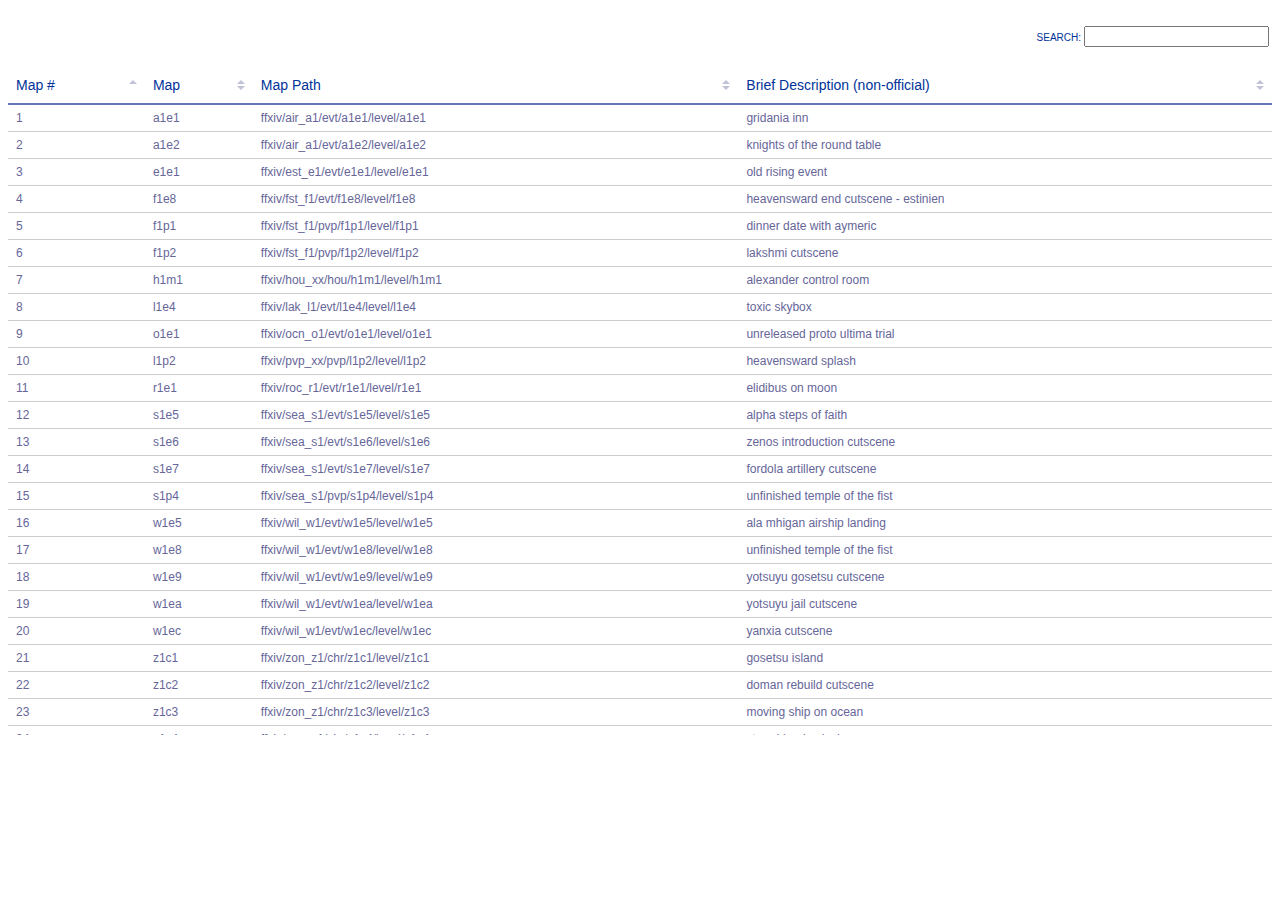
==== commit 82834cfc: "Add files via upload" ====
--- a/hidden_maps.html
+++ b/hidden_maps.html
@@ -227,7 +227,7 @@
 </script>
 	<script>
 		$(document).ready(function() {
-			$("#table").DataTable({"columns":[{"title":"Map #"},{"title":"Map"},{"title":"Map Path"},{"title":"Brief Description (non-official)"}],"data":[["1","f1ti","ffxiv/fst_f1/twn/f1ti/level/f1ti","gridania inn"],["2","r2e2","ex1/01_roc_r2/evt/r2e2/level/r2e2","knights of the round table"],["3","r2e7","ex1/01_roc_r2/evt/r2e7/level/r2e7","old rising event"],["4","r2e8","ex1/01_roc_r2/evt/r2e8/level/r2e8","heavensward end cutscene - estinien"],["5","r2e9","ex1/01_roc_r2/evt/r2e9/level/r2e9","dinner date with aymeric"],["6","d2e1","ex1/02_dra_d2/evt/d2e1/level/d2e1","lakshmi cutscene"],["7","d2e6","ex1/02_dra_d2/evt/d2e6/level/d2e6","alexander control room"],["8","a2e1","ex1/03_abr_a2/evt/a2e1/level/a2e1","toxic skybox"],["9","a2ff","ex1/03_abr_a2/fld/a2ff/level/a2ff","unreleased proto ultima trial"],["10","z2c1","ex1/05_zon_z2/chr/z2c1/level/z2c1","heavensward splash"],["11","z2e1","ex1/05_zon_z2/evt/z2e1/level/z2e1","elidibus on moon"],["12","z2e2","ex1/05_zon_z2/evt/z2e2/level/z2e2","alpha steps of faith"],["13","z2e3","ex1/05_zon_z2/evt/z2e3/level/z2e3","zenos introduction cutscene"],["14","g3e2","ex2/01_gyr_g3/evt/g3e2/level/g3e2","fordola artillery cutscene"],["15","g3e5","ex2/01_gyr_g3/evt/g3e5/level/g3e5","unfinished temple of the fist"],["16","g3e8","ex2/01_gyr_g3/evt/g3e8/level/g3e8","ala mhigan airship landing"],["17","g3t2","ex2/01_gyr_g3/twn/g3t2/level/g3t2","unfinished temple of the fist"],["18","e3e2","ex2/02_est_e3/evt/e3e2/level/e3e2","yotsuyu gosetsu cutscene"],["19","e3e3","ex2/02_est_e3/evt/e3e3/level/e3e3","yotsuyu jail cutscene"],["20","e3e4","ex2/02_est_e3/evt/e3e4/level/e3e4","yanxia cutscene"],["21","e3e6","ex2/02_est_e3/evt/e3e6/level/e3e6","gosetsu island"],["22","e3ef","ex2/02_est_e3/evt/e3ef/level/e3ef","doman rebuild cutscene"],["23","o3e2","ex2/03_ocn_o3/evt/o3e2/level/o3e2","moving ship on ocean"],["24","z3c1","ex2/05_zon_z3/chr/z3c1/level/z3c1","stormblood splash"],["25","z3e4","ex2/05_zon_z3/evt/z3e4/level/z3e4","valens ruby weapon cutscene"],["26","z3e6","ex2/05_zon_z3/evt/z3e6/level/z3e6","ridorana cataract cutscene"],["27","z3e7","ex2/05_zon_z3/evt/z3e7/level/z3e7","black rose dead camp"],["28","z3ea","ex2/05_zon_z3/evt/z3ea/level/z3ea","prima vista"],["29","z3r4","ex2/05_zon_z3/rad/z3r4/level/z3r4","ridorana burning"],["30","n4e4","ex3/01_nvt_n4/evt/n4e4/level/n4e4","vauthry cutscene"],["31","n4e5","ex3/01_nvt_n4/evt/n4e5/level/n4e5","garlemald"],["32","n4e6","ex3/01_nvt_n4/evt/n4e6/level/n4e6","amh araeng flashback"],["33","n4e7","ex3/01_nvt_n4/evt/n4e7/level/n4e7","unfinished kholusia"],["34","n4ec","ex3/01_nvt_n4/evt/n4ec/level/n4ec","emerald weapon cutscene"],["35","n4ed","ex3/01_nvt_n4/evt/n4ed/level/n4ed","wrecked garlemald"],["36","n4ee","ex3/01_nvt_n4/evt/n4ee/level/n4ee","fordola wheelchair cutscene"],["37","n4gx","ex3/01_nvt_n4/goe/n4gx/level/n4gx","the burn snow biking"],["38","z4c1","ex3/05_zon_z4/chr/z4c1/level/z4c1","shadowbringers splash"],["39","n5e2","ex4/01_nvt_n5/evt/n5e2/level/n5e2","floating clouds planet"],["40","m5e2","ex4/02_mid_m5/evt/m5e2/level/m5e2","big octopus building"],["41","k5e3","ex4/03_kld_k5/evt/k5e3/level/k5e3","fair skies skybox"],["42","u5e2","ex4/04_uvs_u5/evt/u5e2/level/u5e2","bugged ice circle"],["43","z5c1","ex4/05_zon_z5/chr/z5c1/level/z5c1","endwalker splash"],["44","z5e2","ex4/05_zon_z5/evt/z5e2/level/z5e2","broken purple rockroads"],["45","z5e3","ex4/05_zon_z5/evt/z5e3/level/z5e3","big purple throne"],["46","a1e1","ffxiv/air_a1/evt/a1e1/level/a1e1","first map"],["47","a1e2","ffxiv/air_a1/evt/a1e2/level/a1e2","starry sky"],["48","e1e1","ffxiv/est_e1/evt/e1e1/level/e1e1","alpha ruby sea"],["49","f1e8","ffxiv/fst_f1/evt/f1e8/level/f1e8","garlean wall"],["50","f1p1","ffxiv/fst_f1/pvp/f1p1/level/f1p1","1.0 lichenweed"],["51","f1p2","ffxiv/fst_f1/pvp/f1p2/level/f1p2","1.0 lichenweed"],["52","l1e4","ffxiv/lak_l1/evt/l1e4/level/l1e4","the borderland ruins"],["53","o1e1","ffxiv/ocn_o1/evt/o1e1/level/o1e1","endless ocean"],["54","l1p2","ffxiv/pvp_xx/pvp/l1p2/level/l1p2","pvp ranked map"],["55","r1e1","ffxiv/roc_r1/evt/r1e1/level/r1e1","ishgard throne"],["56","s1e5","ffxiv/sea_s1/evt/s1e5/level/s1e5","merylwyb's office"],["57","s1e6","ffxiv/sea_s1/evt/s1e6/level/s1e6","grand company speech"],["58","s1e7","ffxiv/sea_s1/evt/s1e7/level/s1e7","limsa lominsa intro cutscene"],["59","s1p4","ffxiv/sea_s1/pvp/s1p4/level/s1p4","old pvp map"],["60","w1e5","ffxiv/wil_w1/evt/w1e5/level/w1e5","ul'dah council raubahn arm"],["61","w1e8","ffxiv/wil_w1/evt/w1e8/level/w1e8","ascian lalafell cutscene"],["62","w1e9","ffxiv/wil_w1/evt/w1e9/level/w1e9","WoL tunnel"],["63","w1ea","ffxiv/wil_w1/evt/w1ea/level/w1ea","empty ul'dah inn"],["64","w1ec","ffxiv/wil_w1/evt/w1ec/level/w1ec","the parting glass cutscene"],["65","z1c1","ffxiv/zon_z1/chr/z1c1/level/z1c1","character creation zones"],["66","z1c2","ffxiv/zon_z1/chr/z1c2/level/z1c2","character creation zones"],["67","z1c3","ffxiv/zon_z1/chr/z1c3/level/z1c3","character creation zones"],["68","z1c4","ffxiv/zon_z1/chr/z1c4/level/z1c4","character creation zones"],["69","z1c5","ffxiv/zon_z1/chr/z1c5/level/z1c5","character creation zones"],["70","z1e1","ffxiv/zon_z1/evt/z1e1/level/z1e1","solid black"],["71","z1e2","ffxiv/zon_z1/evt/z1e2/level/z1e2","solid white"],["72","z1e3","ffxiv/zon_z1/evt/z1e3/level/z1e3","hydaelyn intro"],["73","z1e4","ffxiv/zon_z1/evt/z1e4/level/z1e4","zodiark intro"],["74","z1e6","ffxiv/zon_z1/evt/z1e6/level/z1e6","old mordion gaol"],["75","z1e7","ffxiv/zon_z1/evt/z1e7/level/z1e7","ascian council"],["76","z1e8","ffxiv/zon_z1/evt/z1e8/level/z1e8","old garlean throne"],["77","z1eb","ffxiv/zon_z1/evt/z1eb/level/z1eb","solid black bugged"]],"iDisplayLength":-1,"sScrollX":"100%","sScrollXInner":"100%","lengthMenu":[[-1,10,25,50],["All",10,25,50]],"paging":true,"scrollY":"70vh","dom":"Bfrtip","buttons":["copy","csv","json","print"]});
+			$("#table").DataTable({"columns":[{"title":"\ufeffMap #"},{"title":"Map"},{"title":"Map Path"},{"title":"Brief Description (non-official)"}],"data":[["1","a1e1","ffxiv/air_a1/evt/a1e1/level/a1e1","gridania inn"],["2","a1e2","ffxiv/air_a1/evt/a1e2/level/a1e2","knights of the round table"],["3","e1e1","ffxiv/est_e1/evt/e1e1/level/e1e1","old rising event"],["4","f1e8","ffxiv/fst_f1/evt/f1e8/level/f1e8","heavensward end cutscene - estinien"],["5","f1p1","ffxiv/fst_f1/pvp/f1p1/level/f1p1","dinner date with aymeric"],["6","f1p2","ffxiv/fst_f1/pvp/f1p2/level/f1p2","lakshmi cutscene"],["7","h1m1","ffxiv/hou_xx/hou/h1m1/level/h1m1","alexander control room"],["8","l1e4","ffxiv/lak_l1/evt/l1e4/level/l1e4","toxic skybox"],["9","o1e1","ffxiv/ocn_o1/evt/o1e1/level/o1e1","unreleased proto ultima trial"],["10","l1p2","ffxiv/pvp_xx/pvp/l1p2/level/l1p2","heavensward splash"],["11","r1e1","ffxiv/roc_r1/evt/r1e1/level/r1e1","elidibus on moon"],["12","s1e5","ffxiv/sea_s1/evt/s1e5/level/s1e5","alpha steps of faith"],["13","s1e6","ffxiv/sea_s1/evt/s1e6/level/s1e6","zenos introduction cutscene"],["14","s1e7","ffxiv/sea_s1/evt/s1e7/level/s1e7","fordola artillery cutscene"],["15","s1p4","ffxiv/sea_s1/pvp/s1p4/level/s1p4","unfinished temple of the fist"],["16","w1e5","ffxiv/wil_w1/evt/w1e5/level/w1e5","ala mhigan airship landing"],["17","w1e8","ffxiv/wil_w1/evt/w1e8/level/w1e8","unfinished temple of the fist"],["18","w1e9","ffxiv/wil_w1/evt/w1e9/level/w1e9","yotsuyu gosetsu cutscene"],["19","w1ea","ffxiv/wil_w1/evt/w1ea/level/w1ea","yotsuyu jail cutscene"],["20","w1ec","ffxiv/wil_w1/evt/w1ec/level/w1ec","yanxia cutscene"],["21","z1c1","ffxiv/zon_z1/chr/z1c1/level/z1c1","gosetsu island"],["22","z1c2","ffxiv/zon_z1/chr/z1c2/level/z1c2","doman rebuild cutscene"],["23","z1c3","ffxiv/zon_z1/chr/z1c3/level/z1c3","moving ship on ocean"],["24","z1c4","ffxiv/zon_z1/chr/z1c4/level/z1c4","stormblood splash"],["25","z1c5","ffxiv/zon_z1/chr/z1c5/level/z1c5","valens ruby weapon cutscene"],["26","z1e1","ffxiv/zon_z1/evt/z1e1/level/z1e1","ridorana cataract cutscene"],["27","z1e2","ffxiv/zon_z1/evt/z1e2/level/z1e2","black rose dead camp"],["28","z1e3","ffxiv/zon_z1/evt/z1e3/level/z1e3","prima vista"],["29","z1e4","ffxiv/zon_z1/evt/z1e4/level/z1e4","ridorana burning"],["30","z1e6","ffxiv/zon_z1/evt/z1e6/level/z1e6","vauthry cutscene"],["31","z1e7","ffxiv/zon_z1/evt/z1e7/level/z1e7","garlemald"],["32","z1e8","ffxiv/zon_z1/evt/z1e8/level/z1e8","amh araeng flashback"],["33","z1eb","ffxiv/zon_z1/evt/z1eb/level/z1eb","unfinished kholusia"],["34","r2e2","ex1/01_roc_r2/evt/r2e2/level/r2e2","emerald weapon cutscene"],["35","r2e7","ex1/01_roc_r2/evt/r2e7/level/r2e7","wrecked garlemald"],["36","r2e8","ex1/01_roc_r2/evt/r2e8/level/r2e8","fordola wheelchair cutscene"],["37","r2e9","ex1/01_roc_r2/evt/r2e9/level/r2e9","the burn snow biking"],["38","d2e1","ex1/02_dra_d2/evt/d2e1/level/d2e1","shadowbringers splash"],["39","d2e6","ex1/02_dra_d2/evt/d2e6/level/d2e6","floating clouds planet"],["40","a2e1","ex1/03_abr_a2/evt/a2e1/level/a2e1","big octopus building"],["41","a2ff","ex1/03_abr_a2/fld/a2ff/level/a2ff","fair skies skybox"],["42","z2c1","ex1/05_zon_z2/chr/z2c1/level/z2c1","bugged ice circle"],["43","z2e1","ex1/05_zon_z2/evt/z2e1/level/z2e1","endwalker splash"],["44","z2e2","ex1/05_zon_z2/evt/z2e2/level/z2e2","broken purple rockroads"],["45","z2e3","ex1/05_zon_z2/evt/z2e3/level/z2e3","big purple throne"],["46","g3e2","ex2/01_gyr_g3/evt/g3e2/level/g3e2","first map"],["47","g3e5","ex2/01_gyr_g3/evt/g3e5/level/g3e5","starry sky"],["48","g3e8","ex2/01_gyr_g3/evt/g3e8/level/g3e8","alpha ruby sea"],["49","g3t2","ex2/01_gyr_g3/twn/g3t2/level/g3t2","garlean wall"],["50","e3e2","ex2/02_est_e3/evt/e3e2/level/e3e2","1.0 lichenweed"],["51","e3e3","ex2/02_est_e3/evt/e3e3/level/e3e3","1.0 lichenweed"],["52","e3e4","ex2/02_est_e3/evt/e3e4/level/e3e4","the borderland ruins"],["53","e3e6","ex2/02_est_e3/evt/e3e6/level/e3e6","endless ocean"],["54","e3ef","ex2/02_est_e3/evt/e3ef/level/e3ef","pvp ranked map"],["55","o3e2","ex2/03_ocn_o3/evt/o3e2/level/o3e2","ishgard throne"],["56","z3c1","ex2/05_zon_z3/chr/z3c1/level/z3c1","merylwyb's office"],["57","z3e4","ex2/05_zon_z3/evt/z3e4/level/z3e4","grand company speech"],["58","z3e6","ex2/05_zon_z3/evt/z3e6/level/z3e6","limsa lominsa intro cutscene"],["59","z3e7","ex2/05_zon_z3/evt/z3e7/level/z3e7","old pvp map"],["60","z3ea","ex2/05_zon_z3/evt/z3ea/level/z3ea","ul'dah council raubahn arm"],["61","z3r4","ex2/05_zon_z3/rad/z3r4/level/z3r4","ascian lalafell cutscene"],["62","n4e4","ex3/01_nvt_n4/evt/n4e4/level/n4e4","WoL tunnel"],["63","n4e5","ex3/01_nvt_n4/evt/n4e5/level/n4e5","empty ul'dah inn"],["64","n4e6","ex3/01_nvt_n4/evt/n4e6/level/n4e6","the parting glass cutscene"],["65","n4e7","ex3/01_nvt_n4/evt/n4e7/level/n4e7","character creation zones"],["66","n4ec","ex3/01_nvt_n4/evt/n4ec/level/n4ec","character creation zones"],["67","n4ed","ex3/01_nvt_n4/evt/n4ed/level/n4ed","character creation zones"],["68","n4ee","ex3/01_nvt_n4/evt/n4ee/level/n4ee","character creation zones"],["69","n4gx","ex3/01_nvt_n4/goe/n4gx/level/n4gx","character creation zones"],["70","z4c1","ex3/05_zon_z4/chr/z4c1/level/z4c1","solid black"],["71","n5e2","ex4/01_nvt_n5/evt/n5e2/level/n5e2","solid white"],["72","m5e1","ex4/02_mid_m5/evt/m5e1/level/m5e1","hydaelyn intro"],["73","m5e2","ex4/02_mid_m5/evt/m5e2/level/m5e2","zodiark intro"],["74","k5e2","ex4/03_kld_k5/evt/k5e2/level/k5e2","old mordion gaol"],["75","k5e3","ex4/03_kld_k5/evt/k5e3/level/k5e3","ascian council"],["76","u5e2","ex4/04_uvs_u5/evt/u5e2/level/u5e2","old garlean throne"],["77","z5c1","ex4/05_zon_z5/chr/z5c1/level/z5c1","solid black bugged"],["78","z5e2","ex4/05_zon_z5/evt/z5e2/level/z5e2",""],["79","z5e3","ex4/05_zon_z5/evt/z5e3/level/z5e3",""]],"iDisplayLength":-1,"sScrollX":"100%","sScrollXInner":"100%","lengthMenu":[[-1,10,25,50],["All",10,25,50]],"paging":true,"scrollY":"70vh","dom":"Bfrtip","buttons":["copy","csv","json","print"]});
 		});
 	</script>
 </body>
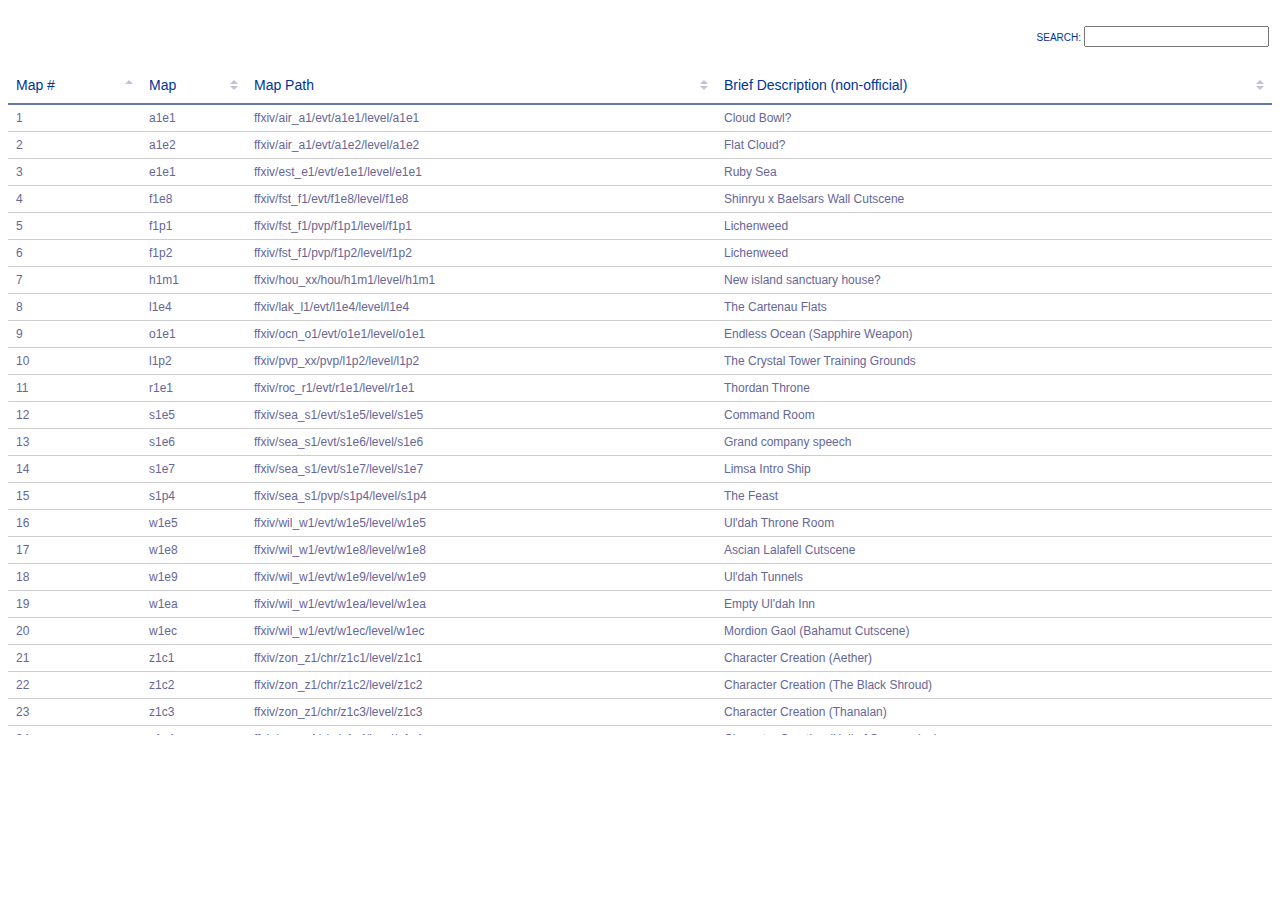
==== commit f476b5fa: "Add files via upload" ====
--- a/hidden_maps.html
+++ b/hidden_maps.html
@@ -227,7 +227,7 @@
 </script>
 	<script>
 		$(document).ready(function() {
-			$("#table").DataTable({"columns":[{"title":"\ufeffMap #"},{"title":"Map"},{"title":"Map Path"},{"title":"Brief Description (non-official)"}],"data":[["1","a1e1","ffxiv/air_a1/evt/a1e1/level/a1e1","gridania inn"],["2","a1e2","ffxiv/air_a1/evt/a1e2/level/a1e2","knights of the round table"],["3","e1e1","ffxiv/est_e1/evt/e1e1/level/e1e1","old rising event"],["4","f1e8","ffxiv/fst_f1/evt/f1e8/level/f1e8","heavensward end cutscene - estinien"],["5","f1p1","ffxiv/fst_f1/pvp/f1p1/level/f1p1","dinner date with aymeric"],["6","f1p2","ffxiv/fst_f1/pvp/f1p2/level/f1p2","lakshmi cutscene"],["7","h1m1","ffxiv/hou_xx/hou/h1m1/level/h1m1","alexander control room"],["8","l1e4","ffxiv/lak_l1/evt/l1e4/level/l1e4","toxic skybox"],["9","o1e1","ffxiv/ocn_o1/evt/o1e1/level/o1e1","unreleased proto ultima trial"],["10","l1p2","ffxiv/pvp_xx/pvp/l1p2/level/l1p2","heavensward splash"],["11","r1e1","ffxiv/roc_r1/evt/r1e1/level/r1e1","elidibus on moon"],["12","s1e5","ffxiv/sea_s1/evt/s1e5/level/s1e5","alpha steps of faith"],["13","s1e6","ffxiv/sea_s1/evt/s1e6/level/s1e6","zenos introduction cutscene"],["14","s1e7","ffxiv/sea_s1/evt/s1e7/level/s1e7","fordola artillery cutscene"],["15","s1p4","ffxiv/sea_s1/pvp/s1p4/level/s1p4","unfinished temple of the fist"],["16","w1e5","ffxiv/wil_w1/evt/w1e5/level/w1e5","ala mhigan airship landing"],["17","w1e8","ffxiv/wil_w1/evt/w1e8/level/w1e8","unfinished temple of the fist"],["18","w1e9","ffxiv/wil_w1/evt/w1e9/level/w1e9","yotsuyu gosetsu cutscene"],["19","w1ea","ffxiv/wil_w1/evt/w1ea/level/w1ea","yotsuyu jail cutscene"],["20","w1ec","ffxiv/wil_w1/evt/w1ec/level/w1ec","yanxia cutscene"],["21","z1c1","ffxiv/zon_z1/chr/z1c1/level/z1c1","gosetsu island"],["22","z1c2","ffxiv/zon_z1/chr/z1c2/level/z1c2","doman rebuild cutscene"],["23","z1c3","ffxiv/zon_z1/chr/z1c3/level/z1c3","moving ship on ocean"],["24","z1c4","ffxiv/zon_z1/chr/z1c4/level/z1c4","stormblood splash"],["25","z1c5","ffxiv/zon_z1/chr/z1c5/level/z1c5","valens ruby weapon cutscene"],["26","z1e1","ffxiv/zon_z1/evt/z1e1/level/z1e1","ridorana cataract cutscene"],["27","z1e2","ffxiv/zon_z1/evt/z1e2/level/z1e2","black rose dead camp"],["28","z1e3","ffxiv/zon_z1/evt/z1e3/level/z1e3","prima vista"],["29","z1e4","ffxiv/zon_z1/evt/z1e4/level/z1e4","ridorana burning"],["30","z1e6","ffxiv/zon_z1/evt/z1e6/level/z1e6","vauthry cutscene"],["31","z1e7","ffxiv/zon_z1/evt/z1e7/level/z1e7","garlemald"],["32","z1e8","ffxiv/zon_z1/evt/z1e8/level/z1e8","amh araeng flashback"],["33","z1eb","ffxiv/zon_z1/evt/z1eb/level/z1eb","unfinished kholusia"],["34","r2e2","ex1/01_roc_r2/evt/r2e2/level/r2e2","emerald weapon cutscene"],["35","r2e7","ex1/01_roc_r2/evt/r2e7/level/r2e7","wrecked garlemald"],["36","r2e8","ex1/01_roc_r2/evt/r2e8/level/r2e8","fordola wheelchair cutscene"],["37","r2e9","ex1/01_roc_r2/evt/r2e9/level/r2e9","the burn snow biking"],["38","d2e1","ex1/02_dra_d2/evt/d2e1/level/d2e1","shadowbringers splash"],["39","d2e6","ex1/02_dra_d2/evt/d2e6/level/d2e6","floating clouds planet"],["40","a2e1","ex1/03_abr_a2/evt/a2e1/level/a2e1","big octopus building"],["41","a2ff","ex1/03_abr_a2/fld/a2ff/level/a2ff","fair skies skybox"],["42","z2c1","ex1/05_zon_z2/chr/z2c1/level/z2c1","bugged ice circle"],["43","z2e1","ex1/05_zon_z2/evt/z2e1/level/z2e1","endwalker splash"],["44","z2e2","ex1/05_zon_z2/evt/z2e2/level/z2e2","broken purple rockroads"],["45","z2e3","ex1/05_zon_z2/evt/z2e3/level/z2e3","big purple throne"],["46","g3e2","ex2/01_gyr_g3/evt/g3e2/level/g3e2","first map"],["47","g3e5","ex2/01_gyr_g3/evt/g3e5/level/g3e5","starry sky"],["48","g3e8","ex2/01_gyr_g3/evt/g3e8/level/g3e8","alpha ruby sea"],["49","g3t2","ex2/01_gyr_g3/twn/g3t2/level/g3t2","garlean wall"],["50","e3e2","ex2/02_est_e3/evt/e3e2/level/e3e2","1.0 lichenweed"],["51","e3e3","ex2/02_est_e3/evt/e3e3/level/e3e3","1.0 lichenweed"],["52","e3e4","ex2/02_est_e3/evt/e3e4/level/e3e4","the borderland ruins"],["53","e3e6","ex2/02_est_e3/evt/e3e6/level/e3e6","endless ocean"],["54","e3ef","ex2/02_est_e3/evt/e3ef/level/e3ef","pvp ranked map"],["55","o3e2","ex2/03_ocn_o3/evt/o3e2/level/o3e2","ishgard throne"],["56","z3c1","ex2/05_zon_z3/chr/z3c1/level/z3c1","merylwyb's office"],["57","z3e4","ex2/05_zon_z3/evt/z3e4/level/z3e4","grand company speech"],["58","z3e6","ex2/05_zon_z3/evt/z3e6/level/z3e6","limsa lominsa intro cutscene"],["59","z3e7","ex2/05_zon_z3/evt/z3e7/level/z3e7","old pvp map"],["60","z3ea","ex2/05_zon_z3/evt/z3ea/level/z3ea","ul'dah council raubahn arm"],["61","z3r4","ex2/05_zon_z3/rad/z3r4/level/z3r4","ascian lalafell cutscene"],["62","n4e4","ex3/01_nvt_n4/evt/n4e4/level/n4e4","WoL tunnel"],["63","n4e5","ex3/01_nvt_n4/evt/n4e5/level/n4e5","empty ul'dah inn"],["64","n4e6","ex3/01_nvt_n4/evt/n4e6/level/n4e6","the parting glass cutscene"],["65","n4e7","ex3/01_nvt_n4/evt/n4e7/level/n4e7","character creation zones"],["66","n4ec","ex3/01_nvt_n4/evt/n4ec/level/n4ec","character creation zones"],["67","n4ed","ex3/01_nvt_n4/evt/n4ed/level/n4ed","character creation zones"],["68","n4ee","ex3/01_nvt_n4/evt/n4ee/level/n4ee","character creation zones"],["69","n4gx","ex3/01_nvt_n4/goe/n4gx/level/n4gx","character creation zones"],["70","z4c1","ex3/05_zon_z4/chr/z4c1/level/z4c1","solid black"],["71","n5e2","ex4/01_nvt_n5/evt/n5e2/level/n5e2","solid white"],["72","m5e1","ex4/02_mid_m5/evt/m5e1/level/m5e1","hydaelyn intro"],["73","m5e2","ex4/02_mid_m5/evt/m5e2/level/m5e2","zodiark intro"],["74","k5e2","ex4/03_kld_k5/evt/k5e2/level/k5e2","old mordion gaol"],["75","k5e3","ex4/03_kld_k5/evt/k5e3/level/k5e3","ascian council"],["76","u5e2","ex4/04_uvs_u5/evt/u5e2/level/u5e2","old garlean throne"],["77","z5c1","ex4/05_zon_z5/chr/z5c1/level/z5c1","solid black bugged"],["78","z5e2","ex4/05_zon_z5/evt/z5e2/level/z5e2",""],["79","z5e3","ex4/05_zon_z5/evt/z5e3/level/z5e3",""]],"iDisplayLength":-1,"sScrollX":"100%","sScrollXInner":"100%","lengthMenu":[[-1,10,25,50],["All",10,25,50]],"paging":true,"scrollY":"70vh","dom":"Bfrtip","buttons":["copy","csv","json","print"]});
+			$("#table").DataTable({"columns":[{"title":"Map #"},{"title":"Map"},{"title":"Map Path"},{"title":"Brief Description (non-official)"}],"data":[["1","a1e1","ffxiv/air_a1/evt/a1e1/level/a1e1","Cloud Bowl?"],["2","a1e2","ffxiv/air_a1/evt/a1e2/level/a1e2","Flat Cloud?"],["3","e1e1","ffxiv/est_e1/evt/e1e1/level/e1e1","Ruby Sea"],["4","f1e8","ffxiv/fst_f1/evt/f1e8/level/f1e8","Shinryu x Baelsars Wall Cutscene"],["5","f1p1","ffxiv/fst_f1/pvp/f1p1/level/f1p1","Lichenweed"],["6","f1p2","ffxiv/fst_f1/pvp/f1p2/level/f1p2","Lichenweed"],["7","h1m1","ffxiv/hou_xx/hou/h1m1/level/h1m1","New island sanctuary house?"],["8","l1e4","ffxiv/lak_l1/evt/l1e4/level/l1e4","The Cartenau Flats"],["9","o1e1","ffxiv/ocn_o1/evt/o1e1/level/o1e1","Endless Ocean (Sapphire Weapon)"],["10","l1p2","ffxiv/pvp_xx/pvp/l1p2/level/l1p2","The Crystal Tower Training Grounds"],["11","r1e1","ffxiv/roc_r1/evt/r1e1/level/r1e1","Thordan Throne"],["12","s1e5","ffxiv/sea_s1/evt/s1e5/level/s1e5","Command Room"],["13","s1e6","ffxiv/sea_s1/evt/s1e6/level/s1e6","Grand company speech"],["14","s1e7","ffxiv/sea_s1/evt/s1e7/level/s1e7","Limsa Intro Ship"],["15","s1p4","ffxiv/sea_s1/pvp/s1p4/level/s1p4","The Feast"],["16","w1e5","ffxiv/wil_w1/evt/w1e5/level/w1e5","Ul'dah Throne Room"],["17","w1e8","ffxiv/wil_w1/evt/w1e8/level/w1e8","Ascian Lalafell Cutscene"],["18","w1e9","ffxiv/wil_w1/evt/w1e9/level/w1e9","Ul'dah Tunnels"],["19","w1ea","ffxiv/wil_w1/evt/w1ea/level/w1ea","Empty Ul'dah Inn"],["20","w1ec","ffxiv/wil_w1/evt/w1ec/level/w1ec","Mordion Gaol (Bahamut Cutscene)"],["21","z1c1","ffxiv/zon_z1/chr/z1c1/level/z1c1","Character Creation (Aether)"],["22","z1c2","ffxiv/zon_z1/chr/z1c2/level/z1c2","Character Creation (The Black Shroud)"],["23","z1c3","ffxiv/zon_z1/chr/z1c3/level/z1c3","Character Creation (Thanalan)"],["24","z1c4","ffxiv/zon_z1/chr/z1c4/level/z1c4","Character Creation (Hall of Summoning)"],["25","z1c5","ffxiv/zon_z1/chr/z1c5/level/z1c5","Character Creation (La Noscea)"],["26","z1e1","ffxiv/zon_z1/evt/z1e1/level/z1e1","Black Screen"],["27","z1e2","ffxiv/zon_z1/evt/z1e2/level/z1e2","White Screen"],["28","z1e3","ffxiv/zon_z1/evt/z1e3/level/z1e3","Hydaelyn Intro"],["29","z1e4","ffxiv/zon_z1/evt/z1e4/level/z1e4","Zodiark Intro"],["30","z1e6","ffxiv/zon_z1/evt/z1e6/level/z1e6","Mordion Gaol"],["31","z1e7","ffxiv/zon_z1/evt/z1e7/level/z1e7","Ascian Council"],["32","z1e8","ffxiv/zon_z1/evt/z1e8/level/z1e8","Garlean Throne"],["33","z1eb","ffxiv/zon_z1/evt/z1eb/level/z1eb","Black Screen 2"],["34","r2e2","ex1/01_roc_r2/evt/r2e2/level/r2e2","Knights of the Round Table"],["35","r2e7","ex1/01_roc_r2/evt/r2e7/level/r2e7",""],["36","r2e8","ex1/01_roc_r2/evt/r2e8/level/r2e8","Estinien Bed Cutscene"],["37","r2e9","ex1/01_roc_r2/evt/r2e9/level/r2e9","Dinner Date with Aymeric"],["38","d2e1","ex1/02_dra_d2/evt/d2e1/level/d2e1",""],["39","d2e6","ex1/02_dra_d2/evt/d2e6/level/d2e6","Alexander Control Room"],["40","a2e1","ex1/03_abr_a2/evt/a2e1/level/a2e1","Azys Lla Skybox"],["41","a2ff","ex1/03_abr_a2/fld/a2ff/level/a2ff","Fanfest Proto Ultima Trial"],["42","z2c1","ex1/05_zon_z2/chr/z2c1/level/z2c1","Heavensward Splash"],["43","z2e1","ex1/05_zon_z2/evt/z2e1/level/z2e1","Elidibus On Moon"],["44","z2e2","ex1/05_zon_z2/evt/z2e2/level/z2e2","Steps of Faith"],["45","z2e3","ex1/05_zon_z2/evt/z2e3/level/z2e3","Ala Mhigo Throne Room"],["46","g3e2","ex2/01_gyr_g3/evt/g3e2/level/g3e2","Fordola Artillery Cutscene"],["47","g3e5","ex2/01_gyr_g3/evt/g3e5/level/g3e5","Temple of the Fist"],["48","g3e8","ex2/01_gyr_g3/evt/g3e8/level/g3e8","The Royal Menagerie"],["49","g3t2","ex2/01_gyr_g3/twn/g3t2/level/g3t2","Rhalgr's Reach"],["50","e3e2","ex2/02_est_e3/evt/e3e2/level/e3e2","Yotsuyu x Gosetsu Intro Cutscene"],["51","e3e3","ex2/02_est_e3/evt/e3e3/level/e3e3","Yotsuyu Jail Cutscene"],["52","e3e4","ex2/02_est_e3/evt/e3e4/level/e3e4","Doma Castle Pre-Destruction Cutscene"],["53","e3e6","ex2/02_est_e3/evt/e3e6/level/e3e6","Yotsuyu x Gosetsu Island"],["54","e3ef","ex2/02_est_e3/evt/e3ef/level/e3ef","Doman Enclave (Destroyed)"],["55","o3e2","ex2/03_ocn_o3/evt/o3e2/level/o3e2","Moving Ship In Ocean"],["56","z3c1","ex2/05_zon_z3/chr/z3c1/level/z3c1","Stormblood Splash"],["57","z3e4","ex2/05_zon_z3/evt/z3e4/level/z3e4","Valens Rub y Weapon Cutscene"],["58","z3e6","ex2/05_zon_z3/evt/z3e6/level/z3e6","Ridorana Cataract"],["59","z3e7","ex2/05_zon_z3/evt/z3e7/level/z3e7","Black Rose Dead Camp"],["60","z3ea","ex2/05_zon_z3/evt/z3ea/level/z3ea","The Prima Vista"],["61","z3r4","ex2/05_zon_z3/rad/z3r4/level/z3r4","Ridorana Lighthouse"],["62","n4e4","ex3/01_nvt_n4/evt/n4e4/level/n4e4","Vauthry Cutscene"],["63","n4e5","ex3/01_nvt_n4/evt/n4e5/level/n4e5","Garlemald"],["64","n4e6","ex3/01_nvt_n4/evt/n4e6/level/n4e6","Amh Araeng Pre-destruction"],["65","n4e7","ex3/01_nvt_n4/evt/n4e7/level/n4e7","Unfinished Kholusia (Talos Cutscene)"],["66","n4ec","ex3/01_nvt_n4/evt/n4ec/level/n4ec","Emerald Weapon Cutscene"],["67","n4ed","ex3/01_nvt_n4/evt/n4ed/level/n4ed","Wrecked Garlemald"],["68","n4ee","ex3/01_nvt_n4/evt/n4ee/level/n4ee","Tower of Zot Cutscene"],["69","n4gx","ex3/01_nvt_n4/goe/n4gx/level/n4gx","The Burn White Desert"],["70","z4c1","ex3/05_zon_z4/chr/z4c1/level/z4c1","Shadowbringers Splash"],["71","n5e2","ex4/01_nvt_n5/evt/n5e2/level/n5e2","The Ktisis Hyperborea"],["72","m5e1","ex4/02_mid_m5/evt/m5e1/level/m5e1","Meghaduta"],["73","m5e2","ex4/02_mid_m5/evt/m5e2/level/m5e2","Tower of Zot"],["74","k5e2","ex4/03_kld_k5/evt/k5e2/level/k5e2","Endwalker Ragnarok Internal"],["75","k5e3","ex4/03_kld_k5/evt/k5e3/level/k5e3","Fair Skies Skybox"],["76","u5e2","ex4/04_uvs_u5/evt/u5e2/level/u5e2","Endwalker Zenos Fight"],["77","z5c1","ex4/05_zon_z5/chr/z5c1/level/z5c1","Endwalker Login Screen"],["78","z5e2","ex4/05_zon_z5/evt/z5e2/level/z5e2","Void Domain"],["79","z5e3","ex4/05_zon_z5/evt/z5e3/level/z5e3","Golbez Throne Room"]],"iDisplayLength":-1,"sScrollX":"100%","sScrollXInner":"100%","lengthMenu":[[-1,10,25,50],["All",10,25,50]],"paging":true,"scrollY":"70vh","dom":"Bfrtip","buttons":["copy","csv","json","print"]});
 		});
 	</script>
 </body>
